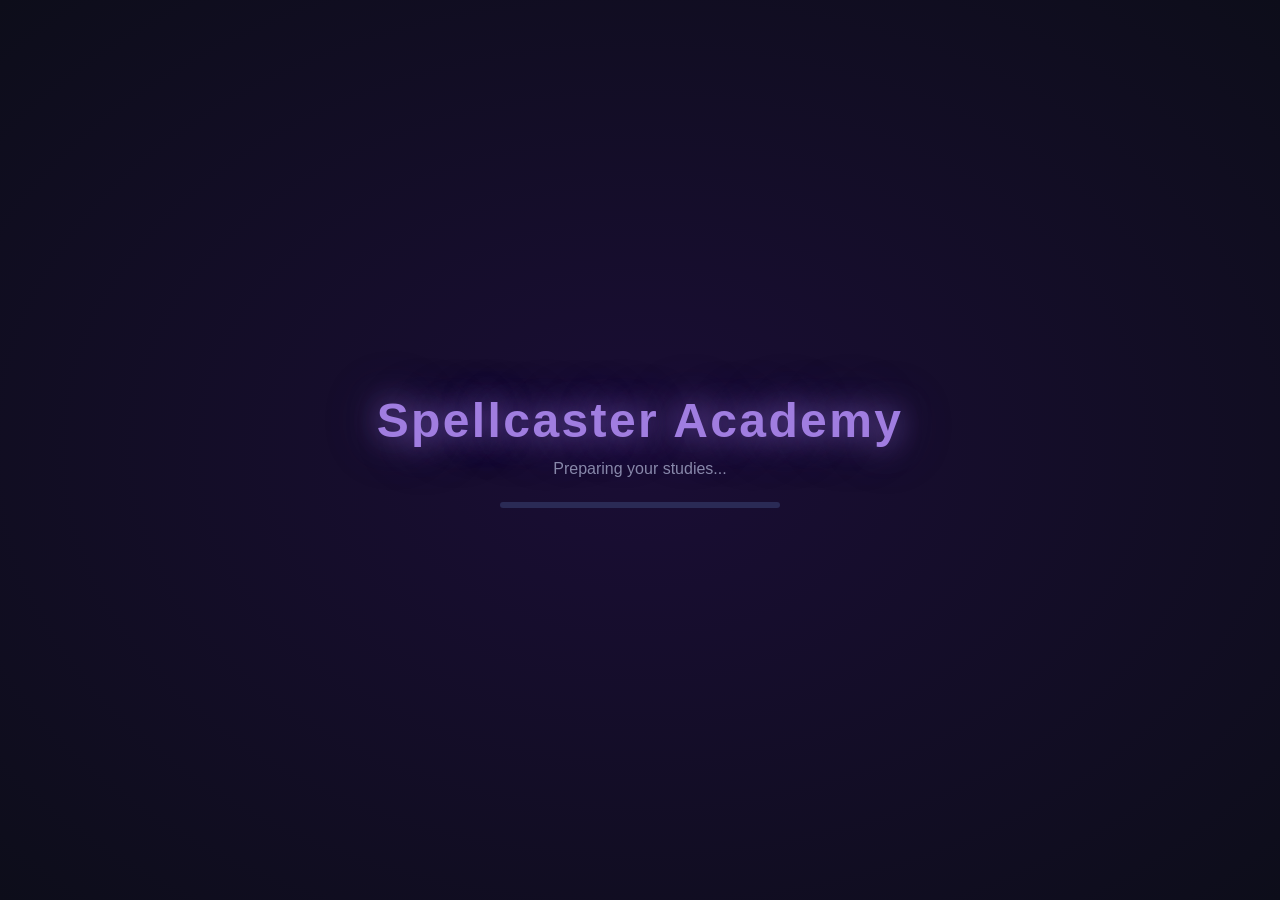
==== index.html @ 6de66abe "feat: add core HTML entry point and global CSS theme - index.html: game root, HUD, loading screen ma" ====
<!DOCTYPE html>
<html lang="en">
<head>
  <meta charset="UTF-8">
  <meta name="viewport" content="width=device-width, initial-scale=1.0">
  <title>Spellcaster Academy</title>
  <link rel="stylesheet" href="style.css">
</head>
<body>
  <div id="game-root">
    <div id="screen-container"></div>

    <div id="hud" class="hidden">
      <div id="hud-left">
        <span id="hud-name">Student</span>
        <span id="hud-level">Lv <span id="hud-level-val">1</span></span>
      </div>
      <div id="hud-right">
        <span id="hud-gold">Gold: <span id="hud-gold-val">100</span></span>
        <button id="hud-menu-btn" class="btn-hud">☰ Menu</button>
      </div>
    </div>

    <div id="loading-screen">
      <div class="loading-content">
        <h1 class="title-glow">Spellcaster Academy</h1>
        <p class="loading-sub">Preparing your studies...</p>
        <div class="loading-bar"><div class="loading-fill" id="loading-fill"></div></div>
      </div>
    </div>
  </div>
  <script type="module" src="js/main.js"></script>
</body>
</html>
---- style.css ----
/* ============================================
   SPELLCASTER ACADEMY — Global Styles
   ============================================ */

:root {
  --color-bg:        #0d0d1a;
  --color-bg2:       #13132a;
  --color-panel:     #1a1a35;
  --color-border:    #2a2a55;
  --color-accent:    #7c5cbf;
  --color-accent2:   #a07de0;
  --color-gold:      #e0b84a;
  --color-text:      #d8d8f0;
  --color-text-dim:  #8888aa;
  --color-danger:    #c04a4a;
  --color-success:   #4ab87c;
  --color-fire:      #e06030;
  --color-ice:       #4ab0d0;
  --color-arcane:    #9060e0;
  --color-earth:     #80a040;
  --color-light:     #e0d060;
  --radius:          8px;
  --radius-lg:       14px;
  --shadow:          0 4px 20px rgba(0,0,0,0.6);
  --font-main:       'Segoe UI', Tahoma, Geneva, Verdana, sans-serif;
  --transition:      0.2s ease;
}

* { box-sizing: border-box; margin: 0; padding: 0; }

body {
  background: var(--color-bg);
  color: var(--color-text);
  font-family: var(--font-main);
  overflow: hidden;
  width: 100vw;
  height: 100vh;
  user-select: none;
}

#game-root {
  width: 100vw;
  height: 100vh;
  position: relative;
  display: flex;
  flex-direction: column;
}

#screen-container {
  flex: 1;
  position: relative;
  overflow: hidden;
}

/* ============================================
   HUD
   ============================================ */
#hud {
  position: fixed;
  top: 0; left: 0; right: 0;
  height: 48px;
  background: linear-gradient(180deg, rgba(13,13,26,0.95) 0%, rgba(13,13,26,0.7) 100%);
  border-bottom: 1px solid var(--color-border);
  display: flex;
  align-items: center;
  justify-content: space-between;
  padding: 0 16px;
  z-index: 100;
  backdrop-filter: blur(4px);
}

#hud-left, #hud-right {
  display: flex;
  align-items: center;
  gap: 16px;
}

#hud-name { font-weight: 600; color: var(--color-accent2); }
#hud-level { color: var(--color-text-dim); font-size: 0.9em; }
#hud-gold { color: var(--color-gold); font-size: 0.95em; }

.btn-hud {
  background: var(--color-panel);
  border: 1px solid var(--color-border);
  color: var(--color-text);
  padding: 6px 14px;
  border-radius: var(--radius);
  cursor: pointer;
  font-size: 0.9em;
  transition: var(--transition);
}
.btn-hud:hover { background: var(--color-accent); border-color: var(--color-accent2); }

/* ============================================
   LOADING SCREEN
   ============================================ */
#loading-screen {
  position: fixed;
  inset: 0;
  background: radial-gradient(ellipse at center, #1a0d35 0%, #0d0d1a 100%);
  display: flex;
  align-items: center;
  justify-content: center;
  z-index: 1000;
  transition: opacity 0.5s ease;
}

#loading-screen.fade-out { opacity: 0; pointer-events: none; }

.loading-content { text-align: center; }

.title-glow {
  font-size: 3em;
  color: var(--color-accent2);
  text-shadow: 0 0 30px var(--color-accent), 0 0 60px rgba(124,92,191,0.4);
  letter-spacing: 0.05em;
  margin-bottom: 12px;
}

.loading-sub { color: var(--color-text-dim); margin-bottom: 24px; }

.loading-bar {
  width: 280px;
  height: 6px;
  background: var(--color-border);
  border-radius: 3px;
  overflow: hidden;
  margin: 0 auto;
}

.loading-fill {
  height: 100%;
  width: 0%;
  background: linear-gradient(90deg, var(--color-accent), var(--color-accent2));
  border-radius: 3px;
  transition: width 0.3s ease;
}

/* ============================================
   TITLE SCREEN
   ============================================ */
.title-screen {
  width: 100%;
  height: 100%;
  display: flex;
  flex-direction: column;
  align-items: center;
  justify-content: center;
  background: radial-gradient(ellipse at 50% 30%, #1a0d35 0%, #0d0d1a 70%);
  gap: 16px;
}

.title-screen h1 {
  font-size: 3.5em;
  color: var(--color-accent2);
  text-shadow: 0 0 40px var(--color-accent);
  letter-spacing: 0.05em;
  margin-bottom: 8px;
}

.title-screen .subtitle {
  color: var(--color-text-dim);
  font-size: 1.1em;
  margin-bottom: 40px;
  letter-spacing: 0.1em;
}

.title-btn {
  width: 200px;
  padding: 14px 0;
  background: linear-gradient(135deg, var(--color-accent) 0%, var(--color-accent2) 100%);
  border: none;
  border-radius: var(--radius);
  color: white;
  font-size: 1.1em;
  font-weight: 600;
  cursor: pointer;
  transition: var(--transition);
  box-shadow: var(--shadow);
}

.title-btn:hover {
  transform: translateY(-2px);
  box-shadow: 0 6px 28px rgba(124,92,191,0.5);
}

.title-btn.secondary {
  background: var(--color-panel);
  border: 1px solid var(--color-border);
  color: var(--color-text);
}

.title-btn.secondary:hover {
  background: var(--color-border);
  transform: translateY(-2px);
}

/* ============================================
   SAVE/LOAD SCREEN
   ============================================ */
.save-screen {
  width: 100%;
  height: 100%;
  display: flex;
  flex-direction: column;
  align-items: center;
  justify-content: center;
  background: radial-gradient(ellipse at 50% 30%, #1a0d35 0%, #0d0d1a 70%);
  gap: 12px;
}

.save-screen h2 { font-size: 2em; color: var(--color-accent2); margin-bottom: 16px; }

.save-slots { display: flex; flex-direction: column; gap: 10px; width: 400px; }

.save-slot {
  background: var(--color-panel);
  border: 1px solid var(--color-border);
  border-radius: var(--radius);
  padding: 16px 20px;
  cursor: pointer;
  display: flex;
  align-items: center;
  justify-content: space-between;
  transition: var(--transition);
}

.save-slot:hover { border-color: var(--color-accent); background: var(--color-bg2); }
.save-slot.empty .slot-info { color: var(--color-text-dim); font-style: italic; }
.save-slot .slot-label { font-weight: 600; color: var(--color-accent2); }
.save-slot .slot-meta { font-size: 0.85em; color: var(--color-text-dim); }

.back-btn {
  margin-top: 16px;
  background: transparent;
  border: 1px solid var(--color-border);
  color: var(--color-text-dim);
  padding: 10px 24px;
  border-radius: var(--radius);
  cursor: pointer;
  transition: var(--transition);
}
.back-btn:hover { border-color: var(--color-text); color: var(--color-text); }

/* ============================================
   NAME INPUT SCREEN
   ============================================ */
.name-screen {
  width: 100%;
  height: 100%;
  display: flex;
  flex-direction: column;
  align-items: center;
  justify-content: center;
  background: radial-gradient(ellipse at 50% 30%, #1a0d35 0%, #0d0d1a 70%);
  gap: 16px;
}

.name-screen h2 { font-size: 1.8em; color: var(--color-accent2); }
.name-screen p { color: var(--color-text-dim); }

.name-screen input {
  width: 300px;
  padding: 12px 16px;
  background: var(--color-panel);
  border: 1px solid var(--color-border);
  border-radius: var(--radius);
  color: var(--color-text);
  font-size: 1.1em;
  text-align: center;
  outline: none;
  transition: var(--transition);
}

.name-screen input:focus { border-color: var(--color-accent); }

/* ============================================
   MAP SCREEN
   ============================================ */
.map-screen {
  width: 100%;
  height: 100%;
  display: flex;
  flex-direction: column;
  align-items: center;
  justify-content: center;
  background: radial-gradient(ellipse at 50% 40%, #0d1a2a 0%, #0d0d1a 80%);
  padding-top: 48px;
}

.map-screen h2 {
  font-size: 1.4em;
  color: var(--color-accent2);
  margin-bottom: 24px;
  letter-spacing: 0.1em;
}

.map-grid {
  display: grid;
  grid-template-columns: repeat(3, 160px);
  grid-template-rows: repeat(3, 100px);
  gap: 12px;
}

.map-location {
  background: var(--color-panel);
  border: 1px solid var(--color-border);
  border-radius: var(--radius-lg);
  display: flex;
  flex-direction: column;
  align-items: center;
  justify-content: center;
  cursor: pointer;
  transition: var(--transition);
  padding: 10px;
  text-align: center;
  position: relative;
}

.map-location:hover {
  border-color: var(--color-accent);
  background: var(--color-bg2);
  transform: translateY(-2px);
  box-shadow: 0 6px 20px rgba(124,92,191,0.3);
}

.map-location.current {
  border-color: var(--color-gold);
  box-shadow: 0 0 12px rgba(224,184,74,0.3);
}

.map-location.locked {
  opacity: 0.4;
  cursor: not-allowed;
  filter: grayscale(1);
}

.map-location.locked:hover { transform: none; box-shadow: none; }

.map-location-icon { font-size: 2em; margin-bottom: 4px; }
.map-location-name { font-size: 0.8em; font-weight: 600; color: var(--color-text); }
.map-location-tag { font-size: 0.7em; color: var(--color-text-dim); }

.current-badge {
  position: absolute;
  top: 4px; right: 4px;
  width: 8px; height: 8px;
  background: var(--color-gold);
  border-radius: 50%;
  box-shadow: 0 0 6px var(--color-gold);
}

/* ============================================
   SCENE SCREEN
   ============================================ */
.scene-screen {
  width: 100%;
  height: 100%;
  display: flex;
  flex-direction: column;
  padding-top: 48px;
  background: var(--color-bg);
}

.scene-backdrop {
  flex: 1;
  position: relative;
  display: flex;
  align-items: flex-end;
  justify-content: center;
  overflow: hidden;
  background: linear-gradient(180deg, #0a0a1a 0%, #1a1230 60%, #0d0d1a 100%);
}

.scene-backdrop-art {
  position: absolute;
  inset: 0;
  display: flex;
  align-items: center;
  justify-content: center;
  font-size: 8em;
  opacity: 0.08;
  pointer-events: none;
}

.scene-npcs {
  display: flex;
  align-items: flex-end;
  justify-content: center;
  gap: 60px;
  width: 100%;
  padding-bottom: 20px;
  position: relative;
  z-index: 1;
}

.scene-npc {
  display: flex;
  flex-direction: column;
  align-items: center;
  cursor: pointer;
  transition: var(--transition);
}

.scene-npc:hover { transform: scale(1.05); }

.npc-sprite {
  width: 80px;
  height: 120px;
  border-radius: var(--radius-lg);
  background: var(--color-panel);
  border: 2px solid var(--color-border);
  display: flex;
  align-items: center;
  justify-content: center;
  font-size: 3.5em;
  transition: var(--transition);
}

.scene-npc:hover .npc-sprite {
  border-color: var(--color-accent);
  box-shadow: 0 0 16px rgba(124,92,191,0.4);
}

.npc-name-tag {
  margin-top: 6px;
  font-size: 0.8em;
  color: var(--color-text-dim);
  background: rgba(13,13,26,0.8);
  padding: 2px 8px;
  border-radius: 10px;
}

.scene-bottom-bar {
  padding: 12px 20px;
  background: var(--color-bg2);
  border-top: 1px solid var(--color-border);
  display: flex;
  align-items: center;
  justify-content: space-between;
}

.scene-location-name { font-weight: 600; color: var(--color-accent2); }
.scene-location-desc { font-size: 0.85em; color: var(--color-text-dim); }

.scene-actions { display: flex; gap: 8px; }

.btn-scene {
  padding: 8px 16px;
  background: var(--color-panel);
  border: 1px solid var(--color-border);
  border-radius: var(--radius);
  color: var(--color-text);
  cursor: pointer;
  font-size: 0.85em;
  transition: var(--transition);
}

.btn-scene:hover { background: var(--color-accent); border-color: var(--color-accent2); color: white; }

/* ============================================
   DIALOGUE SCREEN
   ============================================ */
.dialogue-screen {
  width: 100%;
  height: 100%;
  position: relative;
  display: flex;
  flex-direction: column;
  justify-content: flex-end;
  padding-top: 48px;
}

.dialogue-scene-bg {
  position: absolute;
  inset: 0;
  top: 48px;
  background: linear-gradient(180deg, #0a0a1a 0%, #1a1230 60%, #0d0d1a 100%);
  display: flex;
  align-items: center;
  justify-content: center;
}

.dialogue-portrait-area {
  display: flex;
  align-items: flex-end;
  justify-content: center;
  width: 100%;
  height: 100%;
  padding-bottom: 200px;
}

.dialogue-portrait {
  width: 120px;
  height: 180px;
  background: var(--color-panel);
  border: 2px solid var(--color-border);
  border-radius: var(--radius-lg);
  display: flex;
  align-items: center;
  justify-content: center;
  font-size: 5em;
  box-shadow: 0 8px 30px rgba(0,0,0,0.5);
  transition: var(--transition);
}

.dialogue-box {
  position: relative;
  z-index: 10;
  background: linear-gradient(180deg, rgba(26,26,53,0.97) 0%, rgba(13,13,26,0.97) 100%);
  border-top: 1px solid var(--color-border);
  padding: 20px 24px 16px;
  min-height: 180px;
  backdrop-filter: blur(8px);
}

.dialogue-speaker {
  font-weight: 700;
  color: var(--color-accent2);
  font-size: 1em;
  margin-bottom: 8px;
  letter-spacing: 0.05em;
}

.dialogue-text {
  color: var(--color-text);
  line-height: 1.6;
  font-size: 1em;
  min-height: 50px;
}

.dialogue-continue {
  text-align: right;
  color: var(--color-text-dim);
  font-size: 0.8em;
  margin-top: 8px;
  animation: blink 1.2s infinite;
}

.dialogue-choices {
  display: flex;
  flex-direction: column;
  gap: 6px;
  margin-top: 12px;
}

.choice-btn {
  padding: 10px 16px;
  background: var(--color-panel);
  border: 1px solid var(--color-border);
  border-radius: var(--radius);
  color: var(--color-text);
  cursor: pointer;
  text-align: left;
  font-size: 0.9em;
  transition: var(--transition);
  display: flex;
  align-items: center;
  gap: 8px;
}

.choice-btn:hover { background: var(--color-accent); border-color: var(--color-accent2); }
.choice-btn.locked { opacity: 0.4; cursor: not-allowed; }
.choice-btn.locked:hover { background: var(--color-panel); border-color: var(--color-border); }
.choice-req { font-size: 0.75em; color: var(--color-gold); margin-left: auto; }

/* ============================================
   CARD GAME SCREEN
   ============================================ */
.card-game-screen {
  width: 100%;
  height: 100%;
  display: flex;
  flex-direction: column;
  background: radial-gradient(ellipse at 50% 50%, #0d1a0d 0%, #0d0d1a 80%);
  padding-top: 48px;
}

#card-game-canvas {
  flex: 1;
  display: block;
}

.card-game-ui {
  padding: 10px 16px;
  background: var(--color-bg2);
  border-top: 1px solid var(--color-border);
  display: flex;
  align-items: center;
  gap: 10px;
}

.btn-card-action {
  padding: 8px 18px;
  background: var(--color-accent);
  border: none;
  border-radius: var(--radius);
  color: white;
  font-size: 0.9em;
  font-weight: 600;
  cursor: pointer;
  transition: var(--transition);
}

.btn-card-action:hover { background: var(--color-accent2); }
.btn-card-action:disabled { opacity: 0.4; cursor: not-allowed; }

.card-mana-display {
  color: var(--color-arcane);
  font-weight: 600;
  font-size: 0.9em;
}

/* ============================================
   MENU SCREEN
   ============================================ */
.menu-screen {
  width: 100%;
  height: 100%;
  display: flex;
  align-items: center;
  justify-content: center;
  background: rgba(0,0,0,0.7);
  backdrop-filter: blur(6px);
  padding-top: 48px;
}

.menu-panel {
  background: var(--color-panel);
  border: 1px solid var(--color-border);
  border-radius: var(--radius-lg);
  padding: 24px;
  width: 300px;
  box-shadow: var(--shadow);
}

.menu-panel h2 {
  text-align: center;
  color: var(--color-accent2);
  margin-bottom: 20px;
  font-size: 1.4em;
}

.menu-items { display: flex; flex-direction: column; gap: 8px; }

.menu-item {
  padding: 12px 16px;
  background: var(--color-bg2);
  border: 1px solid var(--color-border);
  border-radius: var(--radius);
  cursor: pointer;
  display: flex;
  align-items: center;
  gap: 10px;
  font-size: 0.95em;
  transition: var(--transition);
  color: var(--color-text);
}

.menu-item:hover { background: var(--color-accent); border-color: var(--color-accent2); }
.menu-item-icon { font-size: 1.2em; width: 24px; text-align: center; }
.menu-divider { height: 1px; background: var(--color-border); margin: 6px 0; }

/* ============================================
   INVENTORY SCREEN
   ============================================ */
.inventory-screen {
  width: 100%;
  height: 100%;
  display: flex;
  flex-direction: column;
  padding-top: 48px;
  background: var(--color-bg);
}

.screen-header {
  display: flex;
  align-items: center;
  gap: 12px;
  padding: 14px 20px;
  background: var(--color-bg2);
  border-bottom: 1px solid var(--color-border);
}

.screen-header h2 { color: var(--color-accent2); font-size: 1.3em; }
.btn-back {
  background: transparent;
  border: 1px solid var(--color-border);
  color: var(--color-text-dim);
  padding: 6px 12px;
  border-radius: var(--radius);
  cursor: pointer;
  font-size: 0.85em;
  transition: var(--transition);
}
.btn-back:hover { border-color: var(--color-text); color: var(--color-text); }

.inventory-grid {
  display: grid;
  grid-template-columns: repeat(auto-fill, 80px);
  gap: 10px;
  padding: 20px;
  overflow-y: auto;
  flex: 1;
}

.inventory-slot {
  width: 80px;
  height: 80px;
  background: var(--color-panel);
  border: 1px solid var(--color-border);
  border-radius: var(--radius);
  display: flex;
  flex-direction: column;
  align-items: center;
  justify-content: center;
  cursor: pointer;
  transition: var(--transition);
  position: relative;
}

.inventory-slot.filled:hover { border-color: var(--color-accent); }
.inventory-slot.empty { cursor: default; opacity: 0.3; }
.item-icon { font-size: 2em; }
.item-qty {
  position: absolute;
  bottom: 3px; right: 5px;
  font-size: 0.7em;
  color: var(--color-text-dim);
}

.item-detail-panel {
  width: 220px;
  background: var(--color-bg2);
  border-left: 1px solid var(--color-border);
  padding: 16px;
  flex-shrink: 0;
}

.item-detail-panel h3 { color: var(--color-accent2); margin-bottom: 8px; }
.item-detail-panel p { font-size: 0.85em; color: var(--color-text-dim); line-height: 1.5; }

/* ============================================
   DECK BUILDER SCREEN
   ============================================ */
.deck-builder-screen {
  width: 100%;
  height: 100%;
  display: flex;
  flex-direction: column;
  padding-top: 48px;
  background: var(--color-bg);
}

.deck-builder-body {
  display: flex;
  flex: 1;
  overflow: hidden;
}

.deck-builder-collection {
  flex: 1;
  display: flex;
  flex-direction: column;
}

.deck-builder-collection h3, .deck-builder-active h3 {
  padding: 10px 16px;
  font-size: 0.95em;
  color: var(--color-text-dim);
  border-bottom: 1px solid var(--color-border);
  background: var(--color-bg2);
}

.cards-grid {
  display: grid;
  grid-template-columns: repeat(auto-fill, 100px);
  gap: 8px;
  padding: 12px;
  overflow-y: auto;
  flex: 1;
}

.deck-builder-active {
  width: 240px;
  border-left: 1px solid var(--color-border);
  display: flex;
  flex-direction: column;
  flex-shrink: 0;
}

.deck-list {
  flex: 1;
  overflow-y: auto;
  padding: 8px;
  display: flex;
  flex-direction: column;
  gap: 4px;
}

.deck-card-entry {
  background: var(--color-panel);
  border: 1px solid var(--color-border);
  border-radius: var(--radius);
  padding: 6px 10px;
  display: flex;
  align-items: center;
  justify-content: space-between;
  font-size: 0.8em;
  cursor: pointer;
}

.deck-card-entry:hover { border-color: var(--color-danger); }

/* ============================================
   CARDS
   ============================================ */
.card-mini {
  width: 100px;
  height: 130px;
  background: var(--color-panel);
  border: 1px solid var(--color-border);
  border-radius: var(--radius);
  padding: 6px;
  cursor: pointer;
  transition: var(--transition);
  display: flex;
  flex-direction: column;
  position: relative;
  overflow: hidden;
}

.card-mini:hover { transform: translateY(-4px); box-shadow: 0 8px 20px rgba(0,0,0,0.4); }

.card-mini.fire { border-color: var(--color-fire); }
.card-mini.ice { border-color: var(--color-ice); }
.card-mini.arcane { border-color: var(--color-arcane); }
.card-mini.earth { border-color: var(--color-earth); }
.card-mini.light { border-color: var(--color-light); }

.card-cost {
  position: absolute;
  top: 4px; left: 4px;
  width: 20px; height: 20px;
  background: var(--color-arcane);
  border-radius: 50%;
  display: flex;
  align-items: center;
  justify-content: center;
  font-size: 0.75em;
  font-weight: 700;
  color: white;
}

.card-art { font-size: 2.2em; text-align: center; margin: 18px 0 4px; }
.card-name { font-size: 0.65em; font-weight: 700; text-align: center; color: var(--color-text); line-height: 1.2; }
.card-type-tag {
  font-size: 0.6em;
  color: var(--color-text-dim);
  text-align: center;
  margin-top: auto;
}

/* ============================================
   QUEST JOURNAL SCREEN
   ============================================ */
.quest-journal-screen {
  width: 100%;
  height: 100%;
  display: flex;
  flex-direction: column;
  padding-top: 48px;
  background: var(--color-bg);
}

.quest-journal-body {
  display: flex;
  flex: 1;
  overflow: hidden;
}

.quest-list-panel {
  width: 240px;
  border-right: 1px solid var(--color-border);
  display: flex;
  flex-direction: column;
  overflow: hidden;
  flex-shrink: 0;
}

.quest-list-tabs {
  display: flex;
  border-bottom: 1px solid var(--color-border);
}

.quest-tab {
  flex: 1;
  padding: 10px 0;
  text-align: center;
  font-size: 0.8em;
  cursor: pointer;
  color: var(--color-text-dim);
  border-bottom: 2px solid transparent;
  background: transparent;
  border-top: none; border-left: none; border-right: none;
  transition: var(--transition);
}

.quest-tab.active { color: var(--color-accent2); border-bottom-color: var(--color-accent2); }

.quest-list { flex: 1; overflow-y: auto; padding: 8px; }

.quest-entry {
  padding: 10px 12px;
  border-radius: var(--radius);
  cursor: pointer;
  transition: var(--transition);
  margin-bottom: 4px;
}

.quest-entry:hover { background: var(--color-bg2); }
.quest-entry.active-quest { border-left: 3px solid var(--color-accent); }
.quest-entry.selected { background: var(--color-panel); border-left: 3px solid var(--color-accent2); }
.quest-entry-title { font-size: 0.9em; font-weight: 600; color: var(--color-text); }
.quest-entry-type { font-size: 0.75em; color: var(--color-text-dim); }

.quest-detail-panel {
  flex: 1;
  padding: 20px;
  overflow-y: auto;
}

.quest-detail-panel h3 { color: var(--color-accent2); margin-bottom: 8px; }
.quest-detail-panel p { color: var(--color-text-dim); font-size: 0.9em; line-height: 1.6; margin-bottom: 16px; }

.quest-objectives h4, .quest-rewards h4 {
  font-size: 0.85em;
  color: var(--color-text-dim);
  text-transform: uppercase;
  letter-spacing: 0.05em;
  margin-bottom: 8px;
}

.objective-item {
  display: flex;
  align-items: center;
  gap: 8px;
  padding: 4px 0;
  font-size: 0.85em;
}

.objective-item.done { color: var(--color-text-dim); text-decoration: line-through; }
.objective-check { color: var(--color-success); }
.objective-pending { color: var(--color-text-dim); }

/* ============================================
   RELATIONSHIP SCREEN
   ============================================ */
.relationship-screen {
  width: 100%;
  height: 100%;
  display: flex;
  flex-direction: column;
  padding-top: 48px;
  background: var(--color-bg);
}

.relationship-grid {
  display: grid;
  grid-template-columns: repeat(auto-fill, minmax(200px, 1fr));
  gap: 16px;
  padding: 20px;
  overflow-y: auto;
}

.relationship-card {
  background: var(--color-panel);
  border: 1px solid var(--color-border);
  border-radius: var(--radius-lg);
  padding: 16px;
  transition: var(--transition);
}

.relationship-card:hover { border-color: var(--color-accent); }

.rel-portrait {
  font-size: 3em;
  text-align: center;
  margin-bottom: 10px;
}

.rel-name { font-weight: 700; color: var(--color-accent2); text-align: center; margin-bottom: 4px; }
.rel-tier { text-align: center; font-size: 0.8em; color: var(--color-text-dim); margin-bottom: 10px; }

.rel-bar-bg {
  height: 6px;
  background: var(--color-border);
  border-radius: 3px;
  overflow: hidden;
  margin-bottom: 6px;
}

.rel-bar-fill {
  height: 100%;
  background: linear-gradient(90deg, var(--color-accent), var(--color-accent2));
  border-radius: 3px;
  transition: width 0.5s ease;
}

.rel-points { font-size: 0.75em; color: var(--color-text-dim); text-align: center; }

/* ============================================
   SHOP SCREEN
   ============================================ */
.shop-screen {
  width: 100%;
  height: 100%;
  display: flex;
  flex-direction: column;
  padding-top: 48px;
  background: var(--color-bg);
}

.shop-body {
  display: flex;
  flex: 1;
  overflow: hidden;
}

.shop-stock {
  flex: 1;
  display: grid;
  grid-template-columns: repeat(auto-fill, minmax(160px, 1fr));
  gap: 12px;
  padding: 16px;
  overflow-y: auto;
  align-content: start;
}

.shop-item {
  background: var(--color-panel);
  border: 1px solid var(--color-border);
  border-radius: var(--radius-lg);
  padding: 14px;
  cursor: pointer;
  transition: var(--transition);
  display: flex;
  flex-direction: column;
  align-items: center;
  gap: 6px;
}

.shop-item:hover { border-color: var(--color-accent); transform: translateY(-2px); }
.shop-item.out-of-stock { opacity: 0.4; cursor: not-allowed; }
.shop-item-icon { font-size: 2.5em; }
.shop-item-name { font-size: 0.85em; font-weight: 600; text-align: center; }
.shop-item-price { color: var(--color-gold); font-size: 0.85em; font-weight: 700; }
.shop-item-stock { font-size: 0.75em; color: var(--color-text-dim); }

/* ============================================
   SETTINGS SCREEN
   ============================================ */
.settings-screen {
  width: 100%;
  height: 100%;
  display: flex;
  flex-direction: column;
  padding-top: 48px;
  background: var(--color-bg);
}

.settings-body {
  padding: 20px;
  max-width: 500px;
}

.settings-group {
  margin-bottom: 24px;
}

.settings-group h3 {
  color: var(--color-text-dim);
  font-size: 0.85em;
  text-transform: uppercase;
  letter-spacing: 0.1em;
  margin-bottom: 12px;
  border-bottom: 1px solid var(--color-border);
  padding-bottom: 6px;
}

.setting-row {
  display: flex;
  align-items: center;
  justify-content: space-between;
  padding: 10px 0;
}

.setting-label { font-size: 0.95em; }
.setting-value { color: var(--color-text-dim); font-size: 0.85em; }

.settings-slider {
  width: 120px;
  accent-color: var(--color-accent);
}

.settings-toggle {
  width: 44px;
  height: 24px;
  background: var(--color-border);
  border-radius: 12px;
  cursor: pointer;
  position: relative;
  transition: var(--transition);
  border: none;
}

.settings-toggle.on { background: var(--color-accent); }

.settings-toggle::after {
  content: '';
  position: absolute;
  top: 3px; left: 3px;
  width: 18px; height: 18px;
  background: white;
  border-radius: 50%;
  transition: var(--transition);
}

.settings-toggle.on::after { transform: translateX(20px); }

/* ============================================
   NOTIFICATION / TOAST
   ============================================ */
.toast-container {
  position: fixed;
  top: 60px;
  right: 16px;
  display: flex;
  flex-direction: column;
  gap: 6px;
  z-index: 500;
  pointer-events: none;
}

.toast {
  background: var(--color-panel);
  border: 1px solid var(--color-border);
  border-radius: var(--radius);
  padding: 10px 16px;
  font-size: 0.85em;
  color: var(--color-text);
  box-shadow: var(--shadow);
  animation: slideIn 0.3s ease forwards;
  max-width: 280px;
}

.toast.success { border-left: 3px solid var(--color-success); }
.toast.error { border-left: 3px solid var(--color-danger); }
.toast.info { border-left: 3px solid var(--color-accent); }

/* ============================================
   MODAL / OVERLAY
   ============================================ */
.modal-overlay {
  position: fixed;
  inset: 0;
  background: rgba(0,0,0,0.7);
  display: flex;
  align-items: center;
  justify-content: center;
  z-index: 400;
  backdrop-filter: blur(4px);
}

.modal-box {
  background: var(--color-panel);
  border: 1px solid var(--color-border);
  border-radius: var(--radius-lg);
  padding: 28px 32px;
  max-width: 400px;
  width: 90%;
  box-shadow: var(--shadow);
  text-align: center;
}

.modal-box h3 { color: var(--color-accent2); margin-bottom: 12px; font-size: 1.3em; }
.modal-box p { color: var(--color-text-dim); line-height: 1.6; margin-bottom: 20px; }
.modal-actions { display: flex; gap: 10px; justify-content: center; }

.btn-primary {
  padding: 10px 24px;
  background: var(--color-accent);
  border: none;
  border-radius: var(--radius);
  color: white;
  font-size: 0.95em;
  font-weight: 600;
  cursor: pointer;
  transition: var(--transition);
}
.btn-primary:hover { background: var(--color-accent2); }

.btn-secondary {
  padding: 10px 24px;
  background: transparent;
  border: 1px solid var(--color-border);
  border-radius: var(--radius);
  color: var(--color-text-dim);
  font-size: 0.95em;
  cursor: pointer;
  transition: var(--transition);
}
.btn-secondary:hover { border-color: var(--color-text); color: var(--color-text); }

/* ============================================
   UTILITY
   ============================================ */
.hidden { display: none !important; }
.flex { display: flex; }
.col { flex-direction: column; }
.gap-8 { gap: 8px; }
.text-dim { color: var(--color-text-dim); }
.text-gold { color: var(--color-gold); }
.text-accent { color: var(--color-accent2); }

@keyframes blink {
  0%, 100% { opacity: 1; }
  50% { opacity: 0; }
}

@keyframes slideIn {
  from { transform: translateX(20px); opacity: 0; }
  to { transform: translateX(0); opacity: 1; }
}

@keyframes fadeIn {
  from { opacity: 0; }
  to { opacity: 1; }
}

.fade-in { animation: fadeIn 0.3s ease forwards; }

/* Scrollbar */
::-webkit-scrollbar { width: 6px; height: 6px; }
::-webkit-scrollbar-track { background: var(--color-bg); }
::-webkit-scrollbar-thumb { background: var(--color-border); border-radius: 3px; }
::-webkit-scrollbar-thumb:hover { background: var(--color-accent); }
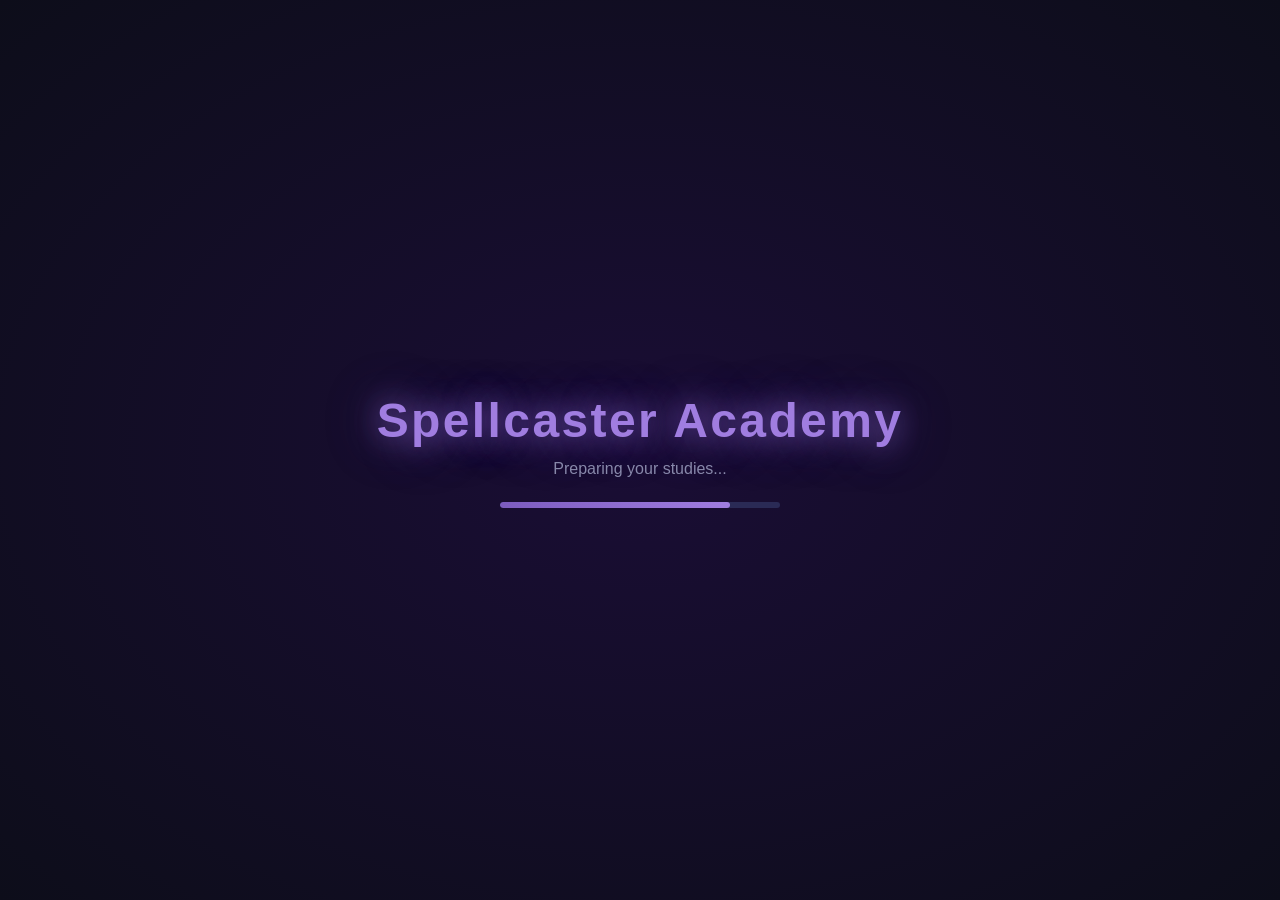
==== commit 9c2e915e: "feat: card art preloader, targeted thumb preload before screen push - Add CardArtPreloader.js: prelo" ====
--- a/index.html
+++ b/index.html
@@ -32,3 +32,5 @@
   <script type="module" src="js/main.js"></script>
 </body>
 </html>
+
+
--- a/style.css
+++ b/style.css
@@ -196,6 +196,125 @@
 }
 
 /* ============================================
+   QUICK MATCH SCREENS
+   ============================================ */
+.qm-screen {
+  width: 100%; height: 100%;
+  display: flex; flex-direction: column; align-items: center;
+  background: radial-gradient(ellipse at 50% 20%, #0e1a30 0%, #080c18 70%);
+  gap: 18px; overflow-y: auto; padding: 24px 16px; box-sizing: border-box;
+}
+.qm-header { text-align: center; }
+.qm-title  { font-size: 1.8em; font-weight: 800; color: #c8e8ff; margin: 0 0 4px; }
+.qm-subtitle { color: #607080; font-size: 0.95em; margin: 0; }
+.qm-vs-label { color: #a0c8e8; font-weight: 700; }
+
+/* Opponent selection */
+.qm-opponent-grid {
+  display: grid; grid-template-columns: repeat(2, 1fr);
+  gap: 14px; max-width: 680px; width: 100%;
+}
+.qm-opponent-card {
+  background: #0d1828; border: 1px solid #1e3050;
+  border-radius: 12px; padding: 20px 16px;
+  display: flex; flex-direction: column; align-items: center; gap: 6px;
+  cursor: pointer; transition: border-color 0.2s, transform 0.15s, box-shadow 0.2s;
+  text-align: center;
+}
+.qm-opponent-card:hover {
+  border-color: #4080c0; transform: translateY(-3px);
+  box-shadow: 0 6px 24px rgba(40,100,200,0.25);
+}
+.qm-opp-portrait { font-size: 2.8em; line-height: 1; }
+.qm-opp-name     { font-size: 1.1em; font-weight: 700; color: #c8e8ff; }
+.qm-opp-difficulty { font-size: 0.8em; font-weight: 600; letter-spacing: 0.05em; }
+.qm-opp-desc     { font-size: 0.78em; color: #607080; line-height: 1.4; }
+.qm-opp-challenge {
+  margin-top: 6px; font-size: 0.78em; font-weight: 700;
+  color: #4080c0; letter-spacing: 0.05em;
+}
+
+/* Deck selection */
+.qm-deck-grid {
+  display: grid; grid-template-columns: repeat(3, 1fr);
+  gap: 14px; max-width: 820px; width: 100%;
+}
+.qm-deck-card {
+  background: #0d1828;
+  border: 2px solid color-mix(in srgb, var(--deck-color) 60%, #1e3050);
+  border-radius: 12px; padding: 20px 14px;
+  display: flex; flex-direction: column; align-items: center; gap: 8px;
+  cursor: pointer; transition: transform 0.15s, box-shadow 0.2s;
+  text-align: center;
+}
+.qm-deck-card:hover {
+  transform: translateY(-3px);
+  box-shadow: 0 6px 24px color-mix(in srgb, var(--deck-color) 40%, transparent);
+}
+.qm-deck-art  { font-size: 2.4em; line-height: 1; }
+.qm-deck-name { font-size: 1.05em; font-weight: 800; color: #c8e8ff; }
+.qm-deck-desc { font-size: 0.76em; color: #607080; line-height: 1.4; }
+.qm-deck-counts {
+  display: flex; gap: 8px; flex-wrap: wrap; justify-content: center;
+  font-size: 0.72em; color: #405060;
+}
+.qm-deck-cta {
+  margin-top: 4px; font-size: 0.78em; font-weight: 700;
+  color: #4080c0; letter-spacing: 0.05em;
+}
+.qm-deck-card-disabled { opacity: 0.55; cursor: not-allowed; }
+.qm-deck-card-disabled:hover { transform: none !important; box-shadow: none !important; }
+.qm-valid   { color: #4ab87c; }
+.qm-invalid { color: #e06060; }
+.qm-deck-invalid { color: #e06060 !important; }
+.qm-deck-validity {
+  font-size: 0.8em;
+  font-weight: 600;
+  margin-top: 4px;
+  padding: 3px 8px;
+  border-radius: 4px;
+}
+.qm-deck-validity.valid   { color: #4ab87c; background: rgba(74,184,124,0.1); }
+.qm-deck-validity.invalid { color: #e06060; background: rgba(200,60,60,0.1); }
+
+/* Deck preview */
+.qm-preview-screen { align-items: stretch; padding: 16px; }
+.qm-preview-content {
+  display: flex; flex-direction: column; gap: 16px;
+  width: 100%; max-width: 900px; align-self: center; flex: 1;
+}
+.qm-card-section { display: flex; flex-direction: column; gap: 8px; }
+.qm-section-title {
+  font-size: 0.78em; font-weight: 700; color: #4080a0;
+  text-transform: uppercase; letter-spacing: 0.1em;
+  border-bottom: 1px solid #1a2840; padding-bottom: 4px;
+}
+.qm-cards-grid {
+  display: flex; flex-wrap: wrap; gap: 8px;
+}
+.qm-card-item {
+  background: #0c1520; border: 1px solid #1e3050; border-radius: 8px;
+  padding: 8px 10px; display: flex; flex-direction: column; align-items: center;
+  gap: 2px; min-width: 90px; max-width: 110px; text-align: center; position: relative;
+}
+.qm-card-champion { border-color: #2a5020; }
+.qm-card-elite    { border-color: #4a3010; }
+.qm-card-summon   { border-color: #102840; }
+.qm-card-spell    { border-color: #2a1050; }
+.qm-ci-art   { font-size: 1.6em; line-height: 1; }
+.qm-ci-name  { font-size: 0.7em; font-weight: 700; color: #a0c8e0; }
+.qm-ci-stats { font-size: 0.62em; color: #506070; line-height: 1.3; }
+.qm-ci-count {
+  position: absolute; top: 3px; right: 5px;
+  font-size: 0.65em; font-weight: 800; color: #4080c0;
+}
+.qm-preview-actions {
+  display: flex; gap: 12px; justify-content: center;
+  padding: 8px 0 4px; flex-shrink: 0;
+  align-self: center;
+}
+
+/* ============================================
    SAVE/LOAD SCREEN
    ============================================ */
 .save-screen {
@@ -461,57 +580,77 @@
 /* ============================================
    DIALOGUE SCREEN
    ============================================ */
+
+/* Full-screen container, no internal flex — children are all absolute */
 .dialogue-screen {
   width: 100%;
   height: 100%;
   position: relative;
-  display: flex;
-  flex-direction: column;
-  justify-content: flex-end;
-  padding-top: 48px;
-}
-
+}
+
+/* Background fills the area behind characters */
 .dialogue-scene-bg {
   position: absolute;
   inset: 0;
+  top: 48px; /* below HUD */
+  background: linear-gradient(180deg, #0a0a1a 0%, #1a1230 60%, #0d0d1a 100%);
+}
+
+/* Character art layer — sits above background, below dialogue box */
+.dialogue-chars {
+  position: absolute;
+  left: 0;
+  right: 0;
+  bottom: 230px; /* sits flush above the dialogue box min-height */
   top: 48px;
-  background: linear-gradient(180deg, #0a0a1a 0%, #1a1230 60%, #0d0d1a 100%);
-  display: flex;
-  align-items: center;
-  justify-content: center;
-}
-
-.dialogue-portrait-area {
-  display: flex;
+  display: flex;
+  justify-content: space-between;
   align-items: flex-end;
-  justify-content: center;
-  width: 100%;
+  padding: 0 30px;
+  pointer-events: none;
+  z-index: 5;
+}
+
+.dialogue-char {
   height: 100%;
-  padding-bottom: 200px;
-}
-
-.dialogue-portrait {
-  width: 120px;
-  height: 180px;
-  background: var(--color-panel);
-  border: 2px solid var(--color-border);
-  border-radius: var(--radius-lg);
-  display: flex;
-  align-items: center;
-  justify-content: center;
-  font-size: 5em;
-  box-shadow: 0 8px 30px rgba(0,0,0,0.5);
-  transition: var(--transition);
-}
-
+  max-height: 310px;
+  width: 170px;
+  object-fit: contain;
+  object-position: bottom center;
+  filter: drop-shadow(0 10px 28px rgba(0,0,0,0.7)) brightness(0.7) saturate(0.8);
+  opacity: 0.65;
+  transition: opacity 0.35s ease, filter 0.35s ease, transform 0.35s ease;
+  transform-origin: bottom center;
+}
+
+/* Active / speaking character */
+.dialogue-char.speaking {
+  opacity: 1;
+  filter: drop-shadow(0 10px 28px rgba(0,0,0,0.5)) brightness(1.05);
+  transform: scale(1.04) translateY(-6px);
+}
+
+/* NPC is on the right side — mirror to face left (toward the player) */
+.dialogue-char-npc {
+  transform: scaleX(-1);
+}
+.dialogue-char-npc.speaking {
+  transform: scaleX(-1) scale(1.04) translateY(-6px);
+}
+
+/* Dialogue box — fixed at the bottom, never overlaps characters */
 .dialogue-box {
-  position: relative;
+  position: absolute;
+  bottom: 0;
+  left: 0;
+  right: 0;
   z-index: 10;
-  background: linear-gradient(180deg, rgba(26,26,53,0.97) 0%, rgba(13,13,26,0.97) 100%);
-  border-top: 1px solid var(--color-border);
-  padding: 20px 24px 16px;
-  min-height: 180px;
-  backdrop-filter: blur(8px);
+  background: linear-gradient(180deg, rgba(20,14,44,0.97) 0%, rgba(10,8,22,0.98) 100%);
+  border-top: 2px solid var(--color-border);
+  padding: 18px 28px 16px;
+  min-height: 230px;
+  backdrop-filter: blur(10px);
+  box-shadow: 0 -4px 30px rgba(0,0,0,0.6);
 }
 
 .dialogue-speaker {
@@ -526,7 +665,7 @@
   color: var(--color-text);
   line-height: 1.6;
   font-size: 1em;
-  min-height: 50px;
+  min-height: 52px;
 }
 
 .dialogue-continue {
@@ -567,49 +706,1593 @@
 /* ============================================
    CARD GAME SCREEN
    ============================================ */
-.card-game-screen {
+
+/* ── Root layout ─────────────────────────────── */
+.cg-screen {
   width: 100%;
   height: 100%;
   display: flex;
   flex-direction: column;
-  background: radial-gradient(ellipse at 50% 50%, #0d1a0d 0%, #0d0d1a 80%);
-  padding-top: 48px;
-}
-
-#card-game-canvas {
+  background: radial-gradient(ellipse at 50% 60%, #0d1420 0%, #080d18 80%);
+  color: #d8eaf0;
+  font-family: inherit;
+  overflow: hidden;
+  position: relative;
+}
+
+/* ── In-game menu ────────────────────────────── */
+.cg-menu-btn {
+  position: absolute;
+  top: 6px;
+  right: 10px;
+  z-index: 200;
+  background: #0e1e30;
+  border: 1px solid #2a4060;
+  color: #6090b0;
+  font-size: 1em;
+  width: 30px;
+  height: 28px;
+  border-radius: 6px;
+  cursor: pointer;
+  display: flex;
+  align-items: center;
+  justify-content: center;
+  transition: background 0.15s, color 0.15s;
+}
+.cg-menu-btn:hover { background: #1a3050; color: #90c0e0; }
+
+.cg-ingame-menu {
+  position: absolute;
+  top: 38px;
+  right: 10px;
+  z-index: 200;
+  background: #0d1828;
+  border: 1px solid #2a4060;
+  border-radius: 8px;
+  padding: 6px;
+  display: flex;
+  flex-direction: column;
+  gap: 4px;
+  min-width: 140px;
+  box-shadow: 0 4px 16px rgba(0,0,0,0.6);
+}
+.cg-ingame-menu.hidden { display: none; }
+
+.cg-ingame-menu-item {
+  background: transparent;
+  border: none;
+  border-radius: 6px;
+  color: #a0c0d8;
+  font-size: 0.85em;
+  font-weight: 600;
+  padding: 7px 12px;
+  cursor: pointer;
+  text-align: left;
+  transition: background 0.12s;
+}
+.cg-ingame-menu-item:hover { background: #1a2840; }
+
+.cg-forfeit-btn { color: #e07070; }
+.cg-forfeit-btn:hover { background: #2a1010 !important; }
+
+/* ── Body row (dice | grid+hand | sidebar) ───── */
+.cg-body {
+  display: flex;
   flex: 1;
+  min-height: 0;
+  overflow: hidden;
+}
+
+/* ── Center column (grid + hand) ─────────────── */
+.cg-center {
+  display: flex;
+  flex-direction: column;
+  flex: 1;
+  min-width: 0;
+  overflow: hidden;
+}
+
+/* ── Opponent top row (mirrored) ─────────────── */
+.cg-top {
+  display: flex;
+  flex-shrink: 0;
+  border-bottom: 1px solid #1a2840;
+  min-height: 68px;
+  max-height: 90px;
+  background: #070c14;
+}
+
+/* Opponent crypt — top-left (mirrors player crypt bottom-left) */
+.cg-opp-crypt-zone {
+  flex-shrink: 0;
+  border-right: 1px solid #1a2840;
+  background: #0a080e;
+  padding: 5px 10px;
+  display: flex;
+  align-items: center;
+}
+
+/* Opponent hand — top-center */
+.cg-opp-hand-area {
+  flex: 1;
+  display: flex;
+  align-items: center;
+  justify-content: center;
+  gap: 4px;
+  padding: 5px 8px;
+  overflow-x: auto;
+  border-right: 1px solid #1a2840;
+}
+
+.cg-opp-hand {
+  display: flex;
+  flex-wrap: nowrap;
+  gap: 4px;
+  align-items: center;
+}
+
+.cg-opp-hand-card {
+  width: 38px;
+  height: 52px;
+  border-radius: 5px;
+  background: linear-gradient(160deg, #0d1e38 0%, #080f1c 100%);
+  border: 1px solid #1a3050;
+  flex-shrink: 0;
+  position: relative;
+  overflow: hidden;
+}
+.cg-opp-hand-card::after {
+  content: '';
+  position: absolute;
+  inset: 4px;
+  border-radius: 3px;
+  border: 1px solid #1a3050;
+  opacity: 0.4;
+}
+
+/* Opponent deck zone — top-right (mirrors player deck bottom-right) */
+.cg-opp-deck-zone {
+  flex-shrink: 0;
+  border-left: 1px solid #1a2840;
+  background: #080e16;
+  padding: 6px 10px;
+  display: flex;
+  align-items: center;
+}
+.cg-opp-deck-zone .cg-deck-zone-inner {
+  flex-direction: row-reverse;  /* mirror: Summon|Spell|Elite becomes Elite|Spell|Summon visually */
+}
+
+/* ── Bottom row — removed, crypt moved to right panel ── */
+.cg-bottom { display: none; }
+
+/* ── Left panel (dice + crypt) ─────────────────── */
+.cg-left-panel {
+  width: 170px;
+  flex-shrink: 0;
+  display: flex;
+  flex-direction: column;
+  border-right: 1px solid #1a2840;
+  background: #08101a;
+}
+
+/* ── Dice zone (left) ─────────────────────────── */
+.cg-dice-zone {
+  flex: 1;
+  display: flex;
+  flex-direction: column;
+  align-items: center;
+  justify-content: center;
+  gap: 8px;
+  padding: 10px 6px;
+}
+
+.cg-dice-label {
+  font-size: 0.65em;
+  font-weight: 700;
+  color: #304060;
+  text-transform: uppercase;
+  letter-spacing: 0.1em;
+}
+
+.cg-dice-pair {
+  display: flex;
+  flex-direction: column;
+  gap: 6px;
+  align-items: center;
+}
+
+.cg-dice-pair.can-roll {
+  cursor: pointer;
+}
+
+.cg-die {
+  line-height: 0;
+  border-radius: 10px;
+  transition: filter 0.15s, transform 0.15s;
+}
+
+.cg-die.rollable:hover {
+  filter: brightness(1.4) drop-shadow(0 0 6px #3060a0);
+  transform: scale(1.06);
+}
+
+.cg-die.rolled {
+  animation: die-land 0.25s ease-out;
+}
+
+@keyframes die-land {
+  from { transform: scale(1.15) rotate(-8deg); opacity: 0.6; }
+  to   { transform: scale(1) rotate(0deg);    opacity: 1; }
+}
+
+.cg-dice-pair.can-roll .cg-die {
+  animation: dice-pulse 1.4s ease-in-out infinite alternate;
+}
+
+@keyframes dice-pulse {
+  from { filter: brightness(0.9); }
+  to   { filter: brightness(1.3) drop-shadow(0 0 5px #2050a0); }
+}
+
+.cg-dice-hint {
+  font-size: 0.62em;
+  color: #3a6090;
+  text-align: center;
+  font-style: italic;
+}
+.cg-dice-hint.dim { color: #202830; }
+
+.cg-dice-total {
+  font-size: 1.5em;
+  font-weight: 700;
+  color: #80d0ff;
+  text-align: center;
+  line-height: 1;
+}
+.cg-dice-total.special {
+  color: #d080ff;
+  font-size: 1.1em;
+  animation: spell-glow 0.8s ease-in-out infinite alternate;
+}
+@keyframes spell-glow {
+  from { text-shadow: 0 0 4px rgba(180,80,255,0.4); }
+  to   { text-shadow: 0 0 12px rgba(180,80,255,0.9); }
+}
+
+.cg-dice-sub {
+  font-size: 0.62em;
+  color: #507090;
+  text-align: center;
+}
+.cg-dice-sub-info {
+  font-size: 0.82em;
+  color: #60a070;
+  font-style: italic;
+}
+
+/* ── Crypt zone (bottom of left panel) ────────── */
+.cg-crypt-zone {
+  flex-shrink: 0;
+  border-top: 1px solid #1a2840;
+  background: #0a080e;
+  padding: 8px 6px;
+  display: flex;
+  align-items: center;
+  justify-content: center;
+}
+
+/* ── Player crypt card display ───────────────── */
+.cg-crypt-card-display {
+  position: relative;
+  width: 110px;
+  height: 150px;
+  background: #100c1c;
+  border: 2px solid #2a1e42;
+  border-radius: 6px;
+  display: flex;
+  flex-direction: column;
+  overflow: hidden;
+  cursor: default;
+}
+.cg-crypt-card-display .cg-crypt-count-badge {
+  position: absolute;
+  top: 4px;
+  right: 5px;
+  background: #3a1a5a;
+  color: #c090e8;
+  font-size: 0.62rem;
+  font-weight: 700;
+  padding: 1px 5px;
+  border-radius: 10px;
+  z-index: 2;
+}
+.cg-crypt-card-display .cg-crypt-art-emoji {
+  flex: 1;
+  display: flex;
+  align-items: center;
+  justify-content: center;
+  font-size: 2.4rem;
+}
+.cg-crypt-card-display .cg-crypt-card-name {
+  font-size: 0.52rem;
+  color: #806898;
+  padding: 2px 5px;
+  white-space: nowrap;
+  overflow: hidden;
+  text-overflow: ellipsis;
+}
+.cg-crypt-card-display .cg-crypt-footer {
+  background: #18102a;
+  color: #604878;
+  font-size: 0.5rem;
+  text-align: center;
+  padding: 2px 4px;
+  text-transform: uppercase;
+  letter-spacing: 0.06em;
+  flex-shrink: 0;
+}
+.cg-crypt-card-display.empty {
+  opacity: 0.35;
+}
+
+.cg-crypt-zone-inner {
+  display: flex;
+  flex-direction: column;
+  align-items: center;
+  gap: 3px;
+}
+
+.cg-crypt-title {
+  font-size: 0.6em;
+  font-weight: 700;
+  color: #3a2840;
+  text-transform: uppercase;
+  letter-spacing: 0.1em;
+}
+
+.cg-crypt-stacks {
+  display: flex;
+  gap: 10px;
+  align-items: flex-end;
+}
+
+.cg-crypt-stack {
+  display: flex;
+  flex-direction: column;
+  align-items: center;
+  gap: 2px;
+  cursor: default;
+}
+
+.cg-crypt-cards {
+  position: relative;
+  width: 38px;
+  height: 46px;
+}
+
+.cg-crypt-card {
+  position: absolute;
+  width: 38px;
+  height: 46px;
+  border-radius: 5px;
+  border: 1px solid #2a1830;
+  background: #1a0e20;
+  display: flex;
+  align-items: center;
+  justify-content: center;
+}
+
+.cg-crypt-card-3 { top: 0;   left: 0;   background: #120a18; }
+.cg-crypt-card-2 { top: 2px; left: 2px; background: #160c1c; }
+.cg-crypt-card-1 { top: 4px; left: 4px; background: #1a0e22; border-color: #3a2040; }
+
+.cg-crypt-art {
+  font-size: 1.1em;
+  line-height: 1;
+}
+
+.cg-crypt-empty-slot {
+  width: 38px;
+  height: 46px;
+  border: 1px dashed #1a1020;
+  border-radius: 5px;
+}
+
+.cg-crypt-count {
+  font-size: 0.68em;
+  font-weight: 700;
+  color: #4a2850;
+  margin-top: 1px;
+}
+
+.cg-crypt-label {
+  font-size: 0.58em;
+  color: #2a1830;
+  text-transform: uppercase;
+  letter-spacing: 0.05em;
+}
+
+.cg-crypt-stack:not(.empty):hover .cg-crypt-card-1 {
+  border-color: #7040a0;
+  box-shadow: 0 0 6px rgba(100,40,140,0.4);
+}
+
+/* ── Right panel (sidebar + deck stacks + crypt) ─────── */
+.cg-right-panel {
+  display: flex;
+  flex-direction: column;
+  flex-shrink: 0;
+  border-left: 1px solid #1a2840;
+}
+.cg-right-panel .cg-sidebar {
+  border-left: none;
+  flex: 1;
+  min-height: 0;
+}
+.cg-right-panel .cg-deck-zone {
+  border-left: none;
+}
+.cg-left-panel .cg-crypt-zone {
+  border-left: none;
+  border-right: none;
+}
+
+/* ── Deck zone (right panel, below sidebar) ───── */
+.cg-deck-zone {
+  flex-shrink: 0;
+  border-top: 1px solid #1a2840;
+  background: #07101a;
+  padding: 8px 10px;
+  display: flex;
+  align-items: center;
+  justify-content: center;
+}
+
+.cg-deck-zone-inner {
+  display: flex;
+  gap: 14px;
+  align-items: flex-end;
+}
+
+.cg-deck-stack {
+  display: flex;
+  flex-direction: column;
+  align-items: center;
+  gap: 3px;
+  cursor: default;
+  position: relative;
+}
+
+.cg-deck-stack:hover .cg-deck-count {
+  opacity: 1;
+  transform: translateY(-2px);
+}
+
+.cg-deck-cards {
+  position: relative;
+  width: 44px;
+  height: 54px;
+}
+
+.cg-deck-back {
+  position: absolute;
+  width: 44px;
+  height: 54px;
+  border-radius: 6px;
+  border: 1px solid rgba(255,255,255,0.08);
+  background: var(--dk-color, #1a2840);
+}
+.cg-deck-back::after {
+  content: '✦';
+  position: absolute;
+  inset: 0;
+  display: flex;
+  align-items: center;
+  justify-content: center;
+  font-size: 1.1em;
+  color: rgba(255,255,255,0.12);
+}
+
+.cg-deck-back-3 { top: 0;  left: 0; }
+.cg-deck-back-2 { top: 2px; left: 2px; }
+.cg-deck-back-1 { top: 4px; left: 4px; }
+
+.cg-deck-empty-slot {
+  width: 44px;
+  height: 54px;
+  border: 1px dashed #1a2840;
+  border-radius: 6px;
+}
+
+.cg-deck-count {
+  font-size: 0.72em;
+  font-weight: 700;
+  color: #5080a0;
+  transition: opacity 0.15s, transform 0.15s;
+  margin-top: 2px;
+}
+
+.cg-deck-label {
+  font-size: 0.6em;
+  color: #304050;
+  text-transform: uppercase;
+  letter-spacing: 0.06em;
+  font-weight: 600;
+}
+
+/* ── Phase bar ───────────────────────────────── */
+.cg-phase-bar {
+  display: flex;
+  flex-direction: column;
+  background: #0a1020;
+  border-bottom: 1px solid #1e3050;
+  flex-shrink: 0;
+}
+
+.cg-phase-bar-row {
+  display: flex;
+  align-items: center;
+  padding: 6px 12px;
+  gap: 10px;
+}
+
+.cg-phase-bar-left {
+  flex-shrink: 0;
+}
+
+.cg-phase-pills {
+  display: flex;
+  align-items: center;
+  gap: 4px;
+  flex-wrap: nowrap;
+  flex: 1;
+  justify-content: center;
+}
+
+/* ── Idle hint message box (right panel) ─────── */
+.cg-phase-msg {
+  font-size: 0.74rem;
+  color: #80b0d0;
+  background: rgba(14, 30, 50, 0.95);
+  border: 1px solid #1a3050;
+  border-radius: 6px;
+  margin: 6px 6px 0;
+  padding: 8px 10px;
+  text-align: center;
+  line-height: 1.4;
+  flex-shrink: 0;
+}
+.cg-phase-msg.hidden { display: none; }
+.cg-phase-msg--in  { animation: cg-fade-in  0.4s ease forwards; }
+.cg-phase-msg--out { animation: cg-fade-out 0.3s ease forwards; }
+@keyframes cg-fade-in {
+  from { opacity: 0; transform: translateY(-4px); }
+  to   { opacity: 1; transform: translateY(0); }
+}
+@keyframes cg-fade-out {
+  from { opacity: 1; transform: translateY(0); }
+  to   { opacity: 0; transform: translateY(-4px); }
+}
+
+.cg-phase-btn-sep {
+  color: #253545;
+  font-size: 0.9em;
+  padding: 0 4px;
+  flex-shrink: 0;
+}
+
+.cg-phase-pill {
+  padding: 3px 10px;
+  border-radius: 20px;
+  font-size: 0.72em;
+  font-weight: 600;
+  background: #1a2840;
+  color: #6090b0;
+  border: 1px solid #1e3050;
+  text-transform: uppercase;
+  letter-spacing: 0.05em;
+}
+
+.cg-phase-pill.active {
+  background: #1e4070;
+  color: #80d0ff;
+  border-color: #4080c0;
+  animation: cg-pill-blink 1.1s ease-in-out infinite;
+}
+@keyframes cg-pill-blink {
+  0%, 100% { opacity: 1; box-shadow: 0 0 6px #4080c0; }
+  50%       { opacity: 0.5; box-shadow: none; }
+}
+
+.cg-phase-pill.done {
+  background: #142830;
+  color: #406050;
+  border-color: #1a3040;
+}
+
+.cg-phase-arrow {
+  color: #304060;
+  font-size: 0.8em;
+}
+
+/* .cg-phase-controls removed — turn label is now in .cg-phase-bar-left */
+
+.cg-turn-label {
+  font-size: 0.78em;
+  color: #6090b0;
+  font-weight: 600;
+}
+
+/* ── CG Buttons ──────────────────────────────── */
+.btn-cg {
+  padding: 5px 14px;
+  border: none;
+  border-radius: 6px;
+  font-size: 0.82em;
+  font-weight: 600;
+  cursor: pointer;
+  transition: filter 0.15s, opacity 0.15s;
+}
+
+.btn-cg:hover { filter: brightness(1.2); }
+.btn-cg:disabled, .btn-cg.disabled { opacity: 0.35; cursor: not-allowed; filter: none; }
+
+.btn-cg-next     { background: #2a6090; color: #d0f0ff; }
+.btn-cg-surrender{ background: #601020; color: #f0c0c0; }
+.btn-cg-roll     { background: #405080; color: #c0e0ff; font-size: 0.9em; padding: 6px 18px; }
+.btn-cg-dir      { background: #1e3050; color: #80c0e0; width: 28px; height: 28px; padding: 0; display: flex; align-items: center; justify-content: center; border-radius: 4px; }
+.btn-cg-retreat  { background: #302010; color: #e0c060; width: 100%; margin-bottom: 4px; }
+.btn-cg-attack   { background: #401010; color: #e06060; width: 100%; }
+.btn-cg-attack.active { background: #801020; color: #ffaaaa; animation: pulse-attack 0.8s ease-in-out infinite alternate; }
+
+@keyframes pulse-attack {
+  from { box-shadow: 0 0 0 0 rgba(200,40,40,0.4); }
+  to   { box-shadow: 0 0 8px 4px rgba(200,40,40,0.2); }
+}
+
+/* ── Grid ────────────────────────────────────── */
+.cg-grid-wrap {
+  flex: 1;
+  display: flex;
+  flex-direction: row;
+  align-items: stretch;
+  justify-content: center;
+  padding: 3px 6px 3px;
+  gap: 8px;
+  overflow: visible;
+  min-height: 0;
+  background-image: url('assets/images/CardGameArt/galaxybg1.jpg');
+  background-size: cover;
+  background-position: center;
+  border-radius: 6px;
+}
+
+.cg-grid {
+  display: grid;
+  grid-template-columns: repeat(5, 1fr);
+  grid-template-rows: repeat(6, 1fr);
+  gap: 4px;
+  height: 100%;
+  width: auto;
+  aspect-ratio: 4/5;
+  flex-shrink: 0;
+  position: relative;
+}
+
+/* ── Enemy Lines — red divider at 50% (between row 2 and row 3) ── */
+.cg-enemy-line {
+  position: absolute;
+  left: 0;
+  right: 0;
+  top: 50%;
+  transform: translateY(-50%);
+  height: 2px;
+  background: linear-gradient(90deg,
+    transparent 0%,
+    rgba(200, 40, 40, 0.85) 2%,
+    rgba(200, 40, 40, 0.85) 100%);
+  pointer-events: none;
+  z-index: 5;
+}
+.cg-enemy-line-label {
+  position: absolute;
+  left: 100%;
+  top: 50%;
+  transform: translateY(-50%);
+  margin-left: 10px;
+  font-size: 0.52em;
+  font-weight: 700;
+  color: rgba(220, 80, 80, 0.9);
+  letter-spacing: 0.12em;
+  text-transform: uppercase;
+  background: #0d1420;
+  padding: 1px 5px;
+  border-radius: 3px;
+  white-space: nowrap;
+  border: 1px solid rgba(160, 30, 30, 0.4);
+}
+
+/* ── Grid cells ──────────────────────────────── */
+.cg-cell {
+  border-radius: 6px;
+  border: 1px solid #1a3a1a;
+  background: rgba(10, 24, 10, 0.55);
+  display: flex;
+  align-items: center;
+  justify-content: center;
+  position: relative;
+  overflow: hidden;
+  cursor: default;
+  transition: border-color 0.15s, background 0.15s;
+  min-height: 0;
+}
+
+.cg-row-opp-champ { background: transparent; border-color: transparent; }
+.cg-row-plr-champ { background: transparent; border-color: transparent; }
+.cg-row-opp-elite { background: rgba(10, 24, 10, 0.55); border-color: #1a3a1a; }
+.cg-row-plr-elite { background: rgba(10, 24, 10, 0.55); border-color: #1a3a1a; }
+/* Only conjure-eligible empty slots in elite row are purple */
+.cg-row-plr-elite.cg-cell-drop-zone { background: rgba(18, 9, 32, 0.7); border-color: #5a1880; }
+
+/* ── Summon circle animation on purple drop-zone cells ── */
+.cg-cell-drop-zone:not(.cg-row-plr-champ):not(.cg-row-opp-champ)::before {
+  content: '';
+  position: absolute;
+  top: 50%;
+  left: 50%;
+  width: 88%;
+  height: 88%;
+  transform: translate(-50%, -50%) rotate(0deg);
+  background-image: url('assets/images/CardGameArt/summoncircle1.png');
+  background-size: contain;
+  background-repeat: no-repeat;
+  background-position: center;
+  animation: summon-circle-spin 6s linear infinite;
+  pointer-events: none;
+  opacity: 0.55;
+}
+@keyframes summon-circle-spin {
+  from { transform: translate(-50%, -50%) rotate(0deg); }
+  to   { transform: translate(-50%, -50%) rotate(360deg); }
+}
+
+.cg-cell-placeable {
+  border: 2px dashed #2a6030;
+  cursor: pointer;
+  background: #0d1a10;
+}
+.cg-cell-placeable:hover { border-color: #4ab87c; background: #102018; }
+
+.cg-cell-selected {
+  border: 2px solid #80d0ff !important;
+  box-shadow: inset 0 0 8px rgba(80,160,255,0.3);
+}
+
+.cg-cell-attackable {
+  border: 2px solid #e06060 !important;
+  cursor: crosshair;
+  animation: pulse-border 0.6s ease-in-out infinite alternate;
+}
+
+.cg-cell-spell-target {
+  border: 2px solid #c080ff !important;
+  cursor: cell;
+  animation: pulse-spell 0.7s ease-in-out infinite alternate;
+}
+
+@keyframes pulse-spell {
+  from { box-shadow: inset 0 0 0 0 rgba(160,80,255,0.2); }
+  to   { box-shadow: inset 0 0 10px 3px rgba(160,80,255,0.35); }
+}
+
+/* Teleportation: source champion (selected for relocation) */
+.cg-cell-teleport-source {
+  border: 2px solid #40e0ff !important;
+  cursor: pointer;
+  animation: pulse-teleport-src 0.7s ease-in-out infinite alternate;
+}
+@keyframes pulse-teleport-src {
+  from { box-shadow: inset 0 0 0 0 rgba(64,224,255,0.2); }
+  to   { box-shadow: inset 0 0 10px 3px rgba(64,224,255,0.4); }
+}
+
+/* Teleportation: valid destination slot */
+.cg-cell-teleport-dest {
+  border: 2px dashed #40e0ff !important;
+  cursor: pointer;
+  background: rgba(64,224,255,0.08) !important;
+  animation: pulse-teleport-dst 0.7s ease-in-out infinite alternate;
+}
+@keyframes pulse-teleport-dst {
+  from { box-shadow: inset 0 0 0 0 rgba(64,224,255,0.1); }
+  to   { box-shadow: inset 0 0 8px 2px rgba(64,224,255,0.25); }
+}
+
+.cg-cell-attack-empty.cg-cell-attackable {
+  background: rgba(200,40,40,0.08);
+}
+
+@keyframes pulse-border {
+  from { box-shadow: inset 0 0 0 0 rgba(200,60,60,0.2); }
+  to   { box-shadow: inset 0 0 8px 2px rgba(200,60,60,0.3); }
+}
+
+/* ── Base card shell ───────────────────────────────────── */
+.cg-hand-card, .cg-elite-card, .cg-champion-card {
+  position: relative;
+  display: flex;
+  flex-direction: column;
+  width: 110px;
+  background: linear-gradient(160deg, #1a1530 0%, #0e0a1c 100%);
+  border: 1px solid #5a3a8a;
+  border-radius: 8px;
+  overflow: hidden;
+  font-size: 0.65rem;
+  color: #e8d9ff;
+  box-shadow: 0 2px 8px #0008;
+}
+
+/* ── Type label (rotated, left side) ──────────────────── */
+.cg-type-label {
+  position: absolute;
+  left: -18px;
+  top: 50%;
+  transform: translateY(-50%) rotate(-90deg);
+  font-size: 0.5rem;
+  letter-spacing: 0.08em;
+  color: #b8a0d8;
+  white-space: nowrap;
+  text-transform: uppercase;
+  z-index: 2;
+}
+
+/* ── Top bar (name + cost) ─────────────────────────────── */
+.cg-card-top {
+  display: flex;
+  justify-content: space-between;
+  align-items: center;
+  padding: 3px 4px 2px 22px;
+  background: #2a1a40;
+  min-height: 18px;
+}
+.cg-card-name {
+  font-size: 0.6rem;
+  font-weight: 700;
+  color: #f0e0ff;
+  white-space: nowrap;
+  overflow: hidden;
+  text-overflow: ellipsis;
+  max-width: 72px;
+}
+.cg-hcard-cost {
+  background: #7030a8;
+  color: #fff;
+  border-radius: 50%;
+  width: 16px; height: 16px;
+  display: flex; align-items: center; justify-content: center;
+  font-size: 0.6rem;
+  font-weight: 700;
+  flex-shrink: 0;
+}
+
+/* ── Art area ──────────────────────────────────────────── */
+.cg-card-art-wrap {
+  width: 100%;
+  aspect-ratio: 1;
+  overflow: hidden;
+  flex-shrink: 0;
+}
+.cg-card-art-img {
+  width: 100%;
+  height: 100%;
+  object-fit: cover;
   display: block;
 }
-
-.card-game-ui {
-  padding: 10px 16px;
-  background: var(--color-bg2);
-  border-top: 1px solid var(--color-border);
-  display: flex;
-  align-items: center;
-  gap: 10px;
-}
-
-.btn-card-action {
-  padding: 8px 18px;
-  background: var(--color-accent);
+.cg-art-emoji {
+  width: 100%;
+  height: 100%;
+  display: flex;
+  align-items: center;
+  justify-content: center;
+  font-size: 2em;
+  background: #1a0a2a;
+}
+
+/* ── HP bar ────────────────────────────────────────────── */
+.cg-hp-bar-wrap {
+  height: 3px;
+  background: #333;
+  flex-shrink: 0;
+}
+.cg-hp-bar { height: 100%; transition: width 0.3s; }
+
+/* ── Stats row ─────────────────────────────────────────── */
+.cg-card-stats {
+  display: flex;
+  justify-content: space-around;
+  padding: 2px 4px;
+  font-size: 0.58rem;
+  background: #16102a;
+}
+.cg-stat-hp  { color: #4ab87c; }
+.cg-stat-pow { color: #e0a040; }
+.cg-stat-mov { color: #60c0e0; }
+.cg-stat-summons { color: #a080ff; }
+.cg-bonus { color: #f0c060; font-size: 0.5rem; }
+
+/* ── Ability panel (parchment) ─────────────────────────── */
+.cg-ability-panel {
+  margin: 2px 4px;
+  padding: 3px 4px;
+  background: #2a1e14;
+  border: 1px solid #6b4a20;
+  border-radius: 3px;
+  font-size: 0.52rem;
+  color: #d8c090;
+  line-height: 1.3;
+  flex-grow: 1;
+}
+
+/* ── Bottom bar (rarity · terrain · uid) ───────────────── */
+.cg-card-bottom {
+  display: flex;
+  justify-content: space-between;
+  align-items: center;
+  padding: 2px 4px;
+  background: #120c22;
+  min-height: 18px;
+}
+.cg-rarity {
+  font-size: 0.65rem;
+  font-weight: 900;
+}
+.cg-terrain-circle {
+  width: 16px; height: 16px;
+  border: 1px solid #6040a0;
+  border-radius: 50%;
+  overflow: hidden;
+  display: flex; align-items: center; justify-content: center;
+  background: #1a1030;
+  flex-shrink: 0;
+}
+.cg-terrain-icon {
+  width: 100%; height: 100%;
+  object-fit: cover;
+}
+.cg-card-uid {
+  font-size: 0.48rem;
+  color: #8060a0;
+  font-family: monospace;
+}
+
+/* ── Selected / acted states ───────────────────────────── */
+.cg-elite-card.selected { border-color: #ffcc00; box-shadow: 0 0 8px #ffcc0088; }
+.cg-acted-badge {
+  position: absolute; top: 2px; right: 2px;
+  background: #4ab87c; color: #fff;
+  border-radius: 50%; width: 12px; height: 12px;
+  font-size: 0.45rem;
+  display: flex; align-items: center; justify-content: center;
+  z-index: 3;
+}
+.cg-champ-stack-badge {
+  position: absolute; top: 2px; left: 2px;
+  background: #7030a8; color: #fff;
+  border-radius: 50%; width: 14px; height: 14px;
+  font-size: 0.5rem;
+  display: flex; align-items: center; justify-content: center;
+  z-index: 3;
+}
+
+/* ── Cell backgrounds ────────────────────────────────────── */
+.cg-cell-champion.cg-cell-plr { background: transparent; border-color: transparent; }
+.cg-cell-champion.cg-cell-opp { background: transparent; border-color: transparent; }
+.cg-cell-elite.cg-cell-plr    { background: #0a1535; border-color: #2060c0; cursor: pointer; }
+.cg-cell-elite.cg-cell-opp    { background: #200a0a; border-color: #c02020; }
+.cg-cell-elite.cg-cell-plr:hover { border-color: #4090e0; }
+
+.cg-place-hint {
+  font-size: 0.55em;
+  color: #406050;
+  text-align: center;
+  line-height: 1.3;
+  position: relative;
+  z-index: 1;
+}
+
+/* ── Sidebar ─────────────────────────────────── */
+.cg-sidebar {
+  width: 170px;
+  flex-shrink: 0;
+  display: flex;
+  flex-direction: column;
+  gap: 8px;
+  padding: 8px;
+  overflow-y: auto;
+  border-left: 1px solid #1a2840;
+  background: #080e1a;
+}
+
+.cg-sidebar-section {
+  background: #0d1828;
+  border: 1px solid #1a2840;
+  border-radius: 6px;
+  padding: 8px;
+  display: flex;
+  flex-direction: column;
+  gap: 5px;
+  font-size: 0.78em;
+}
+
+.cg-sidebar-title {
+  font-weight: 700;
+  color: #80b0d0;
+  text-transform: uppercase;
+  font-size: 0.8em;
+  letter-spacing: 0.06em;
+  border-bottom: 1px solid #1a2840;
+  padding-bottom: 4px;
+  margin-bottom: 2px;
+}
+
+.cg-sidebar-label {
+  font-size: 0.82em;
+  color: #6090a0;
+  margin-bottom: 2px;
+}
+
+.cg-dim { color: #405060; font-size: 0.85em; }
+
+.cg-deck-info { color: #7090a0; }
+
+.cg-dice-result {
+  font-size: 1.1em;
+  color: #80d0ff;
+  text-align: center;
+  padding: 4px 0;
+}
+
+.cg-summon-hint {
+  color: #60a070;
+  font-size: 0.85em;
+  font-style: italic;
+}
+
+.cg-selected-info {
+  color: #a0d0b0;
+  line-height: 1.5;
+}
+
+.cg-action-group {
+  display: flex;
+  flex-direction: column;
+  gap: 4px;
+  margin-top: 4px;
+}
+
+.cg-rally-grid {
+  display: grid;
+  grid-template-columns: repeat(3, 1fr);
+  gap: 3px;
+  place-items: center;
+}
+
+.cg-dir-center {
+  color: #405060;
+  font-size: 0.8em;
+}
+
+.cg-placed-champ {
+  font-size: 0.85em;
+  color: #60a070;
+}
+
+.cg-gameover-msg {
+  text-align: center;
+  font-size: 1.4em;
+  font-weight: 700;
+  padding: 12px 0;
+}
+.cg-gameover-msg.win  { color: #60e090; }
+.cg-gameover-msg.lose { color: #e06060; }
+
+/* ── Drag and drop ───────────────────────────── */
+.cg-hand-card.cg-hand-matching {
+  cursor: grab;
+}
+.cg-hand-card.cg-hand-matching:active { cursor: grabbing; }
+.cg-hand-card.cg-dragging {
+  opacity: 0.5;
+  transform: none !important;
+  transform-origin: center center !important;
+}
+
+/* ── Invisible empty champion/opp cells (post-init) ─ */
+.cg-cell-invisible {
+  visibility: hidden;
+  pointer-events: none;
+  border-color: transparent !important;
+  background: transparent !important;
+}
+
+/* ── Drop zone: normal + drag-highlight ─────────── */
+.cg-cell-drop-zone {
+  cursor: copy;
+}
+.cg-cell-drag-over {
+  border: 2px solid #4ab87c !important;
+  background: rgba(74,184,124,0.15) !important;
+  box-shadow: inset 0 0 10px rgba(74,184,124,0.3);
+}
+
+/* Blink all drop zones while a drag is in flight */
+.cg-screen.dragging .cg-cell-drop-zone {
+  animation: cg-drop-blink 0.55s ease-in-out infinite alternate;
+}
+@keyframes cg-drop-blink {
+  from { border-color: #1a4030; box-shadow: none; }
+  to   { border-color: #4ab87c; box-shadow: inset 0 0 10px rgba(74,184,124,0.35); }
+}
+
+/* ── Move preview cells (rally / retreat destination) */
+.cg-cell-move-preview {
+  cursor: pointer;
+  border: 2px dashed #60c8ff !important;
+  background: rgba(60,140,220,0.12) !important;
+  animation: cg-preview-pulse 0.7s ease-in-out infinite alternate;
+}
+@keyframes cg-preview-pulse {
+  from { box-shadow: inset 0 0 0 0 rgba(60,140,220,0.2); }
+  to   { box-shadow: inset 0 0 12px 3px rgba(60,140,220,0.4); }
+}
+
+.cg-cell-clickable {
+  cursor: pointer;
+}
+.cg-cell-clickable:hover {
+  box-shadow: inset 0 0 8px rgba(80,160,255,0.25);
+  border-color: #4080c0;
+}
+
+/* ── Inline elite action menu ────────────────────── */
+.cg-elite-action-menu {
+  position: absolute;
+  bottom: 2px;
+  left: 50%;
+  transform: translateX(-50%);
+  display: flex;
+  flex-direction: column;
+  gap: 2px;
+  z-index: 20;
+  pointer-events: all;
+}
+.cg-elite-action-btn {
+  font-size: 0.6em;
+  font-weight: 700;
+  padding: 2px 5px;
+  border-radius: 3px;
+  border: 1px solid transparent;
+  cursor: pointer;
+  white-space: nowrap;
+  line-height: 1.3;
+  transition: background 0.12s, opacity 0.12s;
+}
+.cg-elite-action-btn:disabled {
+  opacity: 0.35;
+  cursor: not-allowed;
+}
+.cg-eab-attack  { background: #401010; color: #ff8080; border-color: #802020; }
+.cg-eab-attack:not(:disabled):hover  { background: #601818; }
+.cg-eab-rally   { background: #102838; color: #80c8ff; border-color: #204860; }
+.cg-eab-rally:not(:disabled):hover   { background: #183850; }
+.cg-eab-retreat { background: #302010; color: #e0c060; border-color: #605020; }
+.cg-eab-retreat:not(:disabled):hover { background: #483018; }
+
+/* Attack hint in sidebar */
+.cg-attack-hint {
+  color: #ff9090;
+  font-size: 0.85em;
+  font-weight: 700;
+  text-align: center;
+  animation: pulse-attack 0.8s ease-in-out infinite alternate;
+  padding: 4px 0;
+}
+
+/* ── Acted elites (strategy phase) ──────────── */
+.cg-cell-acted {
+  opacity: 0.5;
+}
+
+/* ── Initialize hand cards ───────────────────── */
+.cg-hand-card.cg-hand-champion {
+  border-color: #2060a0;
+  cursor: grab;
+}
+.cg-hand-card.cg-hand-champion:hover {
+  border-color: #60a0e0;
+  transform: translateY(-4px);
+  box-shadow: 0 0 10px rgba(60,120,200,0.4);
+}
+.cg-hand-card.cg-hand-elite {
+  border-color: #7060a0;
+  cursor: grab;
+}
+.cg-hand-card.cg-hand-elite:hover {
+  border-color: #b090e0;
+  transform: translateY(-4px);
+  box-shadow: 0 0 10px rgba(140,100,200,0.4);
+}
+
+/* ── Begin Match dramatic popup ──────────────── */
+.cg-begin-match-overlay {
+  position: absolute;
+  inset: 0;
+  display: flex;
+  align-items: center;
+  justify-content: center;
+  z-index: 700;
+  pointer-events: none;
+  animation: cg-bm-fade 2.1s ease forwards;
+}
+.cg-begin-match-text {
+  font-size: 2.8em;
+  font-weight: 900;
+  color: #fff;
+  text-align: center;
+  text-shadow: 0 0 30px #e09020, 0 0 70px #c05010, 0 3px 10px rgba(0,0,0,0.9);
+  letter-spacing: 0.12em;
+  animation: cg-bm-scale 2.1s ease forwards;
+}
+@keyframes cg-bm-fade {
+  0%   { opacity: 0;   background: rgba(180,80,0,0.0); }
+  12%  { opacity: 1;   background: rgba(180,80,0,0.3); }
+  60%  { opacity: 1;   background: rgba(180,80,0,0.15); }
+  100% { opacity: 0;   background: rgba(0,0,0,0); }
+}
+@keyframes cg-bm-scale {
+  0%   { transform: scale(0.3) rotate(-4deg); }
+  15%  { transform: scale(1.12) rotate(1deg); }
+  28%  { transform: scale(0.97) rotate(0deg); }
+  60%  { transform: scale(1.0); }
+  100% { transform: scale(1.15); }
+}
+
+/* ── Summon assigned pop-up ──────────────────── */
+.cg-summon-popup {
+  position: absolute;
+  transform: translateX(-50%);
+  font-size: 0.85em;
+  font-weight: 800;
+  color: #f0d060;
+  text-shadow: 0 0 10px rgba(240,180,40,0.8), 0 1px 4px rgba(0,0,0,0.8);
+  pointer-events: none;
+  z-index: 400;
+  white-space: nowrap;
+  animation: cg-summon-float 1.1s ease-out forwards;
+}
+@keyframes cg-summon-float {
+  0%   { opacity: 1;   transform: translateX(-50%) translateY(0);     }
+  60%  { opacity: 1;   transform: translateX(-50%) translateY(-28px); }
+  100% { opacity: 0;   transform: translateX(-50%) translateY(-44px); }
+}
+
+/* ── Stack hover tooltip ─────────────────────── */
+.cg-stack-tooltip {
+  position: absolute;
+  background: #0b1624;
+  border: 1px solid #2a4060;
+  border-radius: 8px;
+  padding: 8px 10px;
+  z-index: 600;
+  pointer-events: none;
+  min-width: 150px;
+  max-width: 220px;
+  box-shadow: 0 6px 20px rgba(0,0,0,0.75);
+}
+.cg-stack-tt-title {
+  font-size: 0.7em;
+  font-weight: 700;
+  color: #60a8c8;
+  text-transform: uppercase;
+  letter-spacing: 0.08em;
+  margin-bottom: 5px;
+}
+.cg-stack-tt-card {
+  display: flex;
+  align-items: center;
+  gap: 6px;
+  padding: 3px 0;
+  border-top: 1px solid #1a2840;
+  font-size: 0.78em;
+}
+.cg-stack-tt-art   { font-size: 1.15em; flex-shrink: 0; }
+.cg-stack-tt-name  { flex: 1; color: #c0d8e8; }
+.cg-stack-tt-stats { color: #506878; font-size: 0.85em; white-space: nowrap; }
+
+/* ── Card hover preview (centered inside cg-preview-zone) ── */
+.cg-preview-spacer {
+  flex: 1;
+  pointer-events: none;
+}
+.cg-preview-zone {
+  flex: 1;
+  display: flex;
+  align-items: center;
+  justify-content: center;
+  pointer-events: none;
+  overflow: visible;
+}
+#cg-card-preview {
+  width: 240px;
+  height: 340px;
+  background: #14101e;
+  border: 2px solid #5070b0;
+  border-radius: 8px;
+  padding: 6px;
+  pointer-events: none;
+  display: flex;
+  flex-direction: column;
+  box-shadow: 0 4px 20px rgba(0,0,0,0.7);
+  overflow-y: auto;
+}
+#cg-card-preview.hidden { display: none; }
+#cg-card-preview .cg-card-art-wrap { flex: 1; min-height: 120px; max-height: 260px; }
+#cg-card-preview .cg-card-top { font-size: 0.8rem; }
+#cg-card-preview .cg-card-stats { font-size: 0.65rem; flex-wrap: wrap; }
+#cg-card-preview .cg-ability-panel { font-size: 0.62rem; flex-grow: 0; max-height: 48px; overflow: hidden; }
+#cg-card-preview .cg-type-label {
+  position: static;
+  transform: none;
+  font-size: 0.6rem;
+  color: #b8a0d8;
+  background: rgba(60, 20, 80, 0.45);
+  padding: 2px 6px;
+  border-radius: 3px;
+  text-align: left;
+  text-transform: uppercase;
+  letter-spacing: 0.08em;
+  align-self: flex-start;
+  margin: 0 4px 2px;
+  white-space: nowrap;
+}
+#cg-card-preview .cg-card-bottom { font-size: 0.6rem; }
+
+/* ── Champion panel (stacked summons) ────────── */
+.cg-champ-panel {
+  flex-shrink: 0;
+  background: #0a1520;
+  border: 1px solid #2a5080;
+  border-radius: 8px;
+  padding: 8px 10px;
+  display: flex;
+  flex-direction: column;
+  gap: 6px;
+  animation: cg-panel-in 0.15s ease;
+}
+.cg-champ-panel.hidden { display: none; }
+@keyframes cg-panel-in {
+  from { opacity: 0; transform: translateY(6px); }
+  to   { opacity: 1; transform: translateY(0); }
+}
+.cg-champ-panel-header {
+  display: flex;
+  align-items: center;
+  justify-content: space-between;
+  font-size: 0.8em;
+  font-weight: 700;
+  color: #80c8f0;
+  text-transform: uppercase;
+  letter-spacing: 0.06em;
+}
+.cg-champ-panel-close {
+  background: none;
   border: none;
-  border-radius: var(--radius);
-  color: white;
-  font-size: 0.9em;
-  font-weight: 600;
-  cursor: pointer;
-  transition: var(--transition);
-}
-
-.btn-card-action:hover { background: var(--color-accent2); }
-.btn-card-action:disabled { opacity: 0.4; cursor: not-allowed; }
-
-.card-mana-display {
-  color: var(--color-arcane);
-  font-weight: 600;
-  font-size: 0.9em;
-}
+  color: #506070;
+  font-size: 1em;
+  cursor: pointer;
+  padding: 0 4px;
+  line-height: 1;
+}
+.cg-champ-panel-close:hover { color: #c06060; }
+.cg-champ-panel-hint {
+  font-size: 0.68em;
+  color: #405060;
+  font-style: italic;
+}
+.cg-champ-panel-cards {
+  display: flex;
+  flex-wrap: wrap;
+  gap: 6px;
+}
+.cg-champ-panel-card {
+  cursor: grab;
+}
+
+/* ── Hand area ───────────────────────────────── */
+.cg-hand-area {
+  flex-shrink: 0;
+  border-top: 1px solid #1a2840;
+  background: #080e18;
+  display: flex;
+  flex-direction: column;
+  overflow: visible;
+}
+
+.cg-hand-header {
+  display: flex;
+  align-items: center;
+  justify-content: space-between;
+  padding: 3px 8px 2px;
+  border-bottom: 1px solid #111e30;
+  gap: 8px;
+  flex-shrink: 0;
+}
+
+.cg-hand-label {
+  font-size: 0.68em;
+  font-weight: 700;
+  color: #405060;
+  text-transform: uppercase;
+  letter-spacing: 0.1em;
+}
+
+.cg-elite-notice {
+  font-size: 0.72em;
+  font-weight: 800;
+  color: #f0c040;
+  text-shadow: 0 0 8px rgba(240,160,0,0.6);
+  animation: cg-pill-blink 0.9s ease-in-out infinite;
+  letter-spacing: 0.04em;
+}
+
+.cg-hand-next-btn {
+  font-size: 0.75em !important;
+  padding: 3px 10px !important;
+}
+
+.cg-hand {
+  display: flex;
+  align-items: flex-start;
+  justify-content: center;
+  gap: 4px;
+  overflow: visible;
+  padding: 4px 16px 0;
+  min-height: 75px;
+  height: 75px;
+}
+
+.cg-hand-empty {
+  color: #304050;
+  font-size: 0.85em;
+  margin: auto;
+}
+
+
+.cg-hand-card {
+  flex-shrink: 0;
+  width: 110px;
+  height: 150px;
+  cursor: default;
+  transition: transform 0.15s ease, border-color 0.15s, box-shadow 0.15s, z-index 0s;
+}
+
+/* Art fills remaining height inside a fixed-height hand card */
+.cg-hand-card .cg-card-art-wrap {
+  aspect-ratio: unset;
+  flex: 1;
+  min-height: 0;
+}
+
+/* ── Hand matching / dim states ────────────────────────── */
+.cg-hand-matching { border-color: #ffcc00; box-shadow: 0 0 6px #ffcc0066; }
+.cg-hand-no-match { opacity: 0.45; }
+.cg-hand-spell    { border-color: #4090ff; }
+.cg-dragging      { opacity: 0.5; }
+
+.cg-hand-card.cg-hand-matching {
+  border-color: #4ab87c;
+  cursor: pointer;
+  box-shadow: 0 0 8px rgba(74,184,124,0.3);
+}
+.cg-hand-card.cg-hand-matching:hover { transform: translateY(-55px) scale(1.12); transform-origin: top center; }
+
+.cg-hand-card.cg-hand-selected {
+  border-color: #80d0ff;
+  transform: translateY(-55px) scale(1.12);
+  transform-origin: top center;
+  box-shadow: 0 0 12px rgba(80,160,255,0.4);
+}
+
+.cg-hand-card.cg-hand-no-match { opacity: 0.45; }
+
+/* ── Spell hand cards ────────────────────────── */
+.cg-hand-card.cg-hand-spell {
+  border-color: #4090ff;
+  cursor: pointer;
+}
+.cg-hand-card.cg-hand-spell:hover {
+  border-color: #c080ff;
+  transform: translateY(-55px) scale(1.12);
+  transform-origin: top center;
+  box-shadow: 0 0 10px rgba(160,80,255,0.35);
+}
+
+/* ── Card deal-in animation ─────────────────── */
+@keyframes card-deal-in {
+  from { transform: translateX(220px); opacity: 0; }
+  to   { transform: translateX(0);     opacity: 1; }
+}
+.cg-hand-card-deal {
+  animation: card-deal-in 0.35s ease-out forwards;
+}
+
+/* ── Spell pending banner ────────────────────── */
+.cg-spell-pending-banner {
+  border-color: #6030a0 !important;
+  background: #110920 !important;
+  animation: pulse-spell-panel 1s ease-in-out infinite alternate;
+}
+
+@keyframes pulse-spell-panel {
+  from { box-shadow: 0 0 0 0 rgba(160,80,255,0); }
+  to   { box-shadow: 0 0 8px 2px rgba(160,80,255,0.2); }
+}
+
+.cg-spell-name {
+  font-size: 1em;
+  font-weight: 700;
+  color: #c090ff;
+}
+
+.cg-spell-desc {
+  font-size: 0.82em;
+  color: #8060b0;
+  line-height: 1.4;
+}
+
+.cg-spell-hint {
+  color: #8060c0;
+  font-size: 0.82em;
+  font-style: italic;
+  border-top: 1px solid #1a1030;
+  padding-top: 4px;
+  margin-top: 2px;
+}
+
+.btn-cg-cancel-spell {
+  background: #1a0830;
+  color: #c080ff;
+  border: 1px solid #6030a0;
+  margin-top: 4px;
+}
+
+.cg-hcard-art  { font-size: 1.9em; line-height: 1; margin-top: 4px; }
+.cg-hcard-name { font-size: 0.62em; font-weight: 600; color: #b0c8d8; text-align: center; max-width: 100%; overflow: hidden; text-overflow: ellipsis; white-space: nowrap; }
+.cg-hcard-stats { font-size: 0.62em; color: #708090; display: flex; gap: 5px; }
+
+/* ── Log bar (bottom) — now empty, log is in sidebar */
+.cg-log-bar { display: none; }
+
+/* ── Sidebar log section ─────────────────────── */
+.cg-sidebar-log {
+  margin-top: auto;
+  padding-top: 6px;
+  border-top: 1px solid #1a2840;
+  display: flex;
+  flex-direction: column;
+  gap: 2px;
+}
+
+.cg-log-entry {
+  font-size: 0.7em;
+  line-height: 1.35;
+  color: #506070;
+  word-break: break-word;
+}
+
+.cg-log-entry.latest { color: #90c0d0; }
+.cg-log-entry.dim    { color: #354050; }
 
 /* ============================================
    MENU SCREEN
@@ -1245,3 +2928,209 @@
 ::-webkit-scrollbar-track { background: var(--color-bg); }
 ::-webkit-scrollbar-thumb { background: var(--color-border); border-radius: 3px; }
 ::-webkit-scrollbar-thumb:hover { background: var(--color-accent); }
+
+/* ── Attack projectile ────────────────────────────────────────────────────── */
+.cg-attack-projectile {
+  position: absolute;
+  pointer-events: none;
+  z-index: 800;
+  font-size: 1.6em;
+  line-height: 1;
+  transform: translate(-50%, -50%);
+  transition: left 0.28s ease-in, top 0.28s ease-in, opacity 0.12s ease 0.2s;
+  filter: drop-shadow(0 0 6px rgba(255,160,30,0.9));
+}
+
+/* ── Attack hit flash ─────────────────────────────────────────────────────── */
+.cg-attack-hit {
+  position: absolute;
+  pointer-events: none;
+  z-index: 799;
+  border-radius: 4px;
+  animation: cg-hit-flash 0.42s ease-out forwards;
+}
+@keyframes cg-hit-flash {
+  0%   { background: rgba(255, 70, 30, 0.7); transform: scale(1.1); }
+  60%  { background: rgba(255, 70, 30, 0.3); transform: scale(1.03); }
+  100% { background: rgba(255, 70, 30, 0); transform: scale(1); }
+}
+
+/* ── Game over popup ──────────────────────────────────────────────────────── */
+.cg-gameover-popup {
+  position: absolute;
+  inset: 0;
+  display: flex;
+  align-items: center;
+  justify-content: center;
+  pointer-events: none;
+  z-index: 700;
+}
+.cg-gameover-popup.win  { background: radial-gradient(ellipse at center, rgba(30,100,30,0.45) 0%, transparent 70%); }
+.cg-gameover-popup.lose { background: radial-gradient(ellipse at center, rgba(100,10,10,0.45) 0%, transparent 70%); }
+.cg-gameover-popup-text {
+  font-size: 3.8em;
+  font-weight: 900;
+  letter-spacing: 0.08em;
+  text-shadow: 0 0 40px currentColor, 0 4px 16px rgba(0,0,0,0.9);
+  animation: cg-go-in 0.65s cubic-bezier(0.2, 0.8, 0.3, 1.25) forwards;
+}
+.cg-gameover-popup.win  .cg-gameover-popup-text { color: #80ffb0; }
+.cg-gameover-popup.lose .cg-gameover-popup-text { color: #ff7060; }
+@keyframes cg-go-in {
+  0%   { transform: scale(0.2) rotate(-6deg); opacity: 0; }
+  70%  { transform: scale(1.08) rotate(1deg); opacity: 1; }
+  100% { transform: scale(1.0)  rotate(0deg); opacity: 1; }
+}
+
+/* ── Victory champion icons ───────────────────────────────────────────────── */
+.cg-victory-inner {
+  display: flex;
+  flex-direction: column;
+  align-items: center;
+  gap: 0;
+}
+.cg-victory-champs {
+  display: flex;
+  gap: 22px;
+  align-items: flex-end;
+  justify-content: center;
+  margin-bottom: 6px;
+}
+.cg-victory-champ {
+  display: flex;
+  flex-direction: column;
+  align-items: center;
+  gap: 6px;
+  background: rgba(10, 30, 14, 0.88);
+  border: 1px solid #2a6040;
+  border-radius: 10px;
+  padding: 12px 14px;
+  min-width: 72px;
+  box-shadow: 0 4px 24px rgba(0,0,0,0.6), 0 0 18px rgba(60,200,90,0.15);
+  opacity: 0;
+  animation: cg-champ-rise 0.55s ease forwards;
+}
+.cg-victory-champ:nth-child(1) { animation-delay: 0.15s; }
+.cg-victory-champ:nth-child(2) { animation-delay: 0.40s; }
+.cg-victory-champ:nth-child(3) { animation-delay: 0.65s; }
+.cg-victory-champ-art  { font-size: 2.6em; line-height: 1; }
+.cg-victory-champ-name {
+  font-size: 0.68em;
+  font-weight: 700;
+  color: #90e0b0;
+  text-align: center;
+  white-space: nowrap;
+}
+.cg-victory-inner .cg-gameover-popup-text {
+  position: relative;
+  z-index: 2;
+  margin-top: -6px;
+}
+@keyframes cg-champ-rise {
+  0%   { opacity: 0; transform: translateY(28px) scale(0.8); }
+  100% { opacity: 1; transform: translateY(0)    scale(1);   }
+}
+
+/* ── Rewards window ──────────────────────────────────────────────────────── */
+.cg-rewards-window {
+  position: absolute;
+  top: 50%;
+  left: 50%;
+  transform: translate(-50%, -50%);
+  z-index: 800;
+  background: #0b1825;
+  border: 1px solid #2a5070;
+  border-radius: 12px;
+  padding: 20px 22px;
+  min-width: 270px;
+  max-width: 340px;
+  box-shadow: 0 8px 48px rgba(0,0,0,0.75), 0 0 30px rgba(40,120,200,0.18);
+  display: flex;
+  flex-direction: column;
+  gap: 12px;
+  pointer-events: auto;
+  animation: cg-rewards-pop 0.4s cubic-bezier(0.2,0.8,0.3,1.25) forwards;
+}
+@keyframes cg-rewards-pop {
+  0%   { opacity: 0; transform: translate(-50%, -50%) scale(0.65); }
+  100% { opacity: 1; transform: translate(-50%, -50%) scale(1);    }
+}
+.cg-rewards-title {
+  font-size: 1.15em;
+  font-weight: 900;
+  color: #80d0ff;
+  text-align: center;
+  letter-spacing: 0.05em;
+  border-bottom: 1px solid #1a3050;
+  padding-bottom: 8px;
+}
+.cg-rewards-list {
+  display: flex;
+  flex-direction: column;
+  gap: 7px;
+}
+.cg-reward-item {
+  display: flex;
+  align-items: center;
+  gap: 10px;
+  padding: 8px 10px;
+  background: #081018;
+  border: 1px solid #1a3050;
+  border-radius: 6px;
+}
+.cg-reward-icon    { font-size: 1.4em; flex-shrink: 0; }
+.cg-reward-label   { flex: 1; font-size: 0.88em; color: #c0e0f8; font-weight: 600; }
+.cg-reward-none    { color: #4a6880; font-style: italic; }
+.cg-reward-preview { font-size: 1.05em; letter-spacing: 0.08em; color: #607890; }
+.cg-rewards-confirm {
+  margin-top: 4px;
+  padding: 10px 18px;
+  font-size: 0.95em;
+  font-weight: 700;
+  background: #0f3020;
+  border: 1px solid #2a7040;
+  color: #50d880;
+  border-radius: 8px;
+  cursor: pointer;
+  transition: background 0.15s, border-color 0.15s;
+  text-align: center;
+  width: 100%;
+}
+.cg-rewards-confirm:hover {
+  background: #154028;
+  border-color: #40a860;
+  color: #70f0a0;
+}
+
+/* ── Role badges ─────────────────────────────────────────────────────────────── */
+.cg-role-badge {
+  position: absolute;
+  top: 2px; right: 2px;
+  font-size: 0.6em;
+  line-height: 1;
+  padding: 1px 3px;
+  border-radius: 3px;
+  font-weight: bold;
+  z-index: 2;
+  pointer-events: none;
+}
+.cg-role-offensive { background: rgba(180,40,20,0.85); color: #fff; }
+.cg-role-defensive { background: rgba(20,60,140,0.85); color: #fff; }
+.cg-role-support   { background: rgba(20,120,60,0.85);  color: #fff; }
+
+/* ── Ability line ─────────────────────────────────────────────────────────────── */
+.cg-ability-line {
+  font-size: 0.55em;
+  color: #a0c8ff;
+  line-height: 1.2;
+  margin-top: 2px;
+  text-align: center;
+  padding: 0 2px;
+  font-style: italic;
+}
+
+/* ── Teleport ability highlight ──────────────────────────────────────────────── */
+.cg-teleport-ability {
+  border-color: #40e0ff !important;
+  box-shadow: 0 0 6px rgba(64,224,255,0.5) !important;
+}
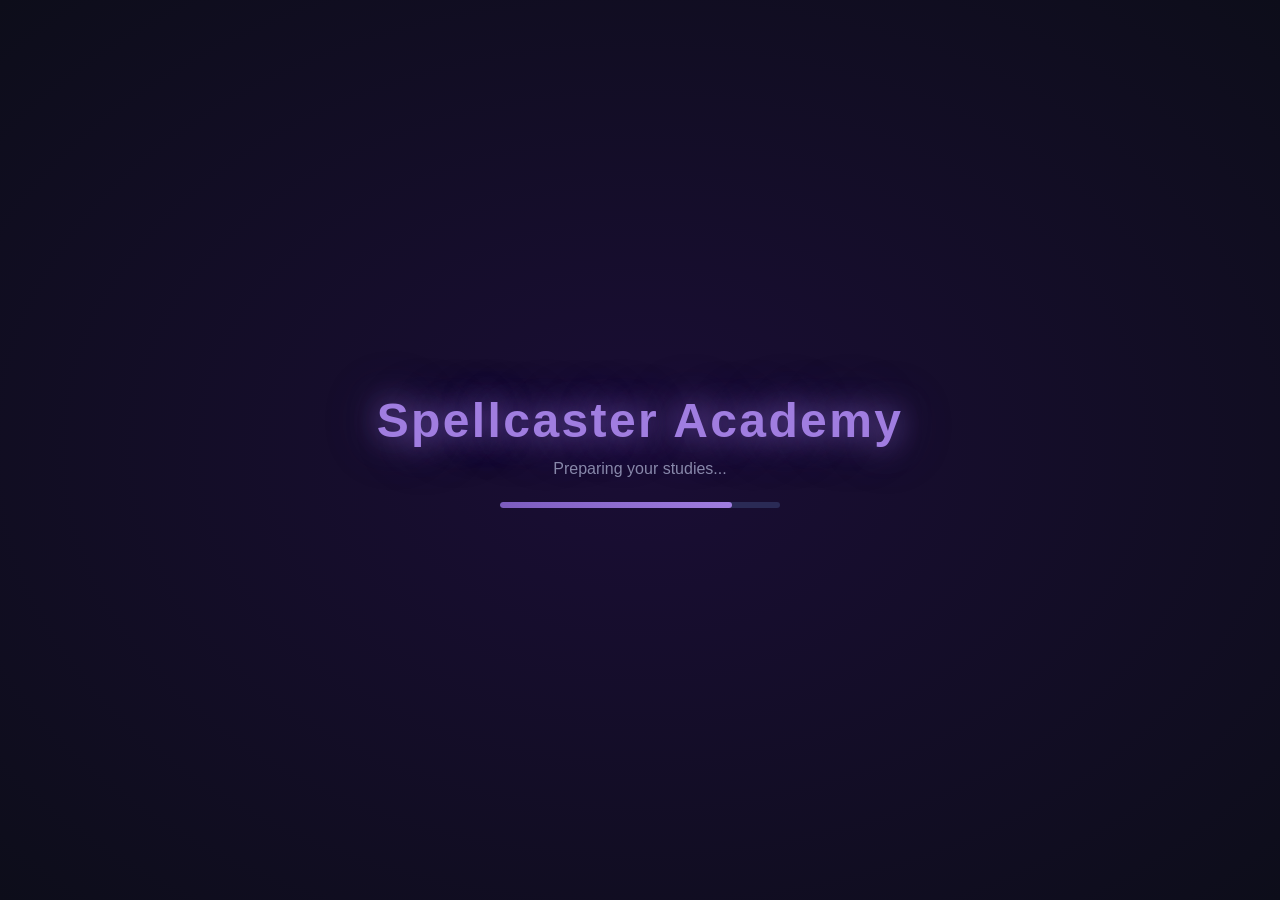
==== commit 27751445: "fix: merchant dialogue freeze after closing shop - ShopScreen.unmount() now emits shop:closed - Dial" ====
--- a/index.html
+++ b/index.html
@@ -16,7 +16,8 @@
         <span id="hud-level">Lv <span id="hud-level-val">1</span></span>
       </div>
       <div id="hud-right">
-        <span id="hud-gold">Gold: <span id="hud-gold-val">100</span></span>
+        <span id="hud-coin">🪙 <span id="hud-coin-val">100000</span></span>
+        <span id="hud-gems">💎 <span id="hud-gems-val">0</span></span>
         <button id="hud-menu-btn" class="btn-hud">☰ Menu</button>
       </div>
     </div>
--- a/style.css
+++ b/style.css
@@ -77,7 +77,8 @@
 
 #hud-name { font-weight: 600; color: var(--color-accent2); }
 #hud-level { color: var(--color-text-dim); font-size: 0.9em; }
-#hud-gold { color: var(--color-gold); font-size: 0.95em; }
+#hud-coin { color: var(--color-gold); font-size: 0.95em; }
+#hud-gems { color: #88d4f0; font-size: 0.95em; }
 
 .btn-hud {
   background: var(--color-panel);
@@ -403,70 +404,150 @@
   flex-direction: column;
   align-items: center;
   justify-content: center;
-  background: radial-gradient(ellipse at 50% 40%, #0d1a2a 0%, #0d0d1a 80%);
+  background: radial-gradient(ellipse at 50% 40%, #060e18 0%, #04080f 100%);
   padding-top: 48px;
-}
-
-.map-screen h2 {
-  font-size: 1.4em;
-  color: var(--color-accent2);
-  margin-bottom: 24px;
-  letter-spacing: 0.1em;
-}
-
-.map-grid {
-  display: grid;
-  grid-template-columns: repeat(3, 160px);
-  grid-template-rows: repeat(3, 100px);
-  gap: 12px;
-}
-
-.map-location {
+  gap: 0;
+}
+
+.map-title {
+  font-size: 1.1em;
+  color: rgba(232,200,74,0.7);
+  letter-spacing: 0.2em;
+  font-style: italic;
+  margin-bottom: 8px;
+  text-shadow: 0 0 12px rgba(232,200,74,0.3);
+}
+
+/* ── Map canvas ────────────────────────────────────────────────────────────── */
+.map-canvas {
+  position: relative;
+  width: min(800px, 96vw);
+  /* height follows a 800:500 aspect ratio */
+  aspect-ratio: 8 / 5;
+}
+
+.map-svg {
+  position: absolute;
+  inset: 0;
+  width: 100%;
+  height: 100%;
+}
+
+/* SVG road lines */
+.map-road {
+  stroke: rgba(200,170,80,0.28);
+  stroke-width: 2;
+  stroke-dasharray: 6 5;
+  stroke-linecap: round;
+}
+
+/* ── Location pins ─────────────────────────────────────────────────────────── */
+.map-pin {
+  position: absolute;
+  transform: translate(-50%, -50%);
+  display: flex;
+  flex-direction: column;
+  align-items: center;
+  cursor: pointer;
+  transition: transform 0.18s ease, filter 0.18s ease;
+  z-index: 10;
+}
+
+.map-pin:hover { transform: translate(-50%, -54%) scale(1.1); }
+
+.map-pin-diamond {
+  width: 44px;
+  height: 44px;
+  border-radius: 50% 50% 50% 0;
+  transform: rotate(-45deg);
   background: var(--color-panel);
-  border: 1px solid var(--color-border);
-  border-radius: var(--radius-lg);
-  display: flex;
-  flex-direction: column;
+  border: 2px solid var(--color-border);
+  display: flex;
   align-items: center;
   justify-content: center;
-  cursor: pointer;
-  transition: var(--transition);
-  padding: 10px;
+  box-shadow: 0 4px 12px rgba(0,0,0,0.5);
+  transition: border-color 0.18s, box-shadow 0.18s;
+  flex-shrink: 0;
+}
+
+.map-pin-icon {
+  transform: rotate(45deg);
+  font-size: 1.3em;
+  line-height: 1;
+  pointer-events: none;
+  user-select: none;
+}
+
+.map-pin:hover .map-pin-diamond {
+  border-color: var(--color-accent);
+  box-shadow: 0 4px 18px rgba(124,92,191,0.5);
+}
+
+.map-pin-label {
+  margin-top: 6px;
+  font-size: 0.72em;
+  font-weight: 700;
+  color: #e8e8f0;
+  text-shadow: 0 1px 4px rgba(0,0,0,0.9), 0 0 8px rgba(0,0,0,0.8);
+  white-space: nowrap;
   text-align: center;
-  position: relative;
-}
-
-.map-location:hover {
-  border-color: var(--color-accent);
-  background: var(--color-bg2);
-  transform: translateY(-2px);
-  box-shadow: 0 6px 20px rgba(124,92,191,0.3);
-}
-
-.map-location.current {
+  pointer-events: none;
+}
+
+.map-pin-tag {
+  font-size: 0.62em;
+  color: rgba(200,200,220,0.6);
+  text-shadow: 0 1px 3px rgba(0,0,0,0.8);
+  white-space: nowrap;
+  pointer-events: none;
+}
+
+/* Current location */
+.map-pin.current .map-pin-diamond {
   border-color: var(--color-gold);
-  box-shadow: 0 0 12px rgba(224,184,74,0.3);
-}
-
-.map-location.locked {
-  opacity: 0.4;
+  background: rgba(50,35,5,0.9);
+  box-shadow: 0 4px 18px rgba(224,184,74,0.55);
+}
+
+/* Pulse ring on current pin */
+.map-pin-pulse {
+  position: absolute;
+  top: -6px; left: -6px;
+  width: 56px; height: 56px;
+  border-radius: 50%;
+  border: 2px solid var(--color-gold);
+  animation: pin-pulse 1.6s ease-out infinite;
+  pointer-events: none;
+}
+
+@keyframes pin-pulse {
+  0%   { transform: scale(0.7); opacity: 0.8; }
+  100% { transform: scale(1.6); opacity: 0; }
+}
+
+/* Locked pin */
+.map-pin.locked {
   cursor: not-allowed;
-  filter: grayscale(1);
-}
-
-.map-location.locked:hover { transform: none; box-shadow: none; }
-
-.map-location-icon { font-size: 2em; margin-bottom: 4px; }
-.map-location-name { font-size: 0.8em; font-weight: 600; color: var(--color-text); }
-.map-location-tag { font-size: 0.7em; color: var(--color-text-dim); }
-
-.current-badge {
+  filter: grayscale(1) brightness(0.5);
+}
+.map-pin.locked:hover { transform: translate(-50%, -50%); }
+
+.map-pin-lock {
   position: absolute;
-  top: 4px; right: 4px;
-  width: 8px; height: 8px;
-  background: var(--color-gold);
+  top: -8px; right: -8px;
+  font-size: 0.7em;
+  background: rgba(0,0,0,0.7);
   border-radius: 50%;
-  box-shadow: 0 0 6px var(--color-gold);
+  padding: 2px;
+  pointer-events: none;
+}
+
+/* ── Footer hint ───────────────────────────────────────────────────────────── */
+.map-hint {
+  margin-top: 10px;
+  font-size: 0.78em;
+  color: var(--color-text-dim);
+  letter-spacing: 0.05em;
 }
 
 /* ============================================
@@ -576,6 +657,118 @@
 }
 
 .btn-scene:hover { background: var(--color-accent); border-color: var(--color-accent2); color: white; }
+
+/* ── Scene Sidebar ─────────────────────────────────────────────────────────── */
+
+.scene-screen { position: relative; }
+
+.scene-sidebar {
+  position: absolute;
+  top: 0;
+  left: 0;
+  z-index: 20;
+  width: 180px;
+  min-height: 100%;
+  padding: 14px 12px 20px;
+  background: rgba(10, 8, 22, 0.88);
+  border-right: 1px solid var(--color-border);
+  backdrop-filter: blur(6px);
+  display: flex;
+  flex-direction: column;
+  align-items: stretch;
+  gap: 0;
+  overflow-y: auto;
+}
+
+.sidebar-avatar {
+  width: 56px;
+  height: 56px;
+  border-radius: 50%;
+  background: var(--color-panel);
+  border: 2px solid var(--color-accent);
+  display: flex;
+  align-items: center;
+  justify-content: center;
+  font-size: 2em;
+  margin: 0 auto 8px;
+  box-shadow: 0 0 12px rgba(124,92,191,0.35);
+}
+
+.sidebar-player-name {
+  font-weight: 700;
+  font-size: 0.95em;
+  color: var(--color-accent2);
+  text-align: center;
+  margin-bottom: 2px;
+  white-space: nowrap;
+  overflow: hidden;
+  text-overflow: ellipsis;
+}
+
+.sidebar-stat {
+  font-size: 0.78em;
+  color: var(--color-text-dim);
+  text-align: center;
+  margin-bottom: 3px;
+}
+
+.sidebar-deck-label {
+  font-size: 0.74em;
+  white-space: nowrap;
+  overflow: hidden;
+  text-overflow: ellipsis;
+}
+
+.sidebar-clock {
+  margin: 8px 0 4px;
+  text-align: center;
+}
+
+.sidebar-time {
+  font-size: 1.4em;
+  font-weight: 700;
+  color: var(--color-gold);
+  letter-spacing: 2px;
+  line-height: 1.1;
+}
+
+.sidebar-period {
+  font-size: 0.75em;
+  color: var(--color-text-dim);
+  margin-top: 2px;
+}
+
+.sidebar-divider {
+  height: 1px;
+  background: var(--color-border);
+  margin: 10px 0;
+}
+
+.sidebar-nav-btn {
+  width: 100%;
+  padding: 8px 10px;
+  margin-bottom: 4px;
+  background: transparent;
+  border: 1px solid transparent;
+  border-radius: var(--radius);
+  color: var(--color-text);
+  font-size: 0.82em;
+  text-align: left;
+  cursor: pointer;
+  transition: var(--transition);
+  white-space: nowrap;
+}
+
+.sidebar-nav-btn:hover {
+  background: var(--color-panel);
+  border-color: var(--color-border);
+  color: var(--color-accent2);
+}
+
+/* Push NPC area right so sprites aren't hidden behind the sidebar */
+.scene-backdrop .scene-npcs {
+  padding-left: 190px;
+}
 
 /* ============================================
    DIALOGUE SCREEN
@@ -636,6 +829,30 @@
 }
 .dialogue-char-npc.speaking {
   transform: scaleX(-1) scale(1.04) translateY(-6px);
+}
+
+/* Reaction swap — brief dip in opacity while src swaps */
+.dialogue-char.reacting {
+  opacity: 0.2 !important;
+  transition: opacity 0.12s ease !important;
+}
+
+/* Reaction badge — floats near the NPC, fades out */
+.dlg-reaction-badge {
+  position: absolute;
+  right: 140px;
+  bottom: 260px;
+  font-size: 1.8em;
+  pointer-events: none;
+  animation: react-badge 1.5s ease forwards;
+  z-index: 15;
+  filter: drop-shadow(0 2px 6px rgba(0,0,0,0.6));
+}
+@keyframes react-badge {
+  0%   { opacity: 0; transform: scale(0.4) translateY(10px); }
+  20%  { opacity: 1; transform: scale(1.2) translateY(-4px); }
+  50%  { opacity: 1; transform: scale(1.0) translateY(0); }
+  100% { opacity: 0; transform: scale(0.9) translateY(-12px); }
 }
 
 /* Dialogue box — fixed at the bottom, never overlaps characters */
@@ -653,6 +870,27 @@
   box-shadow: 0 -4px 30px rgba(0,0,0,0.6);
 }
 
+.dlg-rel-feedback {
+  position: absolute;
+  top: -36px;
+  right: 28px;
+  font-size: 0.85em;
+  font-weight: 600;
+  padding: 4px 12px;
+  border-radius: 20px;
+  pointer-events: none;
+  animation: dlg-rel-fade 1.8s ease forwards;
+}
+.dlg-rel-feedback.hidden { display: none; }
+.dlg-rel-feedback.rel-positive { background: rgba(74,184,124,0.2); color: #4ab87c; border: 1px solid rgba(74,184,124,0.4); }
+.dlg-rel-feedback.rel-negative { background: rgba(192,74,74,0.2);  color: #e07070; border: 1px solid rgba(192,74,74,0.4); }
+@keyframes dlg-rel-fade {
+  0%   { opacity: 0; transform: translateY(6px); }
+  15%  { opacity: 1; transform: translateY(0); }
+  70%  { opacity: 1; }
+  100% { opacity: 0; transform: translateY(-6px); }
+}
+
 .dialogue-speaker {
   font-weight: 700;
   color: var(--color-accent2);
@@ -699,9 +937,11 @@
 }
 
 .choice-btn:hover { background: var(--color-accent); border-color: var(--color-accent2); }
-.choice-btn.locked { opacity: 0.4; cursor: not-allowed; }
-.choice-btn.locked:hover { background: var(--color-panel); border-color: var(--color-border); }
-.choice-req { font-size: 0.75em; color: var(--color-gold); margin-left: auto; }
+.choice-btn.locked { opacity: 0.45; cursor: not-allowed; filter: grayscale(0.4); }
+.choice-btn.locked:hover { background: var(--color-panel); border-color: var(--color-border); transform: none; }
+.choice-btn.charm-locked { opacity: 0.5; border-color: #5a3a7a; filter: none; }
+.choice-btn.charm-locked:hover { background: var(--color-panel); border-color: #5a3a7a; transform: none; cursor: not-allowed; }
+.choice-req { font-size: 0.75em; color: var(--color-accent2); margin-left: auto; font-style: italic; }
 
 /* ============================================
    CARD GAME SCREEN
@@ -2423,10 +2663,342 @@
 .item-detail-panel h3 { color: var(--color-accent2); margin-bottom: 8px; }
 .item-detail-panel p { font-size: 0.85em; color: var(--color-text-dim); line-height: 1.5; }
 
+/* ── Inventory tabs ─────────────────────────────────────────────────────── */
+.inv-tab-bar {
+  display: flex;
+  gap: 0;
+  border-bottom: 2px solid var(--color-border);
+  background: var(--color-bg2);
+  flex-shrink: 0;
+}
+
+.inv-tab {
+  background: transparent;
+  border: none;
+  border-bottom: 3px solid transparent;
+  color: var(--color-text-dim);
+  padding: 10px 20px;
+  font-size: 0.9em;
+  cursor: pointer;
+  transition: var(--transition);
+  margin-bottom: -2px;
+}
+.inv-tab:hover { color: var(--color-text); }
+.inv-tab.active {
+  color: var(--color-accent2);
+  border-bottom-color: var(--color-accent2);
+  font-weight: 600;
+}
+
+.inv-content {
+  flex: 1;
+  overflow-y: auto;
+  display: flex;
+  flex-direction: column;
+}
+
+.inv-section-title {
+  padding: 12px 20px;
+  font-size: 0.8em;
+  color: var(--color-text-dim);
+  text-transform: uppercase;
+  letter-spacing: 0.08em;
+  border-bottom: 1px solid var(--color-border);
+  flex-shrink: 0;
+}
+
+.inv-empty {
+  padding: 40px 20px;
+  color: var(--color-text-dim);
+  font-size: 0.9em;
+  text-align: center;
+}
+
+/* ── Card list rows ─────────────────────────────────────────────────────── */
+.inv-card-list {
+  display: flex;
+  flex-direction: column;
+}
+
+.inv-card-row {
+  display: flex;
+  align-items: center;
+  gap: 14px;
+  padding: 10px 20px;
+  border-bottom: 1px solid var(--color-border);
+  transition: var(--transition);
+  position: relative;
+}
+.inv-card-row:hover { background: var(--color-panel); }
+
+/* ── Card preview tooltip (inventory) ─────────────────────────────────────── */
+.inv-card-preview {
+  position: absolute;
+  right: calc(100% + 8px);
+  top: 50%;
+  transform: translateY(-50%);
+  width: 160px;
+  background: var(--color-bg2);
+  border: 2px solid var(--preview-color, var(--color-border));
+  border-radius: var(--radius-lg);
+  padding: 10px;
+  box-shadow: 0 8px 28px rgba(0,0,0,0.7);
+  z-index: 200;
+  pointer-events: none;
+  opacity: 0;
+  transform: translateY(-50%) scale(0.92);
+  transition: opacity 0.15s ease, transform 0.15s ease;
+}
+.inv-card-preview.visible {
+  opacity: 1;
+  transform: translateY(-50%) scale(1);
+}
+
+.icp-art {
+  font-size: 2.6em;
+  text-align: center;
+  margin-bottom: 6px;
+  line-height: 1;
+}
+.icp-name {
+  font-size: 0.82em;
+  font-weight: 700;
+  text-align: center;
+  color: var(--color-accent2);
+  margin-bottom: 6px;
+}
+.icp-divider {
+  height: 1px;
+  background: var(--preview-color, var(--color-border));
+  opacity: 0.5;
+  margin-bottom: 6px;
+}
+.icp-row {
+  display: flex;
+  justify-content: space-between;
+  font-size: 0.72em;
+  margin-bottom: 3px;
+  color: var(--color-text);
+}
+.icp-label { color: var(--color-text-dim); }
+.icp-desc {
+  margin-top: 6px;
+  font-size: 0.7em;
+  color: var(--color-text-dim);
+  font-style: italic;
+  line-height: 1.4;
+  border-top: 1px solid var(--color-border);
+  padding-top: 5px;
+}
+
+.inv-card-art { font-size: 1.6em; flex-shrink: 0; }
+
+.inv-card-info {
+  display: flex;
+  flex-direction: column;
+  flex: 1;
+  gap: 2px;
+}
+
+.inv-card-name {
+  font-size: 0.95em;
+  color: var(--color-text);
+  font-weight: 500;
+}
+
+.inv-card-meta {
+  font-size: 0.75em;
+  color: var(--color-text-dim);
+}
+
+.inv-card-count {
+  font-size: 0.85em;
+  color: var(--color-accent2);
+  font-weight: 600;
+  flex-shrink: 0;
+}
+
+/* ── Decks tab ──────────────────────────────────────────────────────────── */
+.inv-deck-list {
+  display: flex;
+  flex-direction: column;
+  gap: 12px;
+  padding: 16px 20px;
+}
+
+.inv-deck-card {
+  background: var(--color-panel);
+  border: 1px solid var(--color-border);
+  border-left: 4px solid var(--deck-color, var(--color-accent));
+  border-radius: var(--radius);
+  padding: 14px 16px;
+  display: flex;
+  flex-direction: column;
+  gap: 10px;
+}
+
+.inv-deck-card-header {
+  display: flex;
+  align-items: center;
+  gap: 12px;
+}
+
+.inv-deck-art { font-size: 1.8em; flex-shrink: 0; }
+
+.inv-deck-status {
+  font-size: 0.8em;
+  font-weight: 600;
+  padding: 3px 8px;
+  border-radius: 4px;
+  flex-shrink: 0;
+}
+.inv-deck-valid   { background: rgba(74,184,124,0.15); color: var(--color-success); }
+.inv-deck-invalid { background: rgba(192,74,74,0.15);  color: var(--color-danger); }
+
+.inv-deck-counts {
+  display: flex;
+  gap: 16px;
+  font-size: 0.8em;
+}
+.inv-count-ok  { color: var(--color-success); }
+.inv-count-bad { color: var(--color-danger); }
+
+.inv-deck-edit-btn {
+  margin: 16px 20px;
+  align-self: flex-start;
+}
+
+/* ── Loot tab ───────────────────────────────────────────────────────────── */
+.inv-loot-list {
+  display: flex;
+  flex-direction: column;
+}
+
+.inv-loot-row {
+  display: flex;
+  align-items: center;
+  gap: 14px;
+  padding: 14px 20px;
+  border-bottom: 1px solid var(--color-border);
+  transition: var(--transition);
+}
+.inv-loot-row:hover { background: var(--color-panel); }
+
+.inv-loot-icon { font-size: 2em; flex-shrink: 0; }
+
+.inv-loot-open {
+  flex-shrink: 0;
+  padding: 6px 16px;
+  font-size: 0.85em;
+}
+
+/* Loot icon + tooltip wrapper */
+.inv-loot-icon-wrap {
+  position: relative;
+  flex-shrink: 0;
+  display: flex;
+  align-items: center;
+}
+.inv-loot-tooltip {
+  display: none;
+  position: absolute;
+  left: 110%;
+  top: 50%;
+  transform: translateY(-50%);
+  background: var(--color-bg2);
+  border: 1px solid var(--color-accent);
+  border-radius: var(--radius);
+  padding: 10px 14px;
+  font-size: 0.8em;
+  color: var(--color-text);
+  line-height: 1.6;
+  white-space: nowrap;
+  z-index: 100;
+  box-shadow: 0 4px 20px rgba(0,0,0,0.6);
+  pointer-events: none;
+}
+.inv-loot-tooltip strong { color: var(--color-accent2); display: block; margin-bottom: 4px; }
+.inv-loot-icon-wrap:hover .inv-loot-tooltip { display: block; }
+
+/* Card reveal area */
+.inv-reveal-area {
+  display: flex;
+  flex-direction: column;
+  gap: 20px;
+  padding: 16px 20px;
+  overflow-y: auto;
+  flex: 1;
+}
+
+.inv-pack-section {}
+
+.inv-pack-label {
+  font-size: 0.75em;
+  text-transform: uppercase;
+  letter-spacing: 0.1em;
+  color: var(--color-text-dim);
+  margin-bottom: 10px;
+  padding-left: 2px;
+}
+
+.inv-pack-grid {
+  display: grid;
+  grid-template-columns: repeat(6, 1fr);
+  gap: 8px;
+}
+
+/* Individual card tile in reveal */
+.inv-card-tile {
+  background: var(--color-panel);
+  border: 2px solid var(--rarity-color, var(--color-border));
+  border-radius: 8px;
+  padding: 10px 6px;
+  display: flex;
+  flex-direction: column;
+  align-items: center;
+  gap: 4px;
+  text-align: center;
+  box-shadow: 0 0 8px rgba(0,0,0,0.3), inset 0 0 12px rgba(0,0,0,0.2);
+  animation: tile-appear 0.3s ease both;
+}
+@keyframes tile-appear {
+  from { opacity: 0; transform: scale(0.8) translateY(8px); }
+  to   { opacity: 1; transform: scale(1)   translateY(0); }
+}
+.inv-card-tile:nth-child(1) { animation-delay: 0.05s; }
+.inv-card-tile:nth-child(2) { animation-delay: 0.10s; }
+.inv-card-tile:nth-child(3) { animation-delay: 0.15s; }
+.inv-card-tile:nth-child(4) { animation-delay: 0.20s; }
+.inv-card-tile:nth-child(5) { animation-delay: 0.25s; }
+.inv-card-tile:nth-child(6) { animation-delay: 0.30s; }
+
+.inv-tile-art  { font-size: 1.6em; }
+.inv-tile-name { font-size: 0.72em; color: var(--color-text); font-weight: 500; line-height: 1.2; }
+.inv-tile-meta { font-size: 0.65em; color: var(--color-text-dim); }
+.inv-tile-rarity {
+  font-size: 0.7em;
+  font-weight: 700;
+  margin-top: 2px;
+  background: rgba(0,0,0,0.3);
+  padding: 1px 6px;
+  border-radius: 4px;
+}
+
+/* Reveal summary bar */
+.inv-reveal-summary {
+  padding: 8px 20px;
+  font-size: 0.82em;
+  color: var(--color-text-dim);
+  border-top: 1px solid var(--color-border);
+}
+
 /* ============================================
    DECK BUILDER SCREEN
    ============================================ */
-.deck-builder-screen {
+/* ============================================
+   DECK BUILDER SCREEN (new)
+   ============================================ */
+.db-screen {
   width: 100%;
   height: 100%;
   display: flex;
@@ -2435,69 +3007,366 @@
   background: var(--color-bg);
 }
 
-.deck-builder-body {
+.db-body {
   display: flex;
   flex: 1;
   overflow: hidden;
 }
 
-.deck-builder-collection {
+/* ── Main column ─────────────────────────────────────────────────────────────── */
+.db-main {
   flex: 1;
   display: flex;
   flex-direction: column;
-}
-
-.deck-builder-collection h3, .deck-builder-active h3 {
-  padding: 10px 16px;
-  font-size: 0.95em;
-  color: var(--color-text-dim);
+  overflow: hidden;
+  min-width: 0;
+}
+
+/* ── Sub-deck tiles row ───────────────────────────────────────────────────────── */
+.db-subdeck-row {
+  display: grid;
+  grid-template-columns: repeat(4, 1fr);
+  gap: 10px;
+  padding: 14px 14px 10px;
+  background: var(--color-bg2);
   border-bottom: 1px solid var(--color-border);
+  flex-shrink: 0;
+}
+
+.db-tile {
+  background: var(--color-panel);
+  border: 1px solid var(--color-border);
+  border-radius: var(--radius-lg);
+  padding: 12px 10px 10px;
+  display: flex;
+  flex-direction: column;
+  align-items: center;
+  gap: 4px;
+  transition: var(--transition);
+}
+
+.db-tile.active  { border-color: var(--color-accent); box-shadow: 0 0 12px rgba(124,92,191,0.3); }
+.db-tile.complete{ border-color: #3a8a50; background: rgba(30,70,40,0.3); }
+
+.db-tile-icon  { font-size: 2em; line-height: 1; }
+.db-tile-label { font-size: 0.8em; font-weight: 700; color: var(--color-accent2); letter-spacing: 0.05em; }
+
+.db-tile-count        { font-size: 0.75em; font-weight: 600; }
+.db-tile-count.ok     { color: #5c9; }
+.db-tile-count.need   { color: var(--color-text-dim); }
+
+.db-tile-arts {
+  font-size: 1.1em;
+  min-height: 1.4em;
+  display: flex;
+  flex-wrap: wrap;
+  justify-content: center;
+  gap: 2px;
+}
+.db-tile-empty { font-size: 0.7em; color: var(--color-text-dim); font-style: italic; }
+.db-tile-more  { font-size: 0.7em; color: var(--color-text-dim); }
+.db-tile-hint  { font-size: 0.65em; color: var(--color-text-dim); text-align: center; }
+.db-tile-check { font-size: 0.7em; color: #5c9; font-weight: 700; }
+
+.db-select-btn {
+  margin-top: 4px;
+  width: 100%;
+  padding: 6px 0;
   background: var(--color-bg2);
-}
-
-.cards-grid {
+  border: 1px solid var(--color-border);
+  border-radius: var(--radius);
+  color: var(--color-text);
+  font-size: 0.75em;
+  cursor: pointer;
+  transition: var(--transition);
+}
+.db-select-btn:hover { background: var(--color-accent); border-color: var(--color-accent2); color: #fff; }
+.db-select-btn.open  { background: var(--color-accent); border-color: var(--color-accent2); color: #fff; }
+
+/* ── Card picker area ────────────────────────────────────────────────────────── */
+#db-picker-area {
+  flex: 1;
+  display: flex;
+  flex-direction: column;
+  overflow: hidden;
+  min-height: 0;
+}
+
+.db-picker-header {
+  display: flex;
+  align-items: baseline;
+  justify-content: space-between;
+  padding: 8px 14px;
+  background: var(--color-bg2);
+  border-bottom: 1px solid var(--color-border);
+  flex-shrink: 0;
+}
+.db-picker-title { font-weight: 700; font-size: 0.9em; color: var(--color-accent2); }
+.db-picker-hint  { font-size: 0.75em; color: var(--color-text-dim); }
+
+.db-picker-grid {
   display: grid;
-  grid-template-columns: repeat(auto-fill, 100px);
+  grid-template-columns: repeat(auto-fill, minmax(90px, 1fr));
   gap: 8px;
-  padding: 12px;
+  padding: 10px 14px;
   overflow-y: auto;
   flex: 1;
 }
 
-.deck-builder-active {
-  width: 240px;
-  border-left: 1px solid var(--color-border);
-  display: flex;
-  flex-direction: column;
-  flex-shrink: 0;
-}
-
-.deck-list {
-  flex: 1;
-  overflow-y: auto;
-  padding: 8px;
-  display: flex;
-  flex-direction: column;
-  gap: 4px;
-}
-
-.deck-card-entry {
+.db-pcard {
   background: var(--color-panel);
   border: 1px solid var(--color-border);
   border-radius: var(--radius);
-  padding: 6px 10px;
-  display: flex;
-  align-items: center;
-  justify-content: space-between;
-  font-size: 0.8em;
+  padding: 8px 6px 6px;
+  display: flex;
+  flex-direction: column;
+  align-items: center;
+  gap: 3px;
   cursor: pointer;
-}
-
-.deck-card-entry:hover { border-color: var(--color-danger); }
-
-/* ============================================
-   CARDS
-   ============================================ */
+  transition: var(--transition);
+  position: relative;
+  text-align: center;
+}
+.db-pcard:hover         { border-color: var(--color-accent); transform: translateY(-3px); box-shadow: 0 6px 16px rgba(124,92,191,0.3); }
+.db-pcard.staged        { border-color: #3a8a50; background: rgba(30,70,40,0.3); }
+.db-pcard.disabled      { opacity: 0.45; cursor: not-allowed; }
+.db-pcard.disabled:hover{ transform: none; box-shadow: none; border-color: var(--color-border); }
+
+.db-pcard-art   { font-size: 1.8em; line-height: 1; }
+.db-pcard-name  { font-size: 0.68em; font-weight: 700; color: var(--color-text); line-height: 1.2; }
+.db-pcard-meta  { font-size: 0.6em;  color: var(--color-text-dim); }
+.db-pcard-stat  { font-size: 0.6em;  color: var(--color-text-dim); }
+
+.db-pcard-badge {
+  position: absolute;
+  top: 4px; right: 4px;
+  background: #3a8a50;
+  color: #fff;
+  font-size: 0.62em;
+  font-weight: 700;
+  padding: 1px 5px;
+  border-radius: 10px;
+}
+.db-pcard-block {
+  position: absolute;
+  top: 4px; left: 4px;
+  background: rgba(180,60,40,0.85);
+  color: #fff;
+  font-size: 0.58em;
+  padding: 1px 5px;
+  border-radius: 10px;
+  white-space: nowrap;
+}
+
+.db-picker-actions {
+  display: flex;
+  gap: 10px;
+  padding: 10px 14px;
+  border-top: 1px solid var(--color-border);
+  background: var(--color-bg2);
+  flex-shrink: 0;
+}
+.db-picker-actions button:disabled { opacity: 0.4; cursor: not-allowed; }
+
+/* ── Create deck area ─────────────────────────────────────────────────────────── */
+.db-create-area {
+  display: flex;
+  justify-content: center;
+  padding: 12px 14px;
+  border-top: 1px solid var(--color-border);
+  background: var(--color-bg2);
+  flex-shrink: 0;
+}
+
+/* ── Deck name input ─────────────────────────────────────────────────────────── */
+.db-name-wrap {
+  display: flex;
+  flex-direction: column;
+  align-items: center;
+  gap: 2px;
+  margin: 0 auto;
+}
+
+.db-name-label {
+  font-size: 0.65em;
+  color: var(--color-text-dim);
+  letter-spacing: 0.08em;
+  text-transform: uppercase;
+}
+
+.db-name-input {
+  background: var(--color-bg2);
+  border: 1px solid var(--color-border);
+  border-radius: var(--radius);
+  color: var(--color-text);
+  font-size: 1em;
+  font-weight: 700;
+  padding: 5px 14px;
+  text-align: center;
+  width: 220px;
+  transition: border-color 0.2s;
+  outline: none;
+}
+.db-name-input:focus {
+  border-color: var(--color-accent);
+  box-shadow: 0 0 0 2px rgba(124,92,191,0.25);
+}
+
+.db-create-btn {
+  padding: 12px 40px;
+  font-size: 1.05em;
+  font-weight: 700;
+  letter-spacing: 0.1em;
+  animation: db-pulse 1.6s ease-in-out infinite;
+}
+
+@keyframes db-pulse {
+  0%, 100% { box-shadow: 0 0 10px rgba(124,92,191,0.4); }
+  50%       { box-shadow: 0 0 28px rgba(124,92,191,0.85), 0 0 50px rgba(124,92,191,0.3); }
+}
+
+/* ── Right panel ─────────────────────────────────────────────────────────────── */
+.db-right-panel {
+  width: 220px;
+  flex-shrink: 0;
+  border-left: 1px solid var(--color-border);
+  background: var(--color-bg2);
+  display: flex;
+  flex-direction: column;
+  overflow: hidden;
+}
+
+.db-right-title {
+  padding: 12px 14px 8px;
+  font-weight: 700;
+  font-size: 0.9em;
+  color: var(--color-accent2);
+  border-bottom: 1px solid var(--color-border);
+  flex-shrink: 0;
+}
+
+.db-right-count {
+  padding: 4px 14px;
+  font-size: 0.75em;
+  font-weight: 600;
+  border-bottom: 1px solid var(--color-border);
+  flex-shrink: 0;
+}
+.db-right-count.ok   { color: #5c9; }
+.db-right-count.need { color: var(--color-text-dim); }
+
+.db-right-list {
+  flex: 1;
+  overflow-y: auto;
+  padding: 6px 8px;
+  display: flex;
+  flex-direction: column;
+  gap: 3px;
+}
+
+.db-right-entry {
+  display: flex;
+  align-items: center;
+  gap: 6px;
+  padding: 5px 8px;
+  background: var(--color-panel);
+  border: 1px solid var(--color-border);
+  border-radius: var(--radius);
+  font-size: 0.78em;
+  cursor: pointer;
+  transition: var(--transition);
+}
+.db-right-entry:hover         { border-color: var(--color-danger); background: rgba(180,60,40,0.12); }
+.db-right-entry.pending       { border-color: #4a7a4a; background: rgba(30,60,30,0.3); opacity: 0.8; }
+.db-right-entry.pending:hover { border-color: var(--color-danger); }
+
+.db-re-art    { font-size: 1.1em; flex-shrink: 0; }
+.db-re-name   { flex: 1; color: var(--color-text); overflow: hidden; text-overflow: ellipsis; white-space: nowrap; }
+.db-re-remove { color: var(--color-danger); font-size: 0.75em; flex-shrink: 0; opacity: 0; transition: opacity 0.15s; }
+.db-right-entry:hover .db-re-remove { opacity: 1; }
+
+.db-right-sep {
+  font-size: 0.68em;
+  color: var(--color-text-dim);
+  text-align: center;
+  padding: 4px 0;
+  font-style: italic;
+}
+
+.db-right-empty {
+  font-size: 0.78em;
+  color: var(--color-text-dim);
+  padding: 12px 14px;
+  line-height: 1.5;
+}
+
+/* ── Deck Created animation ─────────────────────────────────────────────────── */
+.db-created-overlay {
+  position: fixed;
+  inset: 0;
+  z-index: 9999;
+  background: rgba(5, 3, 15, 0.92);
+  display: flex;
+  align-items: center;
+  justify-content: center;
+  animation: db-overlay-in 0.4s ease;
+}
+.db-created-overlay.fade-out {
+  animation: db-overlay-out 0.6s ease forwards;
+}
+
+@keyframes db-overlay-in  { from { opacity: 0; } to { opacity: 1; } }
+@keyframes db-overlay-out { from { opacity: 1; } to { opacity: 0; } }
+
+.db-created-burst {
+  display: flex;
+  flex-direction: column;
+  align-items: center;
+  gap: 14px;
+  animation: db-burst-in 0.5s cubic-bezier(0.22, 1, 0.36, 1) both;
+}
+
+@keyframes db-burst-in {
+  0%   { transform: scale(0.4) rotate(-6deg); opacity: 0; }
+  60%  { transform: scale(1.12) rotate(2deg); opacity: 1; }
+  100% { transform: scale(1)    rotate(0deg); opacity: 1; }
+}
+
+.db-created-sparks {
+  font-size: 1.6em;
+  color: var(--color-gold);
+  letter-spacing: 0.4em;
+  animation: db-sparkle 0.8s ease-in-out infinite alternate;
+}
+@keyframes db-sparkle {
+  from { opacity: 0.5; transform: scale(0.95); }
+  to   { opacity: 1.0; transform: scale(1.05); }
+}
+
+.db-created-text {
+  font-size: 3.2em;
+  font-weight: 900;
+  letter-spacing: 0.08em;
+  background: linear-gradient(135deg, #e8c84a, #c080ff, #60c8ff, #e8c84a);
+  background-size: 300% 300%;
+  -webkit-background-clip: text;
+  -webkit-text-fill-color: transparent;
+  background-clip: text;
+  animation: db-shimmer 1.8s linear infinite;
+  text-shadow: none;
+}
+@keyframes db-shimmer {
+  0%   { background-position: 0% 50%; }
+  100% { background-position: 300% 50%; }
+}
+
+.db-created-sub {
+  font-size: 1em;
+  color: var(--color-text-dim);
+  letter-spacing: 0.1em;
+}
+
+/* ── Legacy card-mini (used elsewhere) ───────────────────────────────────────── */
 .card-mini {
   width: 100px;
   height: 130px;
@@ -2512,37 +3381,24 @@
   position: relative;
   overflow: hidden;
 }
-
 .card-mini:hover { transform: translateY(-4px); box-shadow: 0 8px 20px rgba(0,0,0,0.4); }
-
-.card-mini.fire { border-color: var(--color-fire); }
-.card-mini.ice { border-color: var(--color-ice); }
-.card-mini.arcane { border-color: var(--color-arcane); }
+.card-mini.fire  { border-color: var(--color-fire); }
+.card-mini.ice   { border-color: var(--color-ice); }
+.card-mini.arcane{ border-color: var(--color-arcane); }
 .card-mini.earth { border-color: var(--color-earth); }
 .card-mini.light { border-color: var(--color-light); }
 
 .card-cost {
-  position: absolute;
-  top: 4px; left: 4px;
+  position: absolute; top: 4px; left: 4px;
   width: 20px; height: 20px;
   background: var(--color-arcane);
   border-radius: 50%;
-  display: flex;
-  align-items: center;
-  justify-content: center;
-  font-size: 0.75em;
-  font-weight: 700;
-  color: white;
-}
-
-.card-art { font-size: 2.2em; text-align: center; margin: 18px 0 4px; }
-.card-name { font-size: 0.65em; font-weight: 700; text-align: center; color: var(--color-text); line-height: 1.2; }
-.card-type-tag {
-  font-size: 0.6em;
-  color: var(--color-text-dim);
-  text-align: center;
-  margin-top: auto;
-}
+  display: flex; align-items: center; justify-content: center;
+  font-size: 0.75em; font-weight: 700; color: white;
+}
+.card-art      { font-size: 2.2em; text-align: center; margin: 18px 0 4px; }
+.card-name     { font-size: 0.65em; font-weight: 700; text-align: center; color: var(--color-text); line-height: 1.2; }
+.card-type-tag { font-size: 0.6em; color: var(--color-text-dim); text-align: center; margin-top: auto; }
 
 /* ============================================
    QUEST JOURNAL SCREEN
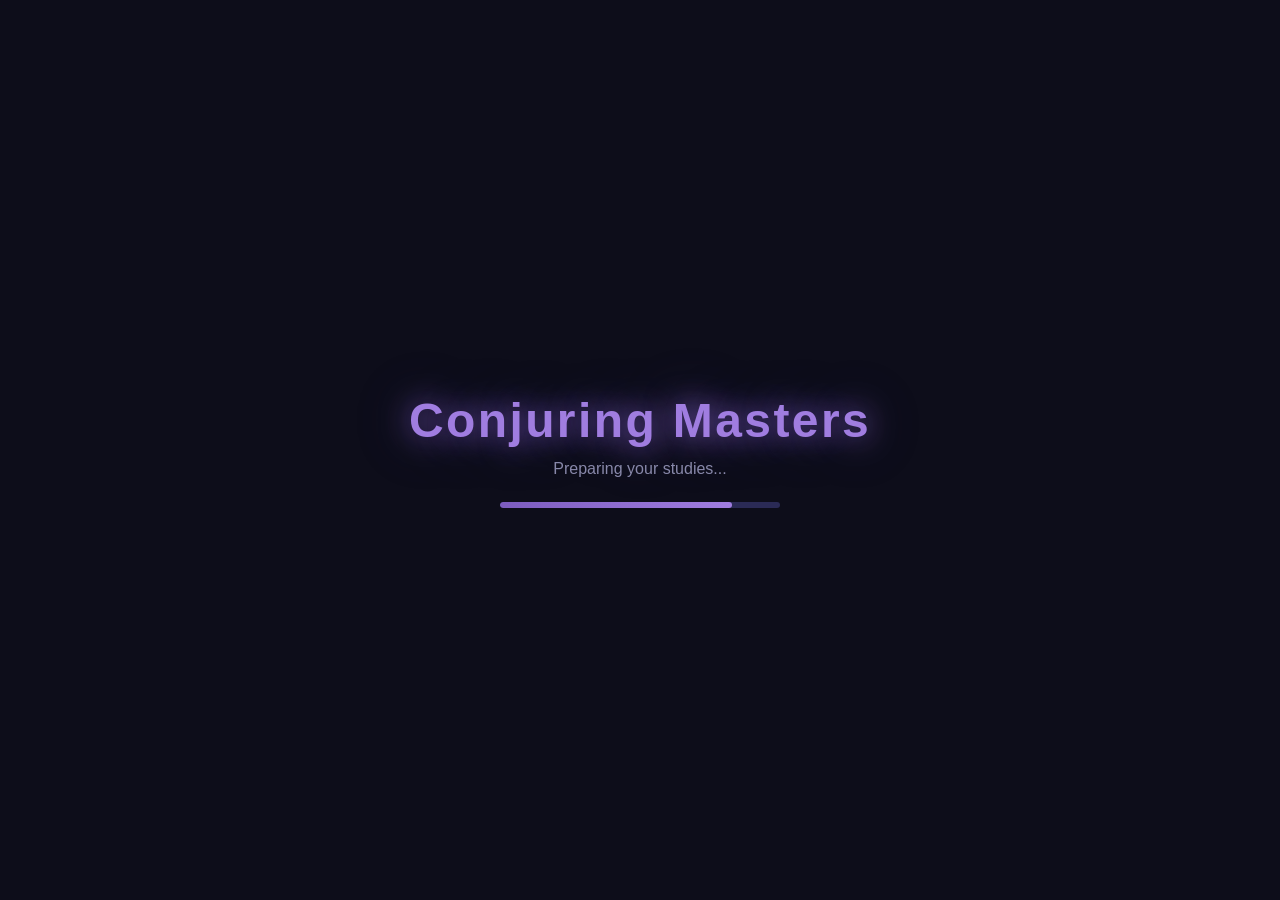
==== commit 2eea9d8b: "feat: visual overhaul, dialogue overlay, font system, UI improvements - Dialogue as fixed overlay (n" ====
--- a/index.html
+++ b/index.html
@@ -3,28 +3,16 @@
 <head>
   <meta charset="UTF-8">
   <meta name="viewport" content="width=device-width, initial-scale=1.0">
-  <title>Spellcaster Academy</title>
+  <title>Conjuring Masters</title>
   <link rel="stylesheet" href="style.css">
 </head>
 <body>
   <div id="game-root">
     <div id="screen-container"></div>
 
-    <div id="hud" class="hidden">
-      <div id="hud-left">
-        <span id="hud-name">Student</span>
-        <span id="hud-level">Lv <span id="hud-level-val">1</span></span>
-      </div>
-      <div id="hud-right">
-        <span id="hud-coin">🪙 <span id="hud-coin-val">100000</span></span>
-        <span id="hud-gems">💎 <span id="hud-gems-val">0</span></span>
-        <button id="hud-menu-btn" class="btn-hud">☰ Menu</button>
-      </div>
-    </div>
-
-    <div id="loading-screen">
+<div id="loading-screen">
       <div class="loading-content">
-        <h1 class="title-glow">Spellcaster Academy</h1>
+        <h1 class="title-glow">Conjuring Masters</h1>
         <p class="loading-sub">Preparing your studies...</p>
         <div class="loading-bar"><div class="loading-fill" id="loading-fill"></div></div>
       </div>
--- a/style.css
+++ b/style.css
@@ -1,6 +1,21 @@
 /* ============================================
    SPELLCASTER ACADEMY — Global Styles
    ============================================ */
+
+/* ── Custom fonts ──────────────────────────── */
+@font-face {
+  font-family: 'Lutin Paniquangoisse';
+  src: url('assets/fonts/Lutin_Paniquangoisse.ttf') format('truetype');
+  font-weight: normal;
+  font-style: normal;
+  font-display: swap;
+}
+
+/* Applied when body has .font-lutin class */
+body.font-lutin,
+body.font-lutin * {
+  font-family: 'Lutin Paniquangoisse', sans-serif !important;
+}
 
 :root {
   --color-bg:        #0d0d1a;
@@ -52,45 +67,6 @@
   overflow: hidden;
 }
 
-/* ============================================
-   HUD
-   ============================================ */
-#hud {
-  position: fixed;
-  top: 0; left: 0; right: 0;
-  height: 48px;
-  background: linear-gradient(180deg, rgba(13,13,26,0.95) 0%, rgba(13,13,26,0.7) 100%);
-  border-bottom: 1px solid var(--color-border);
-  display: flex;
-  align-items: center;
-  justify-content: space-between;
-  padding: 0 16px;
-  z-index: 100;
-  backdrop-filter: blur(4px);
-}
-
-#hud-left, #hud-right {
-  display: flex;
-  align-items: center;
-  gap: 16px;
-}
-
-#hud-name { font-weight: 600; color: var(--color-accent2); }
-#hud-level { color: var(--color-text-dim); font-size: 0.9em; }
-#hud-coin { color: var(--color-gold); font-size: 0.95em; }
-#hud-gems { color: #88d4f0; font-size: 0.95em; }
-
-.btn-hud {
-  background: var(--color-panel);
-  border: 1px solid var(--color-border);
-  color: var(--color-text);
-  padding: 6px 14px;
-  border-radius: var(--radius);
-  cursor: pointer;
-  font-size: 0.9em;
-  transition: var(--transition);
-}
-.btn-hud:hover { background: var(--color-accent); border-color: var(--color-accent2); }
 
 /* ============================================
    LOADING SCREEN
@@ -98,7 +74,7 @@
 #loading-screen {
   position: fixed;
   inset: 0;
-  background: radial-gradient(ellipse at center, #1a0d35 0%, #0d0d1a 100%);
+  background: url('assets/images/CardGameArt/bdarkness_img.jpg') center/cover no-repeat;
   display: flex;
   align-items: center;
   justify-content: center;
@@ -147,12 +123,13 @@
   flex-direction: column;
   align-items: center;
   justify-content: center;
-  background: radial-gradient(ellipse at 50% 30%, #1a0d35 0%, #0d0d1a 70%);
+  background: url('assets/images/CardGameArt/bdarkness_img.jpg') center/cover no-repeat;
   gap: 16px;
 }
 
 .title-screen h1 {
   font-size: 3.5em;
+  font-family: 'Lutin Paniquangoisse', sans-serif;
   color: var(--color-accent2);
   text-shadow: 0 0 40px var(--color-accent);
   letter-spacing: 0.05em;
@@ -456,10 +433,9 @@
 .map-pin:hover { transform: translate(-50%, -54%) scale(1.1); }
 
 .map-pin-diamond {
-  width: 44px;
-  height: 44px;
-  border-radius: 50% 50% 50% 0;
-  transform: rotate(-45deg);
+  width: 48px;
+  height: 48px;
+  border-radius: 50%;
   background: var(--color-panel);
   border: 2px solid var(--color-border);
   display: flex;
@@ -471,8 +447,7 @@
 }
 
 .map-pin-icon {
-  transform: rotate(45deg);
-  font-size: 1.3em;
+  font-size: 1.4em;
   line-height: 1;
   pointer-events: none;
   user-select: none;
@@ -483,23 +458,33 @@
   box-shadow: 0 4px 18px rgba(124,92,191,0.5);
 }
 
-.map-pin-label {
-  margin-top: 6px;
-  font-size: 0.72em;
+.map-pin-tooltip {
+  position: absolute;
+  bottom: calc(100% + 10px);
+  left: 50%;
+  transform: translateX(-50%);
+  background: rgba(10,8,28,0.96);
+  border: 1px solid var(--color-border);
+  border-radius: var(--radius);
+  padding: 6px 12px;
+  white-space: nowrap;
+  pointer-events: none;
+  opacity: 0;
+  transition: opacity 0.15s ease;
+  z-index: 20;
+  text-align: center;
+}
+.map-pin:hover .map-pin-tooltip { opacity: 1; }
+.map-pin.locked:hover .map-pin-tooltip { opacity: 1; }
+.map-pin-tooltip-name {
+  font-size: 0.78em;
   font-weight: 700;
   color: #e8e8f0;
-  text-shadow: 0 1px 4px rgba(0,0,0,0.9), 0 0 8px rgba(0,0,0,0.8);
-  white-space: nowrap;
-  text-align: center;
-  pointer-events: none;
-}
-
-.map-pin-tag {
-  font-size: 0.62em;
+}
+.map-pin-tooltip-tag {
+  font-size: 0.66em;
   color: rgba(200,200,220,0.6);
-  text-shadow: 0 1px 3px rgba(0,0,0,0.8);
-  white-space: nowrap;
-  pointer-events: none;
+  margin-top: 2px;
 }
 
 /* Current location */
@@ -592,6 +577,7 @@
   padding-bottom: 20px;
   position: relative;
   z-index: 1;
+  min-height: 380px;
 }
 
 .scene-npc {
@@ -607,28 +593,41 @@
 .npc-sprite {
   width: 80px;
   height: 120px;
-  border-radius: var(--radius-lg);
-  background: var(--color-panel);
-  border: 2px solid var(--color-border);
   display: flex;
   align-items: center;
   justify-content: center;
   font-size: 3.5em;
   transition: var(--transition);
+  overflow: hidden;
+  background: none;
+  border: none;
+}
+
+/* Image-based NPCs (Sofi, merchant) — 3× base size */
+.scene-npc--img .npc-sprite {
+  width: 240px;
+  height: 360px;
+}
+.npc-sprite-img {
+  width: 100%;
+  height: 100%;
+  object-fit: cover;
+  object-position: top;
+}
+
+/* Merchant anchored to the right of the scene */
+.scene-npc--right {
+  position: absolute;
+  right: 40px;
+  bottom: 0;
 }
 
 .scene-npc:hover .npc-sprite {
-  border-color: var(--color-accent);
-  box-shadow: 0 0 16px rgba(124,92,191,0.4);
+  filter: brightness(1.15) drop-shadow(0 0 14px rgba(124,92,191,0.5));
 }
 
 .npc-name-tag {
-  margin-top: 6px;
-  font-size: 0.8em;
-  color: var(--color-text-dim);
-  background: rgba(13,13,26,0.8);
-  padding: 2px 8px;
-  border-radius: 10px;
+  display: none;
 }
 
 .scene-bottom-bar {
@@ -692,6 +691,13 @@
   font-size: 2em;
   margin: 0 auto 8px;
   box-shadow: 0 0 12px rgba(124,92,191,0.35);
+  overflow: hidden;
+}
+.sidebar-avatar-img {
+  width: 100%;
+  height: 100%;
+  object-fit: cover;
+  border-radius: 50%;
 }
 
 .sidebar-player-name {
@@ -704,6 +710,14 @@
   overflow: hidden;
   text-overflow: ellipsis;
 }
+
+.sidebar-currency {
+  font-size: 0.85em;
+  color: var(--color-gold);
+  text-align: center;
+  margin-bottom: 2px;
+}
+.sidebar-currency + .sidebar-currency { color: #88d4f0; }
 
 .sidebar-stat {
   font-size: 0.78em;
@@ -775,73 +789,80 @@
    ============================================ */
 
 /* Full-screen container, no internal flex — children are all absolute */
-.dialogue-screen {
-  width: 100%;
-  height: 100%;
-  position: relative;
-}
-
-/* Background fills the area behind characters */
-.dialogue-scene-bg {
+/* ── Dialogue overlay — sits on top of any screen ────────────────────────── */
+.dlg-overlay {
+  position: fixed;
+  inset: 0;
+  z-index: 1000;
+  pointer-events: none;
+}
+
+/* Grayout — semi-transparent backdrop that blocks all scene interaction */
+.dlg-grayout {
   position: absolute;
   inset: 0;
-  top: 48px; /* below HUD */
-  background: linear-gradient(180deg, #0a0a1a 0%, #1a1230 60%, #0d0d1a 100%);
-}
-
-/* Character art layer — sits above background, below dialogue box */
-.dialogue-chars {
+  background: rgba(0, 0, 0, 0.45);
+  pointer-events: all;
+}
+
+/* Panel — characters + box pinned to the bottom */
+.dlg-panel {
   position: absolute;
+  bottom: 0;
   left: 0;
   right: 0;
-  bottom: 230px; /* sits flush above the dialogue box min-height */
-  top: 48px;
-  display: flex;
-  justify-content: space-between;
+  display: flex;
   align-items: flex-end;
-  padding: 0 30px;
+  justify-content: center;
   pointer-events: none;
-  z-index: 5;
-}
-
-.dialogue-char {
-  height: 100%;
-  max-height: 310px;
-  width: 170px;
+  z-index: 1;
+}
+
+/* Character wrappers */
+.dlg-char-wrap {
+  width: 160px;
+  flex-shrink: 0;
+  display: flex;
+  align-items: flex-end;
+  pointer-events: none;
+}
+
+.dlg-char-img {
+  width: 160px;
+  height: 200px; /* overridden by JS to 3× dialogue box height */
   object-fit: contain;
   object-position: bottom center;
-  filter: drop-shadow(0 10px 28px rgba(0,0,0,0.7)) brightness(0.7) saturate(0.8);
+  filter: drop-shadow(0 8px 20px rgba(0,0,0,0.7)) brightness(0.7) saturate(0.8);
   opacity: 0.65;
   transition: opacity 0.35s ease, filter 0.35s ease, transform 0.35s ease;
   transform-origin: bottom center;
 }
 
-/* Active / speaking character */
-.dialogue-char.speaking {
+.dlg-char-img.speaking {
   opacity: 1;
-  filter: drop-shadow(0 10px 28px rgba(0,0,0,0.5)) brightness(1.05);
+  filter: drop-shadow(0 8px 20px rgba(0,0,0,0.5)) brightness(1.05);
   transform: scale(1.04) translateY(-6px);
 }
 
-/* NPC is on the right side — mirror to face left (toward the player) */
-.dialogue-char-npc {
+/* NPC on right — mirror to face left toward the player */
+.dlg-char-wrap-npc .dlg-char-img {
   transform: scaleX(-1);
 }
-.dialogue-char-npc.speaking {
+.dlg-char-wrap-npc .dlg-char-img.speaking {
   transform: scaleX(-1) scale(1.04) translateY(-6px);
 }
 
 /* Reaction swap — brief dip in opacity while src swaps */
-.dialogue-char.reacting {
+.dlg-char-img.reacting {
   opacity: 0.2 !important;
   transition: opacity 0.12s ease !important;
 }
 
-/* Reaction badge — floats near the NPC, fades out */
+/* Reaction badge — floats near the NPC */
 .dlg-reaction-badge {
   position: absolute;
-  right: 140px;
-  bottom: 260px;
+  right: 20px;
+  bottom: 230px;
   font-size: 1.8em;
   pointer-events: none;
   animation: react-badge 1.5s ease forwards;
@@ -855,19 +876,22 @@
   100% { opacity: 0; transform: scale(0.9) translateY(-12px); }
 }
 
-/* Dialogue box — fixed at the bottom, never overlaps characters */
+/* Dialogue box — 50% viewport width, centered, semi-transparent */
 .dialogue-box {
-  position: absolute;
-  bottom: 0;
-  left: 0;
-  right: 0;
+  flex: 0 1 50%;
+  min-width: 360px;
   z-index: 10;
-  background: linear-gradient(180deg, rgba(20,14,44,0.97) 0%, rgba(10,8,22,0.98) 100%);
+  background: linear-gradient(180deg, rgba(20,14,44,0.50) 0%, rgba(10,8,22,0.50) 100%);
   border-top: 2px solid var(--color-border);
+  border-left: 1px solid var(--color-border);
+  border-right: 1px solid var(--color-border);
+  border-radius: var(--radius-lg) var(--radius-lg) 0 0;
   padding: 18px 28px 16px;
-  min-height: 230px;
-  backdrop-filter: blur(10px);
-  box-shadow: 0 -4px 30px rgba(0,0,0,0.6);
+  min-height: 200px;
+  backdrop-filter: blur(12px);
+  box-shadow: 0 -4px 30px rgba(0,0,0,0.5);
+  pointer-events: all;
+  position: relative;
 }
 
 .dlg-rel-feedback {
@@ -2714,7 +2738,128 @@
   text-align: center;
 }
 
-/* ── Card list rows ─────────────────────────────────────────────────────── */
+/* ── Card list — section headings & card grid ──────────────────────────── */
+.inv-card-section-heading {
+  padding: 10px 20px 6px;
+  font-size: 0.8em;
+  font-weight: 700;
+  color: var(--color-text-dim);
+  text-transform: uppercase;
+  letter-spacing: 0.08em;
+  border-bottom: 1px solid var(--color-border);
+}
+
+.inv-card-grid {
+  display: flex;
+  flex-wrap: wrap;
+  gap: 12px;
+  padding: 14px 20px 18px;
+}
+
+/* Clickable tile tweak on top of .cg-hand-card */
+.inv-card-tile {
+  cursor: pointer;
+  height: auto;
+  flex-shrink: 0;
+  transition: transform 0.15s ease, box-shadow 0.15s ease;
+}
+.inv-card-tile:hover {
+  transform: translateY(-6px) scale(1.06);
+  box-shadow: 0 8px 24px rgba(0,0,0,0.6);
+  border-color: #a060e0;
+}
+/* Fix art-wrap aspect ratio inside card grid (not the hand arch layout) */
+.inv-card-tile .cg-card-art-wrap {
+  aspect-ratio: 1;
+  flex: unset;
+}
+/* Make type-label static in card grid (it's absolute in the hand) */
+.inv-card-tile .cg-type-label {
+  position: static;
+  transform: none;
+  font-size: 0.5rem;
+  color: #b8a0d8;
+  background: rgba(60, 20, 80, 0.45);
+  padding: 1px 6px;
+  text-align: left;
+  text-transform: uppercase;
+  letter-spacing: 0.08em;
+  white-space: nowrap;
+  overflow: hidden;
+  text-overflow: ellipsis;
+}
+
+/* Collection count badge */
+.inv-card-count {
+  position: absolute;
+  top: 4px;
+  right: 4px;
+  background: rgba(0,0,0,0.72);
+  color: #e0d090;
+  font-size: 0.65rem;
+  font-weight: 700;
+  padding: 1px 5px;
+  border-radius: 4px;
+  border: 1px solid rgba(255,255,255,0.12);
+  pointer-events: none;
+  z-index: 2;
+}
+
+/* ── Card preview overlay (click-to-show modal) ─────────────────────────── */
+.inv-preview-overlay {
+  position: fixed;
+  inset: 0;
+  background: rgba(0,0,0,0.72);
+  display: flex;
+  align-items: center;
+  justify-content: center;
+  z-index: 900;
+  animation: inv-overlay-in 0.15s ease;
+}
+@keyframes inv-overlay-in {
+  from { opacity: 0; }
+  to   { opacity: 1; }
+}
+
+/* Enlarged version of .cg-hand-card for the preview modal */
+.inv-preview-card {
+  width: 220px !important;
+  height: auto !important;
+  font-size: 1.1rem !important;
+  cursor: default;
+  animation: inv-preview-pop 0.18s ease;
+  pointer-events: none;
+}
+@keyframes inv-preview-pop {
+  from { transform: scale(0.88); opacity: 0; }
+  to   { transform: scale(1);    opacity: 1; }
+}
+/* Scaled internals for the larger preview card */
+.inv-preview-card .cg-card-top   { min-height: 28px; padding: 5px 8px 4px 26px; }
+.inv-preview-card .cg-card-name  { font-size: 0.72rem; max-width: 140px; }
+.inv-preview-card .cg-hcard-cost { width: 22px; height: 22px; font-size: 0.72rem; }
+.inv-preview-card .cg-card-art-wrap { aspect-ratio: 1; flex: unset; }
+.inv-preview-card .cg-card-stats { font-size: 0.72rem; padding: 4px 8px; }
+.inv-preview-card .cg-ability-panel { font-size: 0.65rem; margin: 4px 6px; padding: 5px 6px; }
+.inv-preview-card .cg-card-bottom { min-height: 22px; padding: 3px 6px; }
+.inv-preview-card .cg-rarity { font-size: 0.8rem; }
+.inv-preview-card .cg-terrain-circle { width: 22px; height: 22px; }
+.inv-preview-card .cg-type-label {
+  position: static;
+  transform: none;
+  font-size: 0.58rem;
+  color: #b8a0d8;
+  background: rgba(60, 20, 80, 0.45);
+  padding: 2px 8px;
+  text-align: left;
+  text-transform: uppercase;
+  letter-spacing: 0.08em;
+  align-self: flex-start;
+  white-space: nowrap;
+}
+.inv-preview-card .cg-art-emoji { font-size: 3.2em; }
+
+/* ── Old card list rows (kept for loot-reveal compat) ───────────────────── */
 .inv-card-list {
   display: flex;
   flex-direction: column;
@@ -2819,56 +2964,204 @@
 }
 
 /* ── Decks tab ──────────────────────────────────────────────────────────── */
-.inv-deck-list {
-  display: flex;
-  flex-direction: column;
-  gap: 12px;
-  padding: 16px 20px;
-}
-
-.inv-deck-card {
+/* ── Deck icon grid ─────────────────────────────────────────────────────── */
+.inv-deck-grid {
+  display: flex;
+  flex-wrap: wrap;
+  gap: 16px;
+  padding: 20px;
+}
+
+.inv-deck-icon-tile {
+  position: relative;
+  width: 90px;
   background: var(--color-panel);
-  border: 1px solid var(--color-border);
-  border-left: 4px solid var(--deck-color, var(--color-accent));
-  border-radius: var(--radius);
-  padding: 14px 16px;
-  display: flex;
-  flex-direction: column;
-  gap: 10px;
-}
-
-.inv-deck-card-header {
-  display: flex;
-  align-items: center;
-  gap: 12px;
-}
-
-.inv-deck-art { font-size: 1.8em; flex-shrink: 0; }
-
-.inv-deck-status {
-  font-size: 0.8em;
-  font-weight: 600;
-  padding: 3px 8px;
-  border-radius: 4px;
-  flex-shrink: 0;
-}
-.inv-deck-valid   { background: rgba(74,184,124,0.15); color: var(--color-success); }
-.inv-deck-invalid { background: rgba(192,74,74,0.15);  color: var(--color-danger); }
-
-.inv-deck-counts {
-  display: flex;
-  gap: 16px;
-  font-size: 0.8em;
-}
-.inv-count-ok  { color: var(--color-success); }
-.inv-count-bad { color: var(--color-danger); }
+  border: 2px solid var(--deck-color, var(--color-border));
+  border-radius: 12px;
+  padding: 14px 8px 10px;
+  display: flex;
+  flex-direction: column;
+  align-items: center;
+  gap: 6px;
+  cursor: default;
+  transition: transform 0.15s ease, box-shadow 0.15s ease;
+}
+.inv-deck-icon-tile:hover {
+  transform: translateY(-5px);
+  box-shadow: 0 10px 24px rgba(0,0,0,0.5);
+}
+
+.inv-deck-icon-art {
+  font-size: 2.4em;
+  line-height: 1;
+  width: 66px;
+  height: 66px;
+  overflow: hidden;
+  border-radius: 8px;
+  display: flex;
+  align-items: center;
+  justify-content: center;
+}
+.inv-deck-elite-img {
+  width: 100%;
+  height: 100%;
+  object-fit: cover;
+  border-radius: 6px;
+  display: block;
+}
+
+.inv-deck-icon-name {
+  font-size: 0.66em;
+  font-weight: 700;
+  text-align: center;
+  color: var(--color-text);
+  line-height: 1.3;
+  word-break: break-word;
+}
+
+.inv-deck-icon-tooltip {
+  position: absolute;
+  bottom: calc(100% + 10px);
+  left: 50%;
+  transform: translateX(-50%) scale(0.92);
+  width: 200px;
+  background: var(--color-bg2);
+  border: 1px solid var(--deck-color, var(--color-border));
+  border-radius: 8px;
+  padding: 10px 12px;
+  box-shadow: 0 8px 24px rgba(0,0,0,0.65);
+  opacity: 0;
+  pointer-events: none;
+  transition: opacity 0.15s ease, transform 0.15s ease;
+  z-index: 200;
+}
+.inv-deck-icon-tile:hover .inv-deck-icon-tooltip {
+  opacity: 1;
+  transform: translateX(-50%) scale(1);
+}
+
+.inv-dit-name {
+  font-size: 0.85em;
+  font-weight: 700;
+  color: var(--color-accent2);
+  margin-bottom: 4px;
+}
+.inv-dit-desc {
+  font-size: 0.7em;
+  color: var(--color-text-dim);
+  line-height: 1.35;
+  margin-bottom: 7px;
+}
+.inv-dit-divider {
+  height: 1px;
+  background: var(--color-border);
+  margin-bottom: 7px;
+}
+.inv-dit-row {
+  display: flex;
+  justify-content: space-between;
+  font-size: 0.72em;
+  color: var(--color-text);
+  margin-bottom: 3px;
+}
+.inv-dit-status {
+  margin-top: 7px;
+  font-size: 0.74em;
+  font-weight: 700;
+  text-align: center;
+  padding: 2px 0;
+}
+.inv-dit-valid   { color: var(--color-success); }
+.inv-dit-invalid { color: var(--color-danger); }
 
 .inv-deck-edit-btn {
   margin: 16px 20px;
   align-self: flex-start;
 }
 
+/* ── Centered overlay modal ─────────────────────────────────────────────── */
+.inv-center-overlay {
+  position: fixed;
+  inset: 0;
+  background: rgba(0,0,0,0.65);
+  display: flex;
+  align-items: center;
+  justify-content: center;
+  z-index: 500;
+  animation: fade-in 0.15s ease;
+}
+.inv-center-modal {
+  background: var(--color-bg2);
+  border: 1px solid var(--color-border);
+  border-radius: var(--radius-lg);
+  padding: 28px 32px 24px;
+  min-width: 280px;
+  max-width: 360px;
+  display: flex;
+  flex-direction: column;
+  align-items: center;
+  gap: 6px;
+  box-shadow: 0 8px 40px rgba(0,0,0,0.7);
+  text-align: center;
+}
+.inv-modal-icon {
+  font-size: 3em;
+  line-height: 1;
+  margin-bottom: 4px;
+}
+.inv-modal-deck-img {
+  width: 100px;
+  height: 100px;
+  object-fit: cover;
+  border-radius: 10px;
+  margin-bottom: 4px;
+  border: 2px solid var(--color-border);
+}
+.inv-modal-title {
+  font-size: 1.1em;
+  font-weight: 700;
+  color: var(--color-accent2);
+}
+.inv-modal-desc {
+  font-size: 0.78em;
+  color: var(--color-text-dim);
+  line-height: 1.4;
+  margin-bottom: 4px;
+}
+.inv-modal-meta {
+  font-size: 0.75em;
+  color: var(--color-text-dim);
+  margin-top: 2px;
+}
+.inv-modal-actions {
+  display: flex;
+  gap: 10px;
+  margin-top: 16px;
+}
+.inv-center-modal .inv-dit-row {
+  width: 100%;
+}
+
 /* ── Loot tab ───────────────────────────────────────────────────────────── */
+.inv-loot-tile {
+  position: relative;
+  width: 90px;
+  background: var(--color-panel);
+  border: 2px solid var(--deck-color, var(--color-border));
+  border-radius: 12px;
+  padding: 12px 8px 10px;
+  display: flex;
+  flex-direction: column;
+  align-items: center;
+  gap: 6px;
+  cursor: pointer;
+  transition: transform 0.15s ease, box-shadow 0.15s ease;
+}
+.inv-loot-tile:hover {
+  transform: translateY(-5px);
+  box-shadow: 0 10px 24px rgba(0,0,0,0.5);
+}
+
 .inv-loot-list {
   display: flex;
   flex-direction: column;
@@ -2942,46 +3235,25 @@
 }
 
 .inv-pack-grid {
-  display: grid;
-  grid-template-columns: repeat(6, 1fr);
-  gap: 8px;
-}
-
-/* Individual card tile in reveal */
-.inv-card-tile {
-  background: var(--color-panel);
-  border: 2px solid var(--rarity-color, var(--color-border));
-  border-radius: 8px;
-  padding: 10px 6px;
-  display: flex;
-  flex-direction: column;
-  align-items: center;
-  gap: 4px;
-  text-align: center;
-  box-shadow: 0 0 8px rgba(0,0,0,0.3), inset 0 0 12px rgba(0,0,0,0.2);
-  animation: tile-appear 0.3s ease both;
-}
-@keyframes tile-appear {
-  from { opacity: 0; transform: scale(0.8) translateY(8px); }
-  to   { opacity: 1; transform: scale(1)   translateY(0); }
-}
-.inv-card-tile:nth-child(1) { animation-delay: 0.05s; }
-.inv-card-tile:nth-child(2) { animation-delay: 0.10s; }
-.inv-card-tile:nth-child(3) { animation-delay: 0.15s; }
-.inv-card-tile:nth-child(4) { animation-delay: 0.20s; }
-.inv-card-tile:nth-child(5) { animation-delay: 0.25s; }
-.inv-card-tile:nth-child(6) { animation-delay: 0.30s; }
-
-.inv-tile-art  { font-size: 1.6em; }
-.inv-tile-name { font-size: 0.72em; color: var(--color-text); font-weight: 500; line-height: 1.2; }
-.inv-tile-meta { font-size: 0.65em; color: var(--color-text-dim); }
-.inv-tile-rarity {
-  font-size: 0.7em;
-  font-weight: 700;
-  margin-top: 2px;
-  background: rgba(0,0,0,0.3);
-  padding: 1px 6px;
-  border-radius: 4px;
+  display: flex;
+  flex-wrap: wrap;
+  gap: 10px;
+}
+
+/* Pack reveal: cards slide in from the right, sequenced per pack (timing set via JS) */
+@keyframes card-slide-in {
+  from { opacity: 0; transform: translateX(280px); }
+  to   { opacity: 1; transform: translateX(0); }
+}
+
+/* S / A rank pulsing glow (animation set inline by JS after slide completes) */
+@keyframes rank-glow-pulse {
+  0%, 100% { box-shadow: 0 0 14px 4px var(--rank-glow-color, #c07820); }
+  50%       { box-shadow: 0 0 32px 16px var(--rank-glow-color, #c07820); }
+}
+.inv-rank-glow:hover {
+  box-shadow: 0 0 32px 16px var(--rank-glow-color, #c07820),
+              0 8px 24px rgba(0,0,0,0.6) !important;
 }
 
 /* Reveal summary bar */
@@ -3156,6 +3428,20 @@
   padding: 1px 5px;
   border-radius: 10px;
   white-space: nowrap;
+}
+
+/* ── Picker card states (cg-hand-card based) ───────────────────────────── */
+.db-picker-card {
+  cursor: pointer;
+}
+.db-picker-card.db-pcard-staged {
+  border-color: #3a8a50;
+  box-shadow: 0 0 8px rgba(58,138,80,0.4);
+}
+.db-picker-card.db-pcard-disabled {
+  opacity: 0.4;
+  cursor: not-allowed;
+  pointer-events: none;
 }
 
 .db-picker-actions {
@@ -3595,6 +3881,56 @@
 .shop-item-name { font-size: 0.85em; font-weight: 600; text-align: center; }
 .shop-item-price { color: var(--color-gold); font-size: 0.85em; font-weight: 700; }
 .shop-item-stock { font-size: 0.75em; color: var(--color-text-dim); }
+
+/* ── Shop buy quantity modal ───────────────────────────────────────────────── */
+.shop-buy-overlay {
+  position: fixed;
+  inset: 0;
+  background: rgba(0,0,0,0.6);
+  display: flex;
+  align-items: center;
+  justify-content: center;
+  z-index: 500;
+}
+.shop-buy-modal {
+  background: var(--color-bg2);
+  border: 1px solid var(--color-border);
+  border-radius: var(--radius-lg);
+  padding: 28px 36px;
+  min-width: 260px;
+  display: flex;
+  flex-direction: column;
+  align-items: center;
+  gap: 10px;
+  box-shadow: 0 12px 40px rgba(0,0,0,0.7);
+}
+.shop-buy-icon  { font-size: 3em; }
+.shop-buy-name  { font-size: 1.1em; font-weight: 700; color: var(--color-accent2); text-align: center; }
+.shop-buy-unit-price { font-size: 0.85em; color: var(--color-text-dim); }
+.shop-buy-stepper {
+  display: flex;
+  align-items: center;
+  gap: 16px;
+  margin: 6px 0;
+}
+.shop-qty-btn {
+  width: 36px; height: 36px;
+  border-radius: 50%;
+  background: var(--color-panel);
+  border: 1px solid var(--color-border);
+  color: var(--color-text);
+  font-size: 1.3em;
+  cursor: pointer;
+  transition: var(--transition);
+}
+.shop-qty-btn:hover { background: var(--color-accent); border-color: var(--color-accent2); }
+.shop-buy-qty   { font-size: 1.6em; font-weight: 700; min-width: 32px; text-align: center; }
+.shop-buy-total { font-size: 1em; font-weight: 700; color: var(--color-gold); }
+.shop-buy-actions {
+  display: flex;
+  gap: 10px;
+  margin-top: 6px;
+}
 
 /* ============================================
    SETTINGS SCREEN
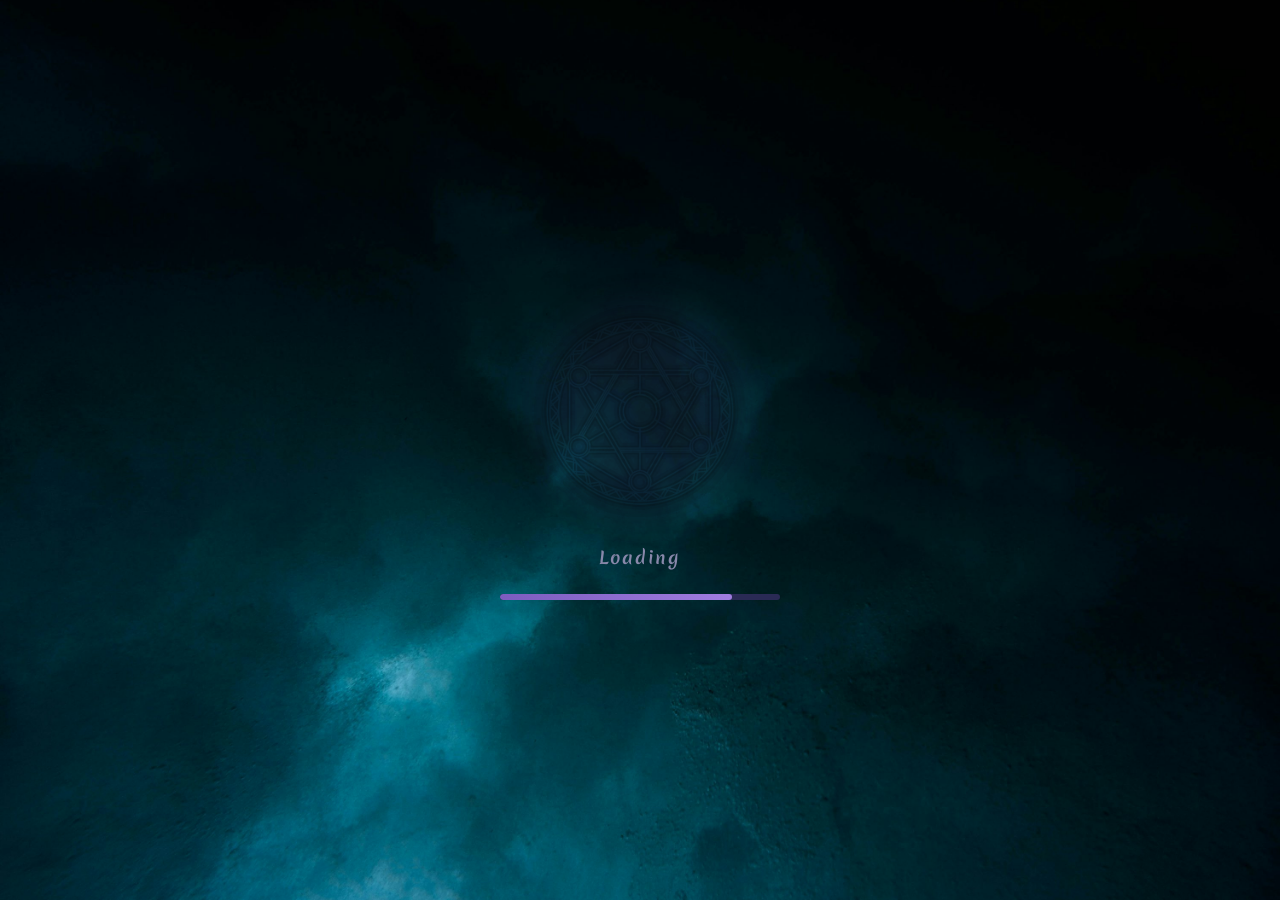
==== commit 083c39cc: "feat: sync all local changes and assets to remote - Updated index.html, style.css, serve.ps1 - Updat" ====
--- a/index.html
+++ b/index.html
@@ -12,8 +12,8 @@
 
 <div id="loading-screen">
       <div class="loading-content">
-        <h1 class="title-glow">Conjuring Masters</h1>
-        <p class="loading-sub">Preparing your studies...</p>
+        <img src="assets/images/CardGameArt/summoncircle1.png" alt="" class="loading-circle">
+        <p class="loading-sub">Loading</p>
         <div class="loading-bar"><div class="loading-fill" id="loading-fill"></div></div>
       </div>
     </div>
--- a/style.css
+++ b/style.css
@@ -11,10 +11,46 @@
   font-display: swap;
 }
 
-/* Applied when body has .font-lutin class */
+@font-face {
+  font-family: 'Bad Boom BB';
+  src: url('assets/fonts/BADABB__.TTF') format('truetype');
+  font-weight: normal;
+  font-style: normal;
+  font-display: swap;
+}
+
+@font-face {
+  font-family: 'Merienda One';
+  src: url('assets/fonts/MeriendaOne-Regular.ttf') format('truetype');
+  font-weight: normal;
+  font-style: normal;
+  font-display: swap;
+}
+
+@font-face {
+  font-family: 'Anti Corona';
+  src: url('assets/fonts/aAntiCorona.ttf') format('truetype');
+  font-weight: normal;
+  font-style: normal;
+  font-display: swap;
+}
+
+/* Applied when body has font class */
 body.font-lutin,
 body.font-lutin * {
   font-family: 'Lutin Paniquangoisse', sans-serif !important;
+}
+body.font-badabb,
+body.font-badabb * {
+  font-family: 'Bad Boom BB', sans-serif !important;
+}
+body.font-merienda,
+body.font-merienda * {
+  font-family: 'Merienda One', serif !important;
+}
+body.font-anticorona,
+body.font-anticorona * {
+  font-family: 'Anti Corona', sans-serif !important;
 }
 
 :root {
@@ -86,6 +122,20 @@
 
 .loading-content { text-align: center; }
 
+.loading-circle {
+  display: block;
+  width: 220px;
+  height: 220px;
+  margin: 0 auto 24px;
+  animation: loading-spin 4s linear infinite;
+  filter: drop-shadow(0 0 18px rgba(124, 92, 191, 0.6));
+}
+
+@keyframes loading-spin {
+  from { transform: rotate(0deg); }
+  to   { transform: rotate(360deg); }
+}
+
 .title-glow {
   font-size: 3em;
   color: var(--color-accent2);
@@ -94,7 +144,7 @@
   margin-bottom: 12px;
 }
 
-.loading-sub { color: var(--color-text-dim); margin-bottom: 24px; }
+.loading-sub { color: var(--color-text-dim); margin-bottom: 24px; font-size: 1.05em; letter-spacing: 0.12em; }
 
 .loading-bar {
   width: 280px;
@@ -922,6 +972,15 @@
   margin-bottom: 8px;
   letter-spacing: 0.05em;
 }
+.dialogue-speaker.hidden {
+  display: none;
+}
+
+/* ── Narrator mode ───────────────────────────────────────────────────────────── */
+.dlg-narrator .dialogue-text {
+  font-style: italic;
+  color: var(--color-text-dim, #b0b8c8);
+}
 
 .dialogue-text {
   color: var(--color-text);
@@ -963,8 +1022,8 @@
 .choice-btn:hover { background: var(--color-accent); border-color: var(--color-accent2); }
 .choice-btn.locked { opacity: 0.45; cursor: not-allowed; filter: grayscale(0.4); }
 .choice-btn.locked:hover { background: var(--color-panel); border-color: var(--color-border); transform: none; }
-.choice-btn.charm-locked { opacity: 0.5; border-color: #5a3a7a; filter: none; }
-.choice-btn.charm-locked:hover { background: var(--color-panel); border-color: #5a3a7a; transform: none; cursor: not-allowed; }
+.choice-btn.charisma-locked { opacity: 0.5; border-color: #5a3a7a; filter: none; }
+.choice-btn.charisma-locked:hover { background: var(--color-panel); border-color: #5a3a7a; transform: none; cursor: not-allowed; }
 .choice-req { font-size: 0.75em; color: var(--color-accent2); margin-left: auto; font-style: italic; }
 
 /* ============================================
@@ -1299,13 +1358,25 @@
 .cg-crypt-card-display.empty {
   opacity: 0.35;
 }
+.cg-crypt-card-display:not(.empty) {
+  cursor: pointer;
+  transition: border-color 0.15s, box-shadow 0.15s;
+}
+.cg-crypt-card-display:not(.empty):hover {
+  border-color: #5a3a88;
+  box-shadow: 0 0 10px rgba(120, 60, 180, 0.4);
+}
 
 .cg-crypt-zone-inner {
   display: flex;
   flex-direction: column;
   align-items: center;
   gap: 3px;
-}
+  cursor: pointer;
+  border-radius: 5px;
+  transition: background 0.15s;
+}
+.cg-crypt-zone-inner:hover { background: rgba(80, 40, 120, 0.15); }
 
 .cg-crypt-title {
   font-size: 0.6em;
@@ -1387,6 +1458,9 @@
   display: flex;
   flex-direction: column;
   flex-shrink: 0;
+  width: 170px;
+  min-width: 0;
+  overflow: hidden;
   border-left: 1px solid #1a2840;
 }
 .cg-right-panel .cg-sidebar {
@@ -1526,6 +1600,11 @@
   text-align: center;
   line-height: 1.4;
   flex-shrink: 0;
+  word-break: break-word;
+  overflow-wrap: break-word;
+  white-space: normal;
+  box-sizing: border-box;
+  width: 100%;
 }
 .cg-phase-msg.hidden { display: none; }
 .cg-phase-msg--in  { animation: cg-fade-in  0.4s ease forwards; }
@@ -1692,8 +1771,8 @@
   min-height: 0;
 }
 
-.cg-row-opp-champ { background: transparent; border-color: transparent; }
-.cg-row-plr-champ { background: transparent; border-color: transparent; }
+.cg-row-opp-champ { background: transparent; border-color: transparent; overflow: visible; }
+.cg-row-plr-champ { background: transparent; border-color: transparent; overflow: visible; }
 .cg-row-opp-elite { background: rgba(10, 24, 10, 0.55); border-color: #1a3a1a; }
 .cg-row-plr-elite { background: rgba(10, 24, 10, 0.55); border-color: #1a3a1a; }
 /* Only conjure-eligible empty slots in elite row are purple */
@@ -1940,13 +2019,28 @@
   display: flex; align-items: center; justify-content: center;
   z-index: 3;
 }
-.cg-champ-stack-badge {
-  position: absolute; top: 2px; left: 2px;
-  background: #7030a8; color: #fff;
-  border-radius: 50%; width: 14px; height: 14px;
+.cg-champ-hp-circle {
+  position: absolute;
+  top: 0; left: 50%;
+  transform: translate(-50%, -50%);
+  width: 26px; height: 26px;
+  border-radius: 50%;
+  background: #0b1620;
+  border: 2px solid;
+  display: flex; align-items: center; justify-content: center;
+  font-size: 0.52rem; font-weight: bold;
+  line-height: 1;
+  z-index: 5;
+  pointer-events: none;
+}
+.cg-champ-stack-footer {
+  text-align: center;
   font-size: 0.5rem;
-  display: flex; align-items: center; justify-content: center;
-  z-index: 3;
+  color: #c090ff;
+  background: rgba(70, 20, 110, 0.45);
+  border-top: 1px solid rgba(110, 40, 180, 0.35);
+  padding: 2px 0;
+  line-height: 1.3;
 }
 
 /* ── Cell backgrounds ────────────────────────────────────── */
@@ -2109,6 +2203,22 @@
 @keyframes cg-preview-pulse {
   from { box-shadow: inset 0 0 0 0 rgba(60,140,220,0.2); }
   to   { box-shadow: inset 0 0 12px 3px rgba(60,140,220,0.4); }
+}
+/* Step-2 extended rally cells — gold tint to show max range */
+.cg-cell-move-preview--extended {
+  border-color: #ffd060 !important;
+  background: rgba(200,160,30,0.14) !important;
+  animation: cg-preview-pulse-ext 0.7s ease-in-out infinite alternate;
+}
+@keyframes cg-preview-pulse-ext {
+  from { box-shadow: inset 0 0 0 0 rgba(200,160,30,0.25); }
+  to   { box-shadow: inset 0 0 14px 4px rgba(200,160,30,0.5); }
+}
+/* MOV stat boosted (extended_rally active) */
+.cg-stat-mov--boosted {
+  color: #ffd060;
+  font-weight: 700;
+  text-shadow: 0 0 6px rgba(255,200,40,0.7);
 }
 
 .cg-cell-clickable {
@@ -4121,16 +4231,39 @@
 ::-webkit-scrollbar-thumb { background: var(--color-border); border-radius: 3px; }
 ::-webkit-scrollbar-thumb:hover { background: var(--color-accent); }
 
-/* ── Attack projectile ────────────────────────────────────────────────────── */
-.cg-attack-projectile {
+/* ── Attack ghost overlays (lunge/push animation) ────────────────────────── */
+.cg-attack-ghost {
   position: absolute;
   pointer-events: none;
-  z-index: 800;
-  font-size: 1.6em;
+  z-index: 802;
+  border-radius: 6px;
+  display: flex;
+  align-items: center;
+  justify-content: center;
+  will-change: transform;
+}
+.cg-attack-ghost-a {
+  background: rgba(20, 50, 160, 0.65);
+  border: 2px solid rgba(90, 150, 255, 0.9);
+  box-shadow: 0 0 16px rgba(60, 120, 255, 0.75), inset 0 0 8px rgba(100, 160, 255, 0.25);
+}
+.cg-attack-ghost-t {
+  background: rgba(160, 30, 20, 0.45);
+  border: 2px solid rgba(255, 80, 60, 0.65);
+  box-shadow: 0 0 10px rgba(220, 60, 40, 0.5);
+}
+.cg-attack-ghost-art {
+  font-size: 1.5em;
   line-height: 1;
-  transform: translate(-50%, -50%);
-  transition: left 0.28s ease-in, top 0.28s ease-in, opacity 0.12s ease 0.2s;
-  filter: drop-shadow(0 0 6px rgba(255,160,30,0.9));
+  filter: drop-shadow(0 0 8px rgba(255, 210, 60, 0.95));
+}
+.cg-attack-ghost-img {
+  width: 90%;
+  height: 90%;
+  object-fit: cover;
+  border-radius: 4px;
+  pointer-events: none;
+  filter: drop-shadow(0 0 6px rgba(255, 210, 60, 0.8));
 }
 
 /* ── Attack hit flash ─────────────────────────────────────────────────────── */
@@ -4144,7 +4277,124 @@
 @keyframes cg-hit-flash {
   0%   { background: rgba(255, 70, 30, 0.7); transform: scale(1.1); }
   60%  { background: rgba(255, 70, 30, 0.3); transform: scale(1.03); }
-  100% { background: rgba(255, 70, 30, 0); transform: scale(1); }
+  100% { background: rgba(255, 70, 30, 0);   transform: scale(1); }
+}
+
+/* ── Card destroyed explosion ────────────────────────────────────────────── */
+.cg-card-explosion {
+  position: absolute;
+  pointer-events: none;
+  z-index: 850;
+  width: 0;
+  height: 0;
+}
+.cg-explosion-particle {
+  position: absolute;
+  border-radius: 50%;
+  transform: translate(-50%, -50%);
+  animation: cg-particle-fly 0.55s ease-out forwards;
+}
+@keyframes cg-particle-fly {
+  0%   { opacity: 1;   transform: translate(-50%, -50%) scale(1.4); }
+  50%  { opacity: 0.9; }
+  100% { opacity: 0;   transform: translate(calc(-50% + var(--ex) * 3), calc(-50% + var(--ey) * 3)) scale(0.1); }
+}
+.cg-explosion-flash {
+  position: absolute;
+  width: 44px;
+  height: 44px;
+  border-radius: 50%;
+  background: radial-gradient(circle, rgba(255, 230, 80, 0.95) 0%, rgba(255, 110, 30, 0.65) 50%, transparent 100%);
+  transform: translate(-50%, -50%) scale(0.1);
+  animation: cg-flash-burst 0.32s ease-out forwards;
+}
+@keyframes cg-flash-burst {
+  0%   { opacity: 1;   transform: translate(-50%, -50%) scale(0.15); }
+  40%  { opacity: 0.9; transform: translate(-50%, -50%) scale(1.6); }
+  100% { opacity: 0;   transform: translate(-50%, -50%) scale(2.4); }
+}
+
+/* ── Crypt viewer modal ───────────────────────────────────────────────────── */
+.cg-crypt-modal-overlay {
+  position: absolute;
+  inset: 0;
+  background: rgba(0, 0, 0, 0.65);
+  display: flex;
+  align-items: center;
+  justify-content: center;
+  z-index: 950;
+}
+.cg-crypt-modal {
+  background: #0d1220;
+  border: 2px solid #2a1e42;
+  border-radius: 10px;
+  width: min(90vw, 560px);
+  max-height: 78vh;
+  display: flex;
+  flex-direction: column;
+  overflow: hidden;
+  box-shadow: 0 8px 40px rgba(0, 0, 0, 0.8), 0 0 20px rgba(80, 40, 120, 0.4);
+}
+.cg-crypt-modal-header {
+  display: flex;
+  align-items: center;
+  justify-content: space-between;
+  padding: 10px 14px 8px;
+  background: #110e1c;
+  border-bottom: 1px solid #2a1e42;
+  flex-shrink: 0;
+}
+.cg-crypt-modal-title {
+  font-size: 0.85em;
+  font-weight: 700;
+  color: #b090d8;
+  letter-spacing: 0.05em;
+  text-transform: uppercase;
+}
+.cg-crypt-modal-close {
+  background: none;
+  border: none;
+  color: #806898;
+  font-size: 0.9em;
+  cursor: pointer;
+  padding: 2px 6px;
+  border-radius: 4px;
+  line-height: 1;
+}
+.cg-crypt-modal-close:hover { background: rgba(255,255,255,0.08); color: #d0b8f0; }
+.cg-crypt-modal-count {
+  font-size: 0.65em;
+  color: #5a4870;
+  padding: 5px 14px;
+  background: #0d1220;
+  flex-shrink: 0;
+  letter-spacing: 0.04em;
+}
+.cg-crypt-modal-grid {
+  overflow-y: auto;
+  flex: 1;
+  padding: 10px 12px;
+  display: flex;
+  flex-wrap: wrap;
+  gap: 8px;
+  align-content: flex-start;
+}
+.cg-crypt-modal-empty {
+  width: 100%;
+  padding: 30px 14px;
+  color: #4a3860;
+  font-size: 0.72em;
+  text-align: center;
+  font-style: italic;
+}
+/* Cards in crypt modal — view only, scaled down slightly */
+.cg-crypt-modal-card {
+  pointer-events: none;
+  flex-shrink: 0;
+  width: 90px;
+  height: 130px;
+  font-size: 0.72em;
+  opacity: 0.92;
 }
 
 /* ── Game over popup ──────────────────────────────────────────────────────── */
@@ -4326,3 +4576,544 @@
   border-color: #40e0ff !important;
   box-shadow: 0 0 6px rgba(64,224,255,0.5) !important;
 }
+
+/* ── Terrain cell targeting highlight ─────────────────────────────────────── */
+.cg-cell-terrain-target {
+  border: 2px solid #44ddaa !important;
+  background: rgba(20, 80, 60, 0.45) !important;
+  cursor: crosshair !important;
+  animation: pulse-terrain-target 0.65s ease-in-out infinite alternate !important;
+}
+@keyframes pulse-terrain-target {
+  from { box-shadow: inset 0 0 6px rgba(68,221,170,0.3); border-color: #44ddaa; }
+  to   { box-shadow: inset 0 0 16px rgba(68,221,170,0.7); border-color: #88ffcc; }
+}
+
+/* ── Terrain badges (play zone cell overlays) ──────────────────────────────── */
+.cg-terrain-badge {
+  position: absolute;
+  bottom: 2px;
+  right: 2px;
+  font-size: 0.7rem;
+  line-height: 1;
+  background: rgba(0,0,0,0.65);
+  border-radius: 3px;
+  padding: 1px 3px;
+  pointer-events: none;
+  z-index: 6;
+  user-select: none;
+}
+.cg-terrain-badge-camp       { border: 1px solid rgba(80,180,80,0.5);  color: #88ee88; }
+.cg-terrain-badge-lava-floor { border: 1px solid rgba(220,80,20,0.5);  color: #ff8844; }
+.cg-terrain-badge-the-void   { border: 1px solid rgba(100,60,200,0.5); color: #cc99ff; }
+
+/* ── Headquarters row labels ───────────────────────────────────────────────── */
+.cg-hq-row-label {
+  position: absolute;
+  left: -2px;
+  font-size: 0.5rem;
+  font-weight: 700;
+  letter-spacing: 0.05em;
+  color: rgba(255,255,255,0.28);
+  background: transparent;
+  padding: 0 2px;
+  pointer-events: none;
+  z-index: 8;
+  writing-mode: vertical-rl;
+  text-orientation: mixed;
+  transform: rotate(180deg);
+}
+.cg-hq-row-label-opp {
+  top: calc(0 * (100% / 6));
+  height: calc(100% / 6);
+  display: flex;
+  align-items: center;
+  color: rgba(220,80,80,0.4);
+}
+.cg-hq-row-label-plr {
+  bottom: 0;
+  height: calc(100% / 6);
+  display: flex;
+  align-items: center;
+  color: rgba(80,200,120,0.4);
+}
+
+/* ── Headquarters Captured animation ───────────────────────────────────────── */
+.cg-hq-captured-overlay {
+  position: absolute;
+  inset: 0;
+  z-index: 600;
+  display: flex;
+  align-items: flex-start;
+  justify-content: center;
+  padding-top: 7%;
+  pointer-events: none;
+  animation: cg-hq-overlay-in 0.35s ease forwards;
+}
+.cg-hq-captured-overlay.cg-hq-captured-fadeout {
+  animation: cg-hq-overlay-out 0.6s ease forwards;
+}
+.cg-hq-captured-banner {
+  background: linear-gradient(140deg, rgba(40,10,80,0.97) 0%, rgba(90,20,30,0.97) 100%);
+  border: 2px solid #8855cc;
+  border-radius: 12px;
+  padding: 22px 48px 18px;
+  text-align: center;
+  box-shadow: 0 0 60px rgba(120,40,220,0.55), 0 4px 32px rgba(0,0,0,0.7);
+  animation: cg-hq-banner-in 0.55s cubic-bezier(0.175,0.885,0.32,1.275) forwards;
+}
+.cg-hq-captured-flag {
+  font-size: 2.4rem;
+  animation: cg-hq-flag-wave 0.8s ease-in-out infinite alternate;
+  display: inline-block;
+  margin-bottom: 6px;
+}
+.cg-hq-captured-text {
+  font-size: 2rem;
+  font-weight: 900;
+  color: #e8c040;
+  text-shadow: 0 0 24px rgba(232,192,64,0.75), 0 2px 8px rgba(0,0,0,0.8);
+  letter-spacing: 2px;
+  line-height: 1.1;
+}
+.cg-hq-captured-sub {
+  font-size: 0.95rem;
+  color: #bb88ff;
+  margin-top: 8px;
+  letter-spacing: 0.05em;
+}
+@keyframes cg-hq-overlay-in {
+  from { opacity: 0; }
+  to   { opacity: 1; }
+}
+@keyframes cg-hq-overlay-out {
+  from { opacity: 1; }
+  to   { opacity: 0; }
+}
+@keyframes cg-hq-banner-in {
+  from { transform: scale(0.55) translateY(-40px); opacity: 0; }
+  to   { transform: scale(1)    translateY(0);     opacity: 1; }
+}
+@keyframes cg-hq-flag-wave {
+  from { transform: rotate(-8deg); }
+  to   { transform: rotate( 8deg); }
+}
+
+/* ── Scene Doors ────────────────────────────────────────────────────────── */
+.scene-door {
+  position: absolute;
+  display: flex;
+  flex-direction: column;
+  align-items: center;
+  gap: 5px;
+  cursor: pointer;
+  z-index: 15;
+  transition: transform 0.18s ease, filter 0.18s ease;
+}
+.scene-door:hover {
+  transform: translateY(-4px);
+  filter: brightness(1.25) drop-shadow(0 0 10px rgba(180, 120, 255, 0.7));
+}
+
+/* Door frame + panel */
+.scene-door-frame {
+  width: 48px;
+  height: 76px;
+  background: #2a1a0e;
+  border: 3px solid #5a3a20;
+  border-radius: 8px 8px 2px 2px;
+  box-shadow:
+    inset 0 0 8px rgba(0,0,0,0.6),
+    0 4px 12px rgba(0,0,0,0.5);
+  display: flex;
+  align-items: center;
+  justify-content: center;
+  position: relative;
+}
+/* Arch top */
+.scene-door-frame::before {
+  content: '';
+  position: absolute;
+  top: -10px;
+  left: -3px;
+  right: -3px;
+  height: 16px;
+  background: #3d2510;
+  border: 3px solid #5a3a20;
+  border-radius: 50% 50% 0 0 / 100% 100% 0 0;
+  border-bottom: none;
+}
+
+.scene-door-panel {
+  width: 34px;
+  height: 58px;
+  background: linear-gradient(160deg, #3d2510 0%, #2a1608 100%);
+  border: 1.5px solid #7a5030;
+  border-radius: 4px 4px 1px 1px;
+  position: relative;
+  display: flex;
+  align-items: center;
+  justify-content: flex-end;
+  padding-right: 4px;
+}
+/* Door panel inset detail */
+.scene-door-panel::before {
+  content: '';
+  position: absolute;
+  inset: 5px 4px;
+  border: 1px solid rgba(120, 80, 30, 0.4);
+  border-radius: 3px;
+}
+
+.scene-door-knob {
+  width: 6px;
+  height: 6px;
+  background: radial-gradient(circle at 35% 35%, #e8c870, #a07820);
+  border-radius: 50%;
+  box-shadow: 0 0 3px rgba(232, 200, 80, 0.6);
+}
+
+.scene-door-label {
+  font-size: 0.68rem;
+  color: rgba(220, 190, 140, 0.9);
+  letter-spacing: 0.06em;
+  text-align: center;
+  text-shadow: 0 1px 4px rgba(0,0,0,0.9);
+  white-space: nowrap;
+  background: rgba(0,0,0,0.45);
+  border-radius: 4px;
+  padding: 2px 6px;
+}
+
+/* ── Scene Treasures ────────────────────────────────────────────────────── */
+.scene-prop {
+  position: absolute;
+  font-size: 2.4rem;
+  cursor: default;
+  user-select: none;
+  z-index: 12;
+  opacity: 0.9;
+  pointer-events: auto;
+}
+.scene-prop--interactive {
+  cursor: pointer;
+  transition: transform 0.15s, filter 0.15s;
+}
+.scene-prop--interactive:hover {
+  transform: scale(1.15);
+  filter: drop-shadow(0 0 8px var(--color-accent));
+}
+
+/* ── Rest / confirm dialog ───────────────────────────────────────────────── */
+.scene-confirm-overlay {
+  position: fixed;
+  inset: 0;
+  z-index: 9000;
+  display: flex;
+  align-items: center;
+  justify-content: center;
+  background: rgba(0,0,0,0.55);
+}
+.scene-confirm-dialog {
+  background: var(--color-panel);
+  border: 1px solid var(--color-border);
+  border-radius: 12px;
+  padding: 28px 36px;
+  display: flex;
+  flex-direction: column;
+  align-items: center;
+  gap: 20px;
+  box-shadow: 0 8px 32px rgba(0,0,0,0.6);
+  min-width: 240px;
+}
+.scene-confirm-msg {
+  font-size: 1.15rem;
+  color: var(--color-text);
+  margin: 0;
+  text-align: center;
+}
+.scene-confirm-btns {
+  display: flex;
+  gap: 14px;
+}
+
+/* ── Objects list panel ───────────────────────────────────────────────────── */
+.objects-list-panel {
+  max-width: 380px;
+}
+.objects-list-body {
+  padding: 16px 20px;
+  display: flex;
+  flex-direction: column;
+  gap: 10px;
+}
+.objects-list-empty {
+  color: var(--color-text-dim);
+  font-style: italic;
+  text-align: center;
+  margin: 12px 0;
+}
+.objects-list-row {
+  display: flex;
+  align-items: center;
+  gap: 12px;
+  padding: 10px 14px;
+  border-radius: 8px;
+  background: rgba(255,255,255,0.04);
+  border: 1px solid var(--color-border);
+}
+.objects-list-row--interactive {
+  border-color: var(--color-accent2);
+}
+.objects-list-icon {
+  font-size: 1.6rem;
+  flex-shrink: 0;
+}
+.objects-list-label {
+  flex: 1;
+  font-size: 0.95rem;
+  color: var(--color-text);
+}
+.objects-list-action {
+  flex-shrink: 0;
+  padding: 4px 12px;
+  font-size: 0.85rem;
+}
+
+.scene-treasure {
+  position: absolute;
+  font-size: 1.8rem;
+  cursor: pointer;
+  user-select: none;
+  z-index: 14;
+  transition: transform 0.2s ease, filter 0.2s ease;
+  filter: drop-shadow(0 0 0px gold);
+}
+.scene-treasure:hover {
+  transform: scale(1.2);
+  filter: drop-shadow(0 0 10px rgba(255, 215, 0, 0.95));
+}
+.scene-treasure--opened {
+  opacity: 0.25;
+  cursor: default;
+  pointer-events: none;
+  filter: none;
+}
+
+/* ── Hotel Rest Overlay ─────────────────────────────────────────────────── */
+.hotel-rest-overlay {
+  position: fixed;
+  inset: 0;
+  background: #000;
+  opacity: 0;
+  z-index: 9999;
+  pointer-events: none;
+  animation: hotel-fade-dark 1.5s ease forwards;
+}
+.hotel-rest-overlay--fadeout {
+  animation: hotel-fade-light 1.5s ease forwards;
+}
+@keyframes hotel-fade-dark {
+  from { opacity: 0; }
+  to   { opacity: 1; }
+}
+@keyframes hotel-fade-light {
+  from { opacity: 1; }
+  to   { opacity: 0; }
+}
+
+/* ── Scene Barrels ──────────────────────────────────────────────────────── */
+.scene-barrel {
+  position: absolute;
+  font-size: 1.6rem;
+  cursor: pointer;
+  user-select: none;
+  z-index: 13;
+  transition: transform 0.2s ease, filter 0.2s ease;
+}
+.scene-barrel:hover {
+  transform: scale(1.18);
+  filter: drop-shadow(0 0 8px rgba(180, 120, 60, 0.9));
+}
+.scene-barrel--empty {
+  opacity: 0.3;
+  cursor: default;
+  pointer-events: none;
+  filter: grayscale(0.8);
+}
+
+/* ── Loot Popup ─────────────────────────────────────────────────────────── */
+.scene-loot-popup {
+  position: fixed;
+  top: 45%;
+  left: 50%;
+  transform: translate(-50%, -50%);
+  background: rgba(12, 6, 28, 0.93);
+  border: 1px solid rgba(255, 215, 0, 0.7);
+  border-radius: 10px;
+  padding: 10px 28px;
+  font-size: 1.25rem;
+  color: gold;
+  letter-spacing: 0.04em;
+  z-index: 1000;
+  pointer-events: none;
+  animation: loot-popup-anim 2.2s ease forwards;
+}
+@keyframes loot-popup-anim {
+  0%   { opacity: 0; transform: translate(-50%, -65%); }
+  18%  { opacity: 1; transform: translate(-50%, -50%); }
+  72%  { opacity: 1; transform: translate(-50%, -50%); }
+  100% { opacity: 0; transform: translate(-50%, -38%); }
+}
+
+/* ── World Map / Location Map ──────────────────────────────────────────────── */
+.map-location-title-row {
+  display: flex;
+  align-items: center;
+  gap: 16px;
+  margin-bottom: 4px;
+}
+
+.map-back-btn {
+  background: rgba(0,0,0,0.5);
+  border: 1px solid rgba(232,200,74,0.35);
+  color: rgba(232,200,74,0.75);
+  border-radius: 6px;
+  padding: 5px 14px;
+  font-size: 0.82em;
+  cursor: pointer;
+  letter-spacing: 0.06em;
+  transition: background 0.15s, color 0.15s, border-color 0.15s;
+}
+.map-back-btn:hover {
+  background: rgba(232,200,74,0.12);
+  border-color: rgba(232,200,74,0.7);
+  color: rgba(232,200,74,1);
+}
+
+/* ── Area Map overlay ─────────────────────────────────────────────────────── */
+.area-map-overlay {
+  position: fixed;
+  inset: 0;
+  background: rgba(4, 8, 16, 0.82);
+  display: flex;
+  align-items: center;
+  justify-content: center;
+  z-index: 1100;
+  backdrop-filter: blur(3px);
+  animation: fade-in 0.18s ease;
+}
+
+.area-map-panel {
+  background: linear-gradient(160deg, #0d1f14 0%, #091410 100%);
+  border: 1px solid rgba(80,180,100,0.25);
+  border-radius: 14px;
+  box-shadow: 0 8px 40px rgba(0,0,0,0.7), 0 0 30px rgba(40,120,60,0.1);
+  padding: 0;
+  width: min(580px, 90vw);
+  overflow: hidden;
+}
+
+.area-map-header {
+  display: flex;
+  align-items: center;
+  justify-content: space-between;
+  padding: 14px 18px 12px;
+  border-bottom: 1px solid rgba(80,180,100,0.15);
+  background: rgba(0,0,0,0.25);
+}
+
+.area-map-title {
+  font-size: 0.95em;
+  color: rgba(232,200,74,0.85);
+  letter-spacing: 0.12em;
+  font-style: italic;
+}
+
+.area-map-close {
+  background: transparent;
+  border: 1px solid rgba(255,255,255,0.15);
+  color: rgba(255,255,255,0.55);
+  border-radius: 50%;
+  width: 26px;
+  height: 26px;
+  font-size: 0.8em;
+  cursor: pointer;
+  display: flex;
+  align-items: center;
+  justify-content: center;
+  transition: background 0.15s, color 0.15s;
+}
+.area-map-close:hover {
+  background: rgba(255,255,255,0.1);
+  color: #fff;
+}
+
+.area-map-canvas {
+  position: relative;
+  width: 100%;
+  aspect-ratio: 8 / 5;
+  background:
+    radial-gradient(ellipse at 50% 40%, #0e2016 0%, #060e0a 100%);
+}
+
+/* Area pin */
+.area-map-pin {
+  position: absolute;
+  transform: translate(-50%, -50%);
+  display: flex;
+  flex-direction: column;
+  align-items: center;
+  gap: 4px;
+  cursor: default;
+  z-index: 10;
+}
+
+.area-map-pin-icon {
+  width: 38px;
+  height: 38px;
+  background: rgba(20, 50, 30, 0.85);
+  border: 1.5px solid rgba(80,180,100,0.35);
+  border-radius: 50%;
+  display: flex;
+  align-items: center;
+  justify-content: center;
+  font-size: 1.1em;
+  transition: transform 0.15s;
+}
+
+.area-map-pin-label {
+  font-size: 0.68em;
+  color: rgba(200,230,210,0.65);
+  white-space: nowrap;
+  letter-spacing: 0.04em;
+  opacity: 0;
+  transition: opacity 0.15s;
+  background: rgba(0,0,0,0.55);
+  border-radius: 4px;
+  padding: 2px 6px;
+}
+
+.area-map-pin:hover .area-map-pin-label { opacity: 1; }
+.area-map-pin:hover .area-map-pin-icon { transform: scale(1.1); }
+
+/* Current area — highlighted */
+.area-map-pin--current .area-map-pin-icon {
+  background: rgba(40, 110, 60, 0.9);
+  border-color: rgba(80,200,100,0.85);
+  box-shadow: 0 0 14px rgba(80,200,100,0.5), 0 0 28px rgba(40,140,60,0.3);
+}
+.area-map-pin--current .area-map-pin-label {
+  color: rgba(160,255,180,0.9);
+  opacity: 1;
+  font-weight: 600;
+}
+
+/* Locked area */
+.area-map-pin--locked .area-map-pin-icon {
+  filter: grayscale(0.8) brightness(0.5);
+  border-color: rgba(100,100,100,0.3);
+}
+.area-map-pin--locked .area-map-pin-label {
+  color: rgba(150,150,150,0.5);
+}
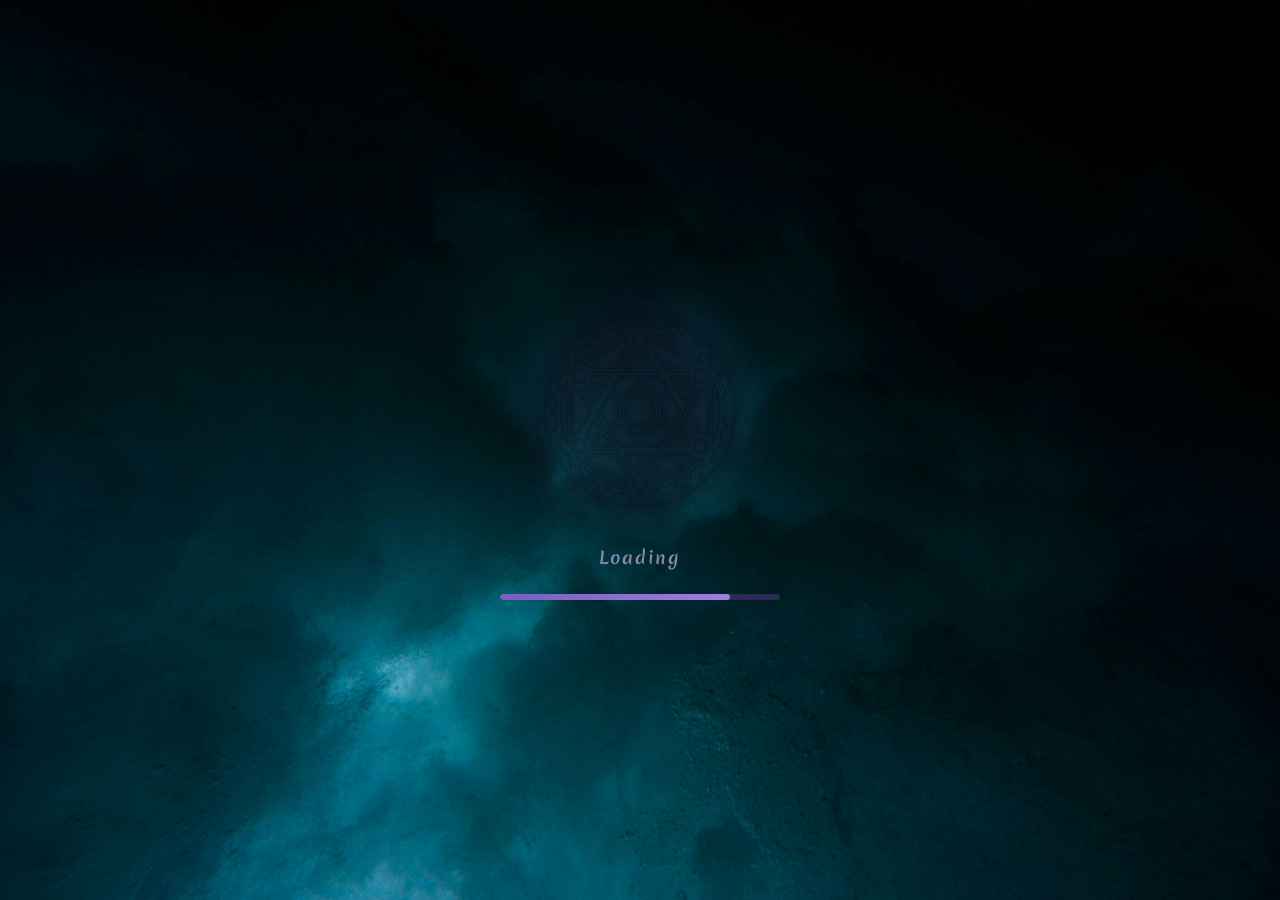
==== commit 392b699e: "feat: landscape mobile support — rotate overlay, dvh fix, safe area, compact layout - index.html: vi" ====
--- a/index.html
+++ b/index.html
@@ -2,15 +2,28 @@
 <html lang="en">
 <head>
   <meta charset="UTF-8">
-  <meta name="viewport" content="width=device-width, initial-scale=1.0">
+  <meta name="viewport" content="width=device-width, initial-scale=1.0, user-scalable=no, viewport-fit=cover">
+  <meta name="mobile-web-app-capable" content="yes">
+  <meta name="apple-mobile-web-app-capable" content="yes">
+  <meta name="apple-mobile-web-app-status-bar-style" content="black-translucent">
+  <meta name="theme-color" content="#0d0d1a">
   <title>Conjuring Masters</title>
   <link rel="stylesheet" href="style.css">
 </head>
 <body>
+  <!-- Portrait-mode overlay (shown via CSS on touch devices in portrait) -->
+  <div id="rotate-overlay" aria-hidden="true">
+    <div class="rotate-content">
+      <div class="rotate-icon">📱</div>
+      <div class="rotate-title">Rotate Your Device</div>
+      <div class="rotate-sub">Conjuring Masters plays best in landscape mode</div>
+    </div>
+  </div>
+
   <div id="game-root">
     <div id="screen-container"></div>
 
-<div id="loading-screen">
+    <div id="loading-screen">
       <div class="loading-content">
         <img src="assets/images/CardGameArt/summoncircle1.png" alt="" class="loading-circle">
         <p class="loading-sub">Loading</p>
--- a/style.css
+++ b/style.css
@@ -5117,3 +5117,306 @@
 .area-map-pin--locked .area-map-pin-label {
   color: rgba(150,150,150,0.5);
 }
+
+/* ============================================
+   MOBILE / RESPONSIVE
+   ============================================ */
+
+/* Prevent double-tap zoom on all interactive elements */
+button, [role="button"],
+.map-pin, .cg-cell, .cg-hand-card, .cg-hand-card *,
+.inv-card-tile, .db-pcard, .qm-opponent-card, .qm-deck-card,
+.scene-npc, .choice-btn, .title-btn, .sidebar-nav-btn,
+.menu-item, .cg-elite-action-btn, .cg-dice-pair {
+  touch-action: manipulation;
+}
+
+/* Touch-selected card (mobile tap-to-place) */
+.cg-touch-selected {
+  outline: 2px solid #80d0ff !important;
+  outline-offset: 2px;
+  transform: translateY(-32px) scale(1.08) !important;
+  z-index: 80 !important;
+  transform-origin: top center;
+}
+
+/* ── Tablet (≤ 768px) ─────────────────────────────────── */
+@media (max-width: 768px) {
+  .title-screen h1           { font-size: 2.4em; }
+  .qm-opponent-grid          { grid-template-columns: repeat(2, 1fr); }
+  .qm-deck-grid              { grid-template-columns: repeat(2, 1fr); }
+  .db-subdeck-row            { grid-template-columns: repeat(2, 1fr); }
+  .dlg-char-wrap             { width: 120px; }
+  .dlg-char-img              { width: 120px; }
+  .cg-left-panel             { width: 130px; }
+  .cg-right-panel            { width: 130px; }
+  .cg-sidebar                { width: 130px; }
+  .map-pin:hover             { transform: translate(-50%, -54%) scale(1.08); }
+}
+
+/* ── Phone (≤ 480px) ──────────────────────────────────── */
+@media (max-width: 480px) {
+
+  /* Loading */
+  .loading-circle { width: 160px; height: 160px; }
+  .loading-bar    { width: min(260px, 80vw); }
+
+  /* Title */
+  .title-screen h1         { font-size: 1.8em; }
+  .title-screen .subtitle  { font-size: 0.9em; margin-bottom: 20px; }
+  .title-btn               { width: 160px; padding: 12px 0; font-size: 1em; }
+
+  /* Save */
+  .save-slots { width: min(400px, 90vw); }
+
+  /* Name input */
+  .name-screen input { width: min(300px, 80vw); }
+
+  /* Quick-match deck grid → single column */
+  .qm-deck-grid { grid-template-columns: 1fr; }
+
+  /* Map */
+  .map-screen  { padding-top: 16px; }
+  .map-canvas  { width: min(460px, 96vw); }
+  .map-pin-diamond { width: 40px; height: 40px; }
+  /* Show map tooltips on tap (hover doesn't work on touch) */
+  .map-pin:active .map-pin-tooltip { opacity: 1; }
+
+  /* Scene sidebar → compact icon strip */
+  .scene-sidebar {
+    width: 48px;
+    padding: 10px 4px 16px;
+  }
+  .scene-sidebar .sidebar-player-name,
+  .scene-sidebar .sidebar-currency,
+  .scene-sidebar .sidebar-stat,
+  .scene-sidebar .sidebar-deck-label,
+  .scene-sidebar .sidebar-clock,
+  .scene-sidebar .sidebar-time,
+  .scene-sidebar .sidebar-period,
+  .scene-sidebar .sidebar-divider { display: none; }
+  .scene-sidebar .sidebar-avatar  { width: 36px; height: 36px; font-size: 1.4em; }
+  .scene-sidebar .sidebar-nav-btn {
+    padding: 10px 0;
+    text-align: center;
+    overflow: hidden;
+    white-space: nowrap;
+    font-size: 0; /* hide text label */
+  }
+  /* Re-show only the leading emoji */
+  .scene-sidebar .sidebar-nav-btn::first-letter { font-size: 1.1rem; }
+
+  /* Shift NPCs right of narrowed sidebar */
+  .scene-backdrop .scene-npcs { padding-left: 54px; gap: 24px; }
+
+  /* Smaller image-based NPC sprites on phone */
+  .scene-npc--img .npc-sprite { width: 160px; height: 240px; }
+  .scene-npc--right           { right: 12px; }
+
+  /* Dialogue — full-width box */
+  .dialogue-box {
+    flex: 0 1 100%;
+    min-width: 0;
+    border-radius: var(--radius-lg) var(--radius-lg) 0 0;
+    padding: 14px 18px 12px;
+  }
+  .dlg-char-wrap           { width: 70px; }
+  .dlg-char-img            { width: 70px; }
+  .dlg-reaction-badge      { right: 10px; bottom: 160px; }
+
+  /* ── Card game ───────────────────────────────────── */
+
+  /* Hide left panel (dice + crypt) on phone */
+  .cg-left-panel { display: none; }
+
+  /* Narrow right panel */
+  .cg-right-panel { width: 96px; }
+  .cg-sidebar     { width: 96px; }
+
+  /* Phase bar: wrap pills */
+  .cg-phase-bar-row { flex-wrap: wrap; gap: 2px; padding: 3px 6px; }
+  .cg-phase-pills   { flex-wrap: wrap; gap: 2px; justify-content: flex-start; }
+  .cg-phase-pill    { font-size: 0.58em; padding: 2px 5px; }
+  .cg-phase-arrow   { display: none; }
+  .cg-turn-label    { font-size: 0.68em; }
+
+  /* Opponent hand */
+  .cg-opp-hand-card { width: 24px; height: 34px; }
+
+  /* Hand area — horizontal scroll, smaller cards */
+  .cg-hand {
+    height: auto;
+    min-height: 58px;
+    overflow-x: auto;
+    overflow-y: visible;
+    flex-wrap: nowrap;
+    justify-content: flex-start;
+    padding: 4px 8px 0;
+    -webkit-overflow-scrolling: touch;
+    scroll-snap-type: x proximity;
+  }
+  .cg-hand-card {
+    width: 72px;
+    height: 100px;
+    flex-shrink: 0;
+    scroll-snap-align: start;
+  }
+  /* Reduce hover lift on small screens */
+  .cg-hand-card.cg-hand-matching:hover,
+  .cg-hand-card.cg-hand-spell:hover    { transform: translateY(-28px) scale(1.08); }
+  .cg-hand-card.cg-hand-selected       { transform: translateY(-28px) scale(1.08); }
+
+  /* Card preview: hide on phone (uses right panel space which is cramped) */
+  .cg-preview-zone, .cg-preview-spacer { display: none; }
+
+  /* Menu panel */
+  .menu-panel { width: min(300px, 90vw); }
+
+  /* Deck builder */
+  .db-subdeck-row { grid-template-columns: repeat(2, 1fr); gap: 8px; padding: 10px; }
+  .db-right-panel { width: 140px; }
+  .db-name-input  { width: min(220px, 55vw); }
+
+  /* Settings */
+  .settings-body { max-width: 100%; padding: 12px 16px; }
+
+  /* Shop grid */
+  .shop-stock { grid-template-columns: repeat(auto-fill, minmax(120px, 1fr)); }
+
+  /* Quest list narrower */
+  .quest-list-panel { width: 140px; }
+
+  /* Relationship grid */
+  .relationship-grid {
+    grid-template-columns: repeat(auto-fill, minmax(140px, 1fr));
+    gap: 10px;
+    padding: 12px;
+  }
+
+  /* Toast */
+  .toast-container { right: 8px; }
+  .toast           { max-width: min(280px, 90vw); }
+}
+
+/* ── Very small screens (≤ 360px) ────────────────────── */
+@media (max-width: 360px) {
+  .title-screen h1  { font-size: 1.4em; }
+  .cg-right-panel   { display: none; }  /* hide right panel too, grid fills all */
+  .dialogue-box     { padding: 10px 14px 10px; }
+  .dlg-char-wrap    { width: 52px; }
+  .dlg-char-img     { width: 52px; }
+  .cg-hand-card     { width: 64px; height: 88px; }
+}
+
+/* ── Dynamic viewport height fix (mobile Chrome URL bar) ── */
+@supports (height: 100dvh) {
+  body      { height: 100dvh; }
+  #game-root { height: 100dvh; }
+}
+
+/* ── Safe area insets (notched phones) ──────────────────── */
+@supports (padding: env(safe-area-inset-top)) {
+  body {
+    padding-top:    env(safe-area-inset-top);
+    padding-right:  env(safe-area-inset-right);
+    padding-bottom: env(safe-area-inset-bottom);
+    padding-left:   env(safe-area-inset-left);
+  }
+}
+
+/* ── Portrait-mode rotate overlay ──────────────────────── */
+#rotate-overlay {
+  display: none; /* hidden by default; shown below on portrait touch devices */
+  position: fixed;
+  inset: 0;
+  z-index: 9999;
+  background: #0d0d1a;
+  align-items: center;
+  justify-content: center;
+}
+
+.rotate-content {
+  display: flex;
+  flex-direction: column;
+  align-items: center;
+  gap: 12px;
+  color: #c8dfc8;
+  text-align: center;
+  padding: 24px;
+}
+
+.rotate-icon {
+  font-size: 3.5em;
+  animation: rotate-hint 1.6s ease-in-out infinite;
+}
+
+@keyframes rotate-hint {
+  0%, 100% { transform: rotate(0deg); }
+  40%       { transform: rotate(90deg); }
+  60%       { transform: rotate(90deg); }
+}
+
+.rotate-title {
+  font-size: 1.4em;
+  font-weight: 700;
+  color: #e8f0e8;
+}
+
+.rotate-sub {
+  font-size: 0.9em;
+  color: rgba(200, 223, 200, 0.65);
+}
+
+/* Show rotate overlay on touch devices in portrait orientation */
+@media (pointer: coarse) and (orientation: portrait) {
+  #rotate-overlay { display: flex; }
+}
+
+/* ── Compact landscape layout for phones (height ≤ 500px) ── */
+/* Targets landscape-mode phones where vertical space is tight */
+@media (orientation: landscape) and (max-height: 500px) {
+
+  /* Phase bar — thinner */
+  .cg-phase-bar        { min-height: 28px; }
+  .cg-phase-bar-row    { padding: 2px 6px; gap: 2px; }
+  .cg-phase-pill       { font-size: 0.55em; padding: 2px 4px; }
+  .cg-turn-label       { font-size: 0.62em; }
+
+  /* Opponent strip — thinner */
+  .cg-opp-row          { min-height: 28px; padding: 2px 4px; }
+  .cg-opp-hand-card    { width: 20px; height: 28px; }
+  .cg-opp-deck-zone    { width: 52px; min-height: 28px; }
+  .cg-opp-crypt-zone   { width: 52px; min-height: 28px; }
+
+  /* Grid cells — fit more rows in limited height */
+  .cg-cell             { min-height: 36px; }
+
+  /* Hand area — shorter cards */
+  .cg-hand             { min-height: 48px; }
+  .cg-hand-card        { width: 60px; height: 84px; }
+
+  /* Right panel narrower */
+  .cg-right-panel      { width: 80px; }
+  .cg-sidebar          { width: 80px; }
+  .cg-sidebar-phase    { font-size: 0.6em; padding: 4px 4px; }
+  .cg-log-entry        { font-size: 0.6em; }
+
+  /* Left panel — hide on small landscape phones */
+  .cg-left-panel       { display: none; }
+
+  /* Crypt row — thinner */
+  .cg-crypt-row        { min-height: 28px; padding: 2px 4px; }
+
+  /* Dialogue box — less vertical padding */
+  .dialogue-box        { padding: 8px 14px 8px; }
+  .dlg-char-wrap       { width: 64px; }
+  .dlg-char-img        { width: 64px; }
+
+  /* Scene NPCs — shorter */
+  .scene-npc--img .npc-sprite { height: 180px; }
+
+  /* Title screen */
+  .title-screen h1     { font-size: 1.6em; margin-bottom: 8px; }
+  .title-screen .subtitle { font-size: 0.8em; margin-bottom: 12px; }
+  .title-btn           { padding: 9px 0; }
+}
